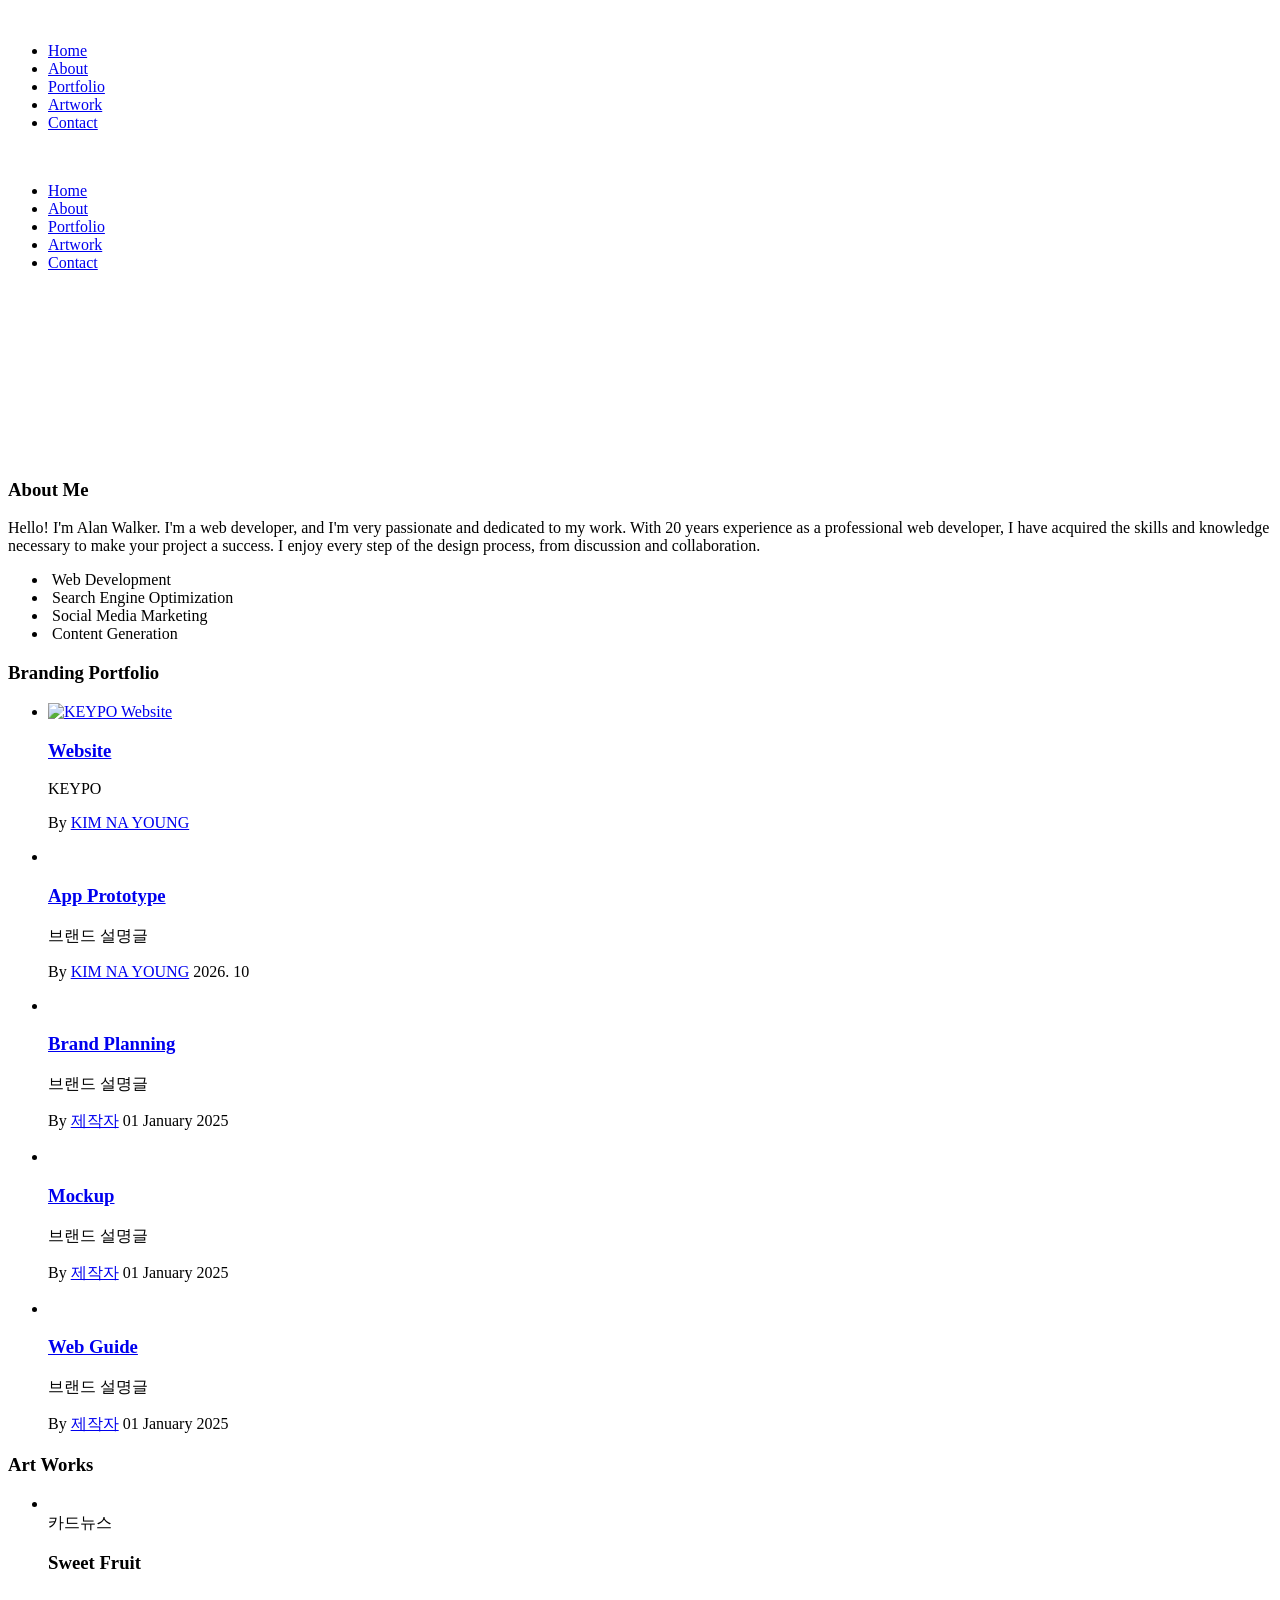
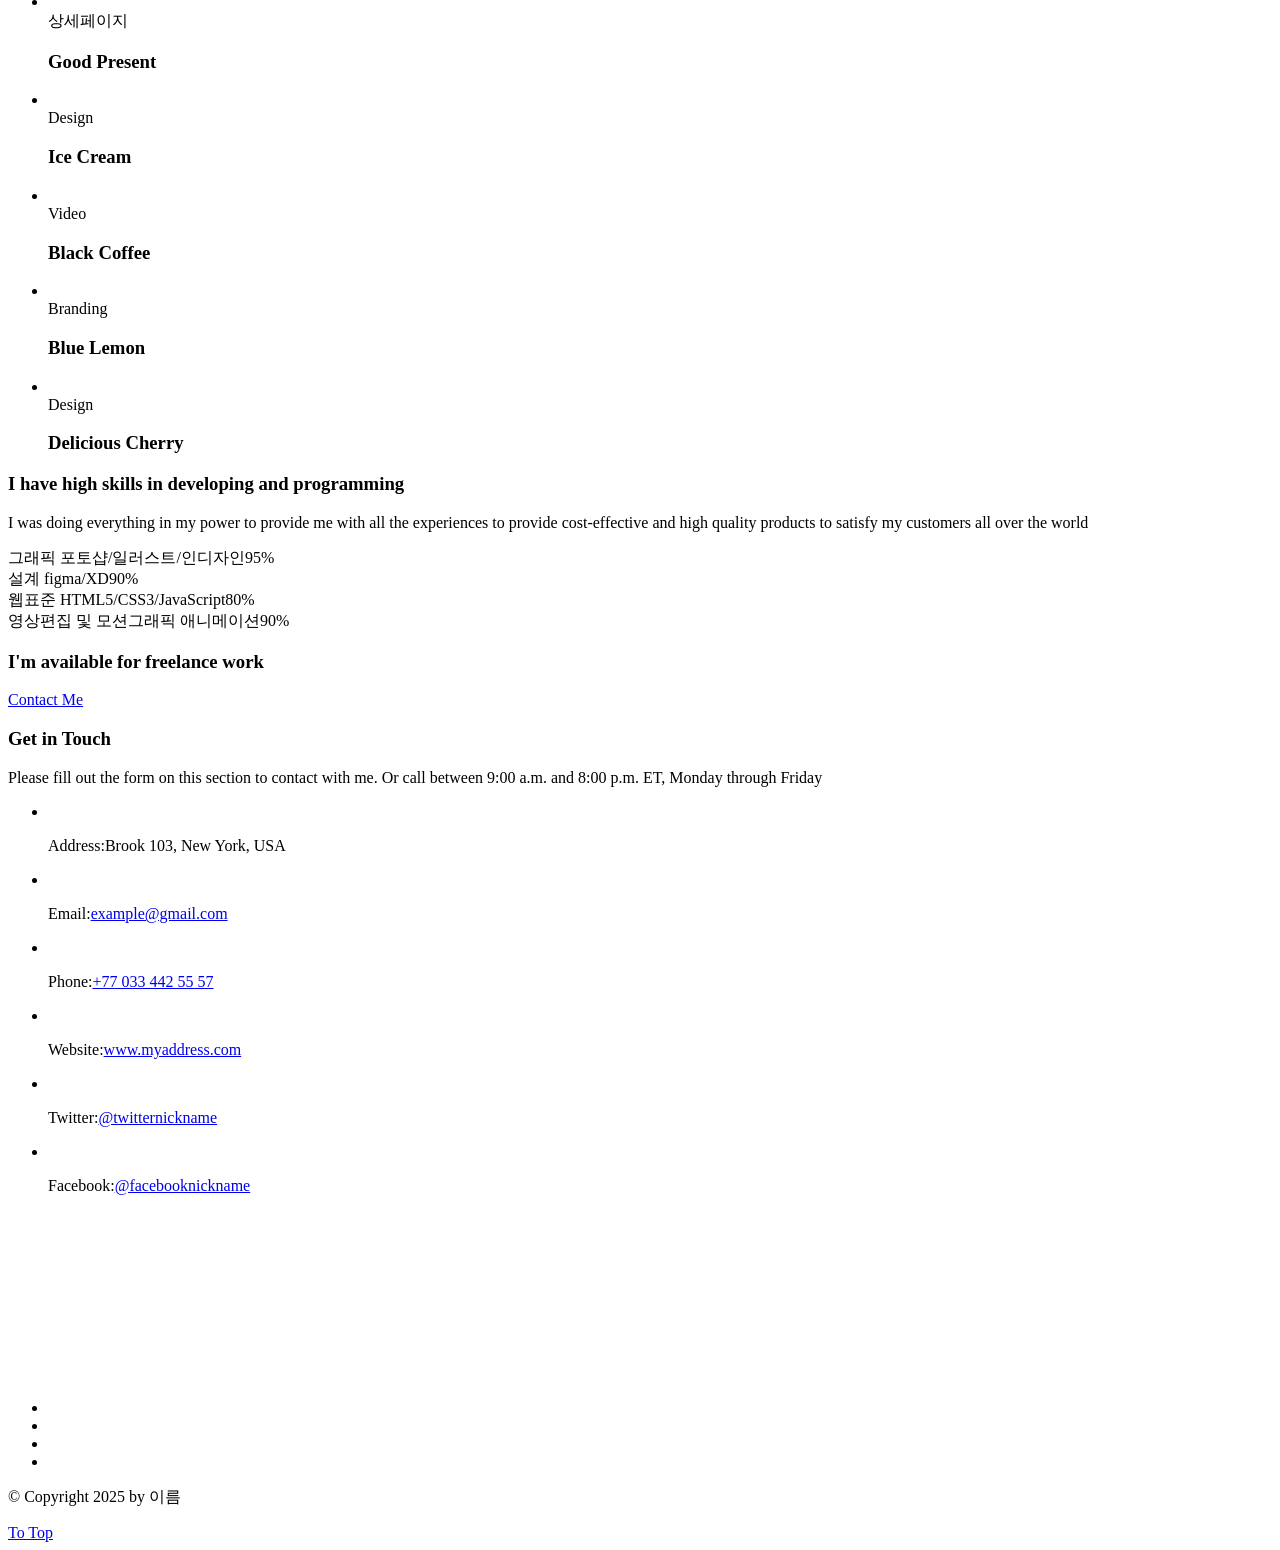
==== index.html @ af9f0bc7 "Add files via upload" ====
<!DOCTYPE html>
<!--[if lt IE 7 ]><html class="ie ie6" lang="en"> <![endif]-->
<!--[if IE 7 ]><html class="ie ie7" lang="en"> <![endif]-->
<!--[if IE 8 ]><html class="ie ie8" lang="en"> <![endif]-->
<!--[if (gte IE 9)|!(IE)]><!-->
<html lang="ko"> <!--<![endif]-->

<head>

	<meta http-equiv="Content-Type" content="text/html; charset=utf-8" />

	<link rel="icon" type="image/png" href="img/favicon.png" />

	<meta name="description" content="Name of your web site">
	<meta name="author" content="Marketify">

	<meta name="viewport" content="width=device-width, initial-scale=1, maximum-scale=1">

	<title>Portfolio</title>

	<!-- STYLES -->
	<link
		href="https://fonts.googleapis.com/css2?family=Mulish:ital,wght@0,200;0,300;0,400;0,500;0,600;0,700;0,800;0,900;1,200;1,300;1,400;1,500;1,600;1,700;1,800;1,900&family=Poppins:ital,wght@0,300;0,400;0,500;0,600;0,700;0,800;0,900;1,300;1,400;1,500;1,600;1,700;1,800;1,900&display=swap"
		rel="stylesheet">


	<link rel="stylesheet" type="text/css" href="css/plugins.css" />
	<link rel="stylesheet" type="text/css" href="css/colors.css" />
	<link rel="stylesheet" type="text/css" href="css/darkMode.css" />
	<link rel="stylesheet" type="text/css" href="css/style.css" />
	<!--[if lt IE 9]> <script type="text/javascript" src="js/modernizr.custom.js"></script> <![endif]-->
	<!-- /STYLES -->

</head>

<body> <!-- FOR DARK MODE: Add class "dark" Example: <body class="dark"> -->

	<!-- PRELOADER -->
	<div id="preloader">
		<div class="loader_line"></div>
	</div>
	<!-- /PRELOADER -->

	<!-- WRAPPER ALL -->
	<div class="grax_tm_all_wrap" data-magic-cursor="" data-color="crimson">

		<!-- MAGIC CURSOR VALUES: "", hide -->
		<!-- COLOR VALUES: blue, green, brown, pink, orange, black, white, purple, sky, cadetBlue, crimson, olive, red -->



		<!-- MODALBOX NEWS -->
		<!-- <div class="grax_tm_modalbox_news">
			<div class="box_inner">
				<div class="close">
					<a href="#"><img class="svg" src="img/svg/cancel.svg" alt="" /></a>
				</div>
				<div class="description_wrap scrollable">
				</div>
			</div>
		</div> -->
		<!-- /MODALBOX NEWS -->

		<!-- TOPBAR -->
		<div class="grax_tm_topbar">
			<div class="container">
				<div class="topbar_inner">
					<div class="logo">
						<a class="dark" href="#"><img src="img/logo/dark.png" alt="" /></a>
						<a class="light" href="#"><img src="img/logo/logo.png" alt="" /></a>
					</div>
					<div class="menu">
						<ul class="anchor_nav">
							<li class="current"><a href="#home">Home</a></li>
							<li><a href="#about">About</a></li>
							<li><a href="#portfolio">Portfolio</a></li>
							<li><a href="#artwork">Artwork</a></li>
							<li><a href="#contact">Contact</a></li>
						</ul>
					</div>
				</div>
			</div>
		</div>
		<!-- /TOPBAR -->

		<!-- MOBILE MENU -->
		<div class="grax_tm_mobile_menu">
			<div class="topbar_inner">
				<div class="container bigger">
					<div class="topbar_in">
						<div class="logo">
							<a href="#"><img src="img/logo/dark.png" alt="" /></a>
						</div>
						<div class="my_trigger">
							<div class="hamburger hamburger--collapse-r">
								<div class="hamburger-box">
									<div class="hamburger-inner"></div>
								</div>
							</div>
						</div>
					</div>
				</div>
			</div>
			<div class="dropdown">
				<div class="container">
					<div class="dropdown_inner">
						<ul class="anchor_nav">
							<li><a href="#home">Home</a></li>
							<li><a href="#about">About</a></li>
							<li><a href="#portfolio">Portfolio</a></li>
							<li><a href="#artwork">Artwork</a></li>
							<li><a href="#contact">Contact</a></li>
						</ul>
					</div>
				</div>
			</div>
		</div>
		<!-- /MOBILE MENU -->

		<!-- HERO -->
		<div class="grax_tm_hero" id="home">
			<div class="bg">
				<div class="image">
					<video autoplay muted loop playsinline>
						<source src="./video/01_COVER_video.mp4" type="video/mp4">
				</div>
			</div>
			<div class="content">
				<div class="container">
					<div class="details" data-animation="toTop">
						<!-- Animation Values: toTop, toRight, scale, rotate -->
					</div>
					<div class="grax_tm_down" data-skin="light">
						<div class="line_wrapper">
							<div class="line"></div>
						</div>
					</div>
				</div>
			</div>
		</div>
		<!-- /HERO -->

		<!-- ABOUT -->
		<div class="grax_tm_section" id="about">
			<div class="grax_tm_about">
				<div class="container">
					<div class="about_inner">
						<div class="left wow fadeInLeft" data-wow-duration="1.5s">
							<div class="image parallax" data-relative-input="true">
								<img src="img/placeholders/3-4.jpg" alt="" />
								<div class="main layer" data-img-url="img/about/1.jpg" data-depth="0.04"></div>
							</div>
						</div>
						<div class="right wow fadeInLeft" data-wow-duration="1.5s" data-wow-delay=".2s">
							<div class="grax_tm_title_holder">
								<h3>About <span>Me</span></h3>
							</div>
							<div class="text">
								<p>Hello! I'm Alan Walker. I'm a web developer, and I'm very passionate and dedicated to
									my work. With 20 years experience as a professional web developer, I have acquired
									the skills and knowledge necessary to make your project a success. I enjoy every
									step of the design process, from discussion and collaboration.</p>
							</div>
							<div class="list">
								<ul>
									<li>
										<div class="list_inner">
											<img class="svg" src="img/svg/checked.svg" alt="" />
											<span>Web Development</span>
										</div>
									</li>
									<li>
										<div class="list_inner">
											<img class="svg" src="img/svg/checked.svg" alt="" />
											<span>Search Engine Optimization</span>
										</div>
									</li>
									<li>
										<div class="list_inner">
											<img class="svg" src="img/svg/checked.svg" alt="" />
											<span>Social Media Marketing</span>
										</div>
									</li>
									<li>
										<div class="list_inner">
											<img class="svg" src="img/svg/checked.svg" alt="" />
											<span>Content Generation</span>
										</div>
									</li>
								</ul>
							</div>
							<!-- <div class="grax_tm_button">
								<a href="img/resume/resume.jpg" download>Download CV</a>
							</div> -->
						</div>
					</div>
				</div>
			</div>
		</div>
		<!-- /ABOUT -->
		<!-- NEWS -->
		<div class="grax_tm_section" id="portfolio">
			<div class="grax_tm_news">
				<div class="container">
					<div class="grax_tm_title_holder">
						<h3>Branding <span>Portfolio</span></h3>
					</div>
					<div class="news_list">
						<ul>

							<li class="wow fadeInLeft" data-wow-duration="1.5s">
								<div class="list_inner">
									<a href="https://keemnazeroda-boop.github.io/keypo/" target="_blank" rel="noopener noreferrer">
										<div class="image">
											<img src="img/placeholders/4-3.jpg" alt="KEYPO Website" />
											<div class="main" data-img-url="img/news/1.jpg"></div>
										</div>
										<div class="details">
											<h3 class="title"><a href="https://keemnazeroda-boop.github.io/keypo/" target="_blank" rel="noopener noreferrer">Website</a></h3>
											<p>KEYPO</p>
											<p class="date">By <a href="javascript:return false;">KIM NA YOUNG</a></p>
										</div>
									</a>
								</div>
							</li>

							<li class="wow fadeInLeft" data-wow-duration="1.5s" data-wow-delay=".2s">
								<div class="list_inner">
									<a href="https://www.figma.com/proto/aOEa64C8XTsAsZAk6LCMwv/KEYPO-APP-Prototype?node-id=1-204&viewport=116%2C749%2C0.13&t=tGCRsoth77n7oI0N-1&scaling=min-zoom&content-scaling=fixed&page-id=0%3A1" target="_blank">
										<div class="image">
											<img src="img/placeholders/4-3.jpg" alt="" />
											<div class="main" data-img-url="img/news/2.jpg"></div>
										</div>
										<div class="details">
											<h3 class="title"><a href="javascript:return false;">App Prototype</a></h3>
											<p>브랜드 설명글</p>
											<p class="date">By <a href="javascript:return false;">KIM NA YOUNG</a> <span>2026. 10</span></p>
										</div>
									</a>
								</div>
							</li>
							<li class="wow fadeInLeft" data-wow-duration="1.5s" data-wow-delay=".4s">
								<div class="list_inner">
									<a href="" target="_blank">
										<div class="image">
											<img src="img/placeholders/4-3.jpg" alt="" />
											<div class="main" data-img-url="img/news/3.jpg"></div>
										</div>
										<div class="details">
											<h3 class="title"><a href="javascript:return false;">Brand Planning </a>
											</h3>
											<p>브랜드 설명글</p>
											<p class="date">By <a href="javascript:return false;">제작자</a> <span>01
													January 2025</span></p>
										</div>
									</a>
								</div>
							</li>

							<li class="wow fadeInLeft" data-wow-duration="1.5s" data-wow-delay=".4s">
								<div class="list_inner">
									<a href="" target="_blank">
										<div class="image">
											<img src="img/placeholders/4-3.jpg" alt="" />
											<div class="main" data-img-url="img/news/3.jpg"></div>
										</div>
										<div class="details">
											<h3 class="title"><a href="javascript:return false;">Mockup</a></h3>
											<p>브랜드 설명글</p>
											<p class="date">By <a href="javascript:return false;">제작자</a> <span>01
													January 2025</span></p>
										</div>
									</a>
								</div>
							</li>



							<li class="wow fadeInLeft" data-wow-duration="1.5s" data-wow-delay=".4s">
								<div class="list_inner">
									<a href="" target="_blank">
										<div class="image">
											<img src="img/placeholders/4-3.jpg" alt="" />
											<div class="main" data-img-url="img/news/3.jpg"></div>
										</div>
										<div class="details">
											<h3 class="title"><a href="javascript:return false;">Web Guide</a></h3>
											<p>브랜드 설명글</p>
											<p class="date">By <a href="javascript:return false;">제작자</a> <span>01
													January 2025</span></p>
										</div>
									</a>
								</div>
							</li>


						</ul>
					</div>
				</div>
			</div>
		</div>
		<!-- /NEWS -->
		<!-- PORTFOLIO -->
		<div class="grax_tm_section" id="artwork">
			<div class="grax_tm_portfolio">
				<div class="container">
					<div class="grax_tm_title_holder">
						<h3>Art <span>Works</span></h3>
					</div>
					<div class="portfolio_list">
						<ul class="gallery_zoom my_waypoint">
							<li class="wow fadeInLeft" data-wow-duration="1.5s">
								<div class="list_inner">
									<div class="image">
										<img src="img/placeholders/1-1.jpg" alt="" />
										<div class="main" data-img-url="img/portfolio/1.jpg"></div>
									</div>
									<div class="overlay"></div>
									<div class="details">
										<span>카드뉴스</span>
										<h3>Sweet Fruit</h3>
									</div>
									<a class="grax_tm_full_link zoom" href="img/portfolio/1.jpg"></a>
								</div>
							</li>
							<li class="wow fadeInLeft" data-wow-duration="1.5s" data-wow-delay=".2s">
								<div class="list_inner">
									<div class="image">
										<img src="img/placeholders/1-1.jpg" alt="" />
										<div class="main" data-img-url="img/portfolio/2.jpg"></div>
									</div>
									<div class="overlay"></div>
									<div class="details">
										<span>상세페이지</span>
										<h3>Good Present</h3>
									</div>
									<a class="grax_tm_full_link zoom" href="img/portfolio/2.jpg"></a>
								</div>
							</li>
							<li class="wow fadeInLeft" data-wow-duration="1.5s" data-wow-delay=".4s">
								<div class="list_inner">
									<div class="image">
										<img src="img/placeholders/1-1.jpg" alt="" />
										<div class="main" data-img-url="img/portfolio/3.jpg"></div>
									</div>
									<div class="overlay"></div>
									<div class="details">
										<span>Design</span>
										<h3>Ice Cream</h3>
									</div>
									<a class="grax_tm_full_link zoom" href="img/portfolio/3.jpg"></a>
								</div>
							</li>
							<li class="wow fadeInLeft" data-wow-duration="1.5s">
								<div class="list_inner">
									<div class="image">
										<img src="img/placeholders/1-1.jpg" alt="" />
										<div class="main" data-img-url="img/portfolio/4.jpg"></div>
									</div>
									<div class="overlay"></div>
									<div class="details">
										<span>Video</span>
										<h3>Black Coffee</h3>
									</div>
									<a class="grax_tm_full_link popup-youtube"
										href="https://www.youtube.com/watch?v=ICr_bOuM9Zo"></a>
								</div>
							</li>
							<li class="wow fadeInLeft" data-wow-duration="1.5s" data-wow-delay=".2s">
								<div class="list_inner">
									<div class="image">
										<img src="img/placeholders/1-1.jpg" alt="" />
										<div class="main" data-img-url="img/portfolio/5.jpg"></div>
									</div>
									<div class="overlay"></div>
									<div class="details">
										<span>Branding</span>
										<h3>Blue Lemon</h3>
									</div>
									<a class="grax_tm_full_link zoom" href="img/portfolio/5.jpg"></a>
								</div>
							</li>
							<li class="wow fadeInLeft" data-wow-duration="1.5s" data-wow-delay=".4s">
								<div class="list_inner">
									<div class="image">
										<img src="img/placeholders/1-1.jpg" alt="" />
										<div class="main" data-img-url="img/portfolio/7.jpg"></div>
									</div>
									<div class="overlay"></div>
									<div class="details">
										<span>Design</span>
										<h3>Delicious Cherry</h3>
									</div>
									<a class="grax_tm_full_link zoom" href="img/portfolio/7.jpg"></a>
								</div>
							</li>
						</ul>
					</div>
				</div>
			</div>
		</div>
		<!-- /PORTFOLIO -->

		<!-- PROGRESS -->
		<div class="grax_tm_progress_part">
			<div class="container">
				<div class="part_inner">
					<div class="left wow fadeInLeft" data-wow-duration="1.5s">
						<h3>I have high skills in developing and programming</h3>
						<p>I was doing everything in my power to provide me with all the experiences to provide
							cost-effective and high quality products to satisfy my customers all over the world</p>
					</div>
					<div class="right wow fadeInLeft" data-wow-duration="1.5s" data-wow-delay=".2s">
						<div class="kioto_progress">
							<div class="progress_inner" data-value="95">
								<span><span class="label">그래픽 포토샵&#47;일러스트&#47;인디자인</span><span
										class="number">95%</span></span>
								<div class="background">
									<div class="bar">
										<div class="bar_in"></div>
									</div>
								</div>
							</div>
							<div class="progress_inner" data-value="95">
								<span><span class="label">설계 figma&#47;XD</span><span class="number">90%</span></span>
								<div class="background">
									<div class="bar">
										<div class="bar_in"></div>
									</div>
								</div>
							</div>
							<div class="progress_inner" data-value="80">
								<span><span class="label">웹표준 HTML5&#47;CSS3&#47;JavaScript</span><span
										class="number">80%</span></span>
								<div class="background">
									<div class="bar">
										<div class="bar_in"></div>
									</div>
								</div>
							</div>
							<div class="progress_inner" data-value="80">
								<span><span class="label">영상편집 및 모션그래픽 애니메이션</span><span
										class="number">90%</span></span>
								<div class="background">
									<div class="bar">
										<div class="bar_in"></div>
									</div>
								</div>
							</div>
						</div>
					</div>
				</div>
			</div>
		</div>
		<!-- /PROGRESS -->

		<!-- TALK -->
		<div class="grax_tm_section">
			<div class="grax_tm_talk">
				<div class="container">
					<div class="talk_inner">
						<div class="text wow fadeInLeft" data-wow-duration="1.5s">
							<h3><span>I'm available for freelance work</span></h3>
						</div>
						<div class="button wow fadeInLeft anchor" data-wow-duration="1.5s" data-wow-delay=".2s">
							<a href="#contact">Contact Me</a>
						</div>
					</div>
				</div>
			</div>
		</div>
		<!-- /TALK -->



		<!-- CONTACT -->
		<div class="grax_tm_contact" id="contact">
			<div class="container">
				<div class="grax_tm_title_holder">
					<h3>Get in <span>Touch</span></h3>
				</div>
				<div class="contact_inner">
					<div class="left wow fadeInLeft" data-wow-duration="1s">
						<div class="text">
							<p>Please fill out the form on this section to contact with me. Or call between 9:00 a.m.
								and 8:00 p.m. ET, Monday through Friday</p>
						</div>
						<div class="info_list">
							<ul>
								<li>
									<div class="list_inner">
										<img class="svg" src="img/svg/location.svg" alt="" />
										<p><span class="first">Address:</span><span class="second">Brook 103, New York,
												USA</span></p>
									</div>
								</li>
								<li>
									<div class="list_inner">
										<img class="svg" src="img/svg/email.svg" alt="" />
										<p><span class="first">Email:</span><span class="second"><a
													href="#">example@gmail.com</a></span></p>
									</div>
								</li>
								<li>
									<div class="list_inner">
										<img class="svg" src="img/svg/phone.svg" alt="" />
										<p><span class="first">Phone:</span><span class="second"><a href="#">+77 033 442
													55 57</a></span></p>
									</div>
								</li>
								<li>
									<div class="list_inner">
										<img class="svg" src="img/svg/social/dribbble.svg" alt="" />
										<p><span class="first">Website:</span><span class="second"><a
													href="#">www.myaddress.com</a></span></p>
									</div>
								</li>
								<li>
									<div class="list_inner">
										<img class="svg" src="img/svg/social/twitter.svg" alt="" />
										<p><span class="first">Twitter:</span><span class="second"><a
													href="#">@twitternickname</a></span></p>
									</div>
								</li>
								<li>
									<div class="list_inner">
										<img class="svg" src="img/svg/social/facebook.svg" alt="" />
										<p><span class="first">Facebook:</span><span class="second"><a
													href="#">@facebooknickname</a></span></p>
									</div>
								</li>
							</ul>
						</div>
					</div>
					<!-- <div class="right wow fadeInLeft" data-wow-duration="1s" data-wow-delay=".2s">
						<div class="fields">
							<form action="/" method="post" class="contact_form" id="contact_form">
								<div class="returnmessage"
									data-success="Your message has been received, We will contact you soon."></div>
								<div class="empty_notice"><span>Please Fill Required Fields</span></div>
								<div class="first">
									<ul>
										<li>
											<input id="name" type="text" placeholder="Name">
										</li>
										<li>
											<input id="email" type="text" placeholder="Email">
										</li>
									</ul>
								</div>
								<div class="last">
									<textarea id="message" placeholder="Message"></textarea>
								</div>
								<div class="grax_tm_button">
									<a id="send_message" href="#">Send Message</a>
								</div>

		

							</form>
						</div>
					</div> -->
				</div>
			</div>
		</div>
		<!-- /CONTACT -->

		<!-- COPYRIGHT -->
		<div class="grax_tm_section">
			<div class="grax_tm_copyright">
				<div class="my_wave">
					<svg width="100%" height="100%" version="1.1" xmlns="http://www.w3.org/2000/svg">
						<defs></defs>
						<path id="wave_img" data-color="#fff"
							d="M 0 185.609 C 317.16666666666663 118.136 317.16666666666663 118.136 634.3333333333333 151.87 C 951.4999999999999 185.609 951.4999999999999 185.609 1268.6666666666665 116.402 C 1585.833333333333 47.195 1585.833333333333 47.195 1903 131.925 L 1903 507 L 0 507 Z"
							fill="#fff"></path>
					</svg>
				</div>
				<div class="container">
					<div class="copyright_inner">
						<div class="logo wow fadeInLeft" data-wow-duration="1s">
							<img src="img/logo/logo.png" alt="" />
						</div>
						<div class="social wow fadeInLeft" data-wow-duration="1s" data-wow-delay=".2s">
							<ul>
								<li><a href="#"><img class="svg" src="img/svg/social/facebook.svg" alt="" /></a></li>
								<li><a href="#"><img class="svg" src="img/svg/social/twitter.svg" alt="" /></a></li>
								<li><a href="#"><img class="svg" src="img/svg/social/dribbble.svg" alt="" /></a></li>
								<li><a href="#"><img class="svg" src="img/svg/social/tik-tok.svg" alt="" /></a></li>
								<!-- You can download another svg icons from here for free https://www.flaticon.com -->
							</ul>
						</div>
						<div class="copy wow fadeInLeft" data-wow-duration="1s" data-wow-delay=".4s">
							<p>&copy; Copyright 2025 by 이름</p>
						</div>
					</div>
				</div>
			</div>
		</div>
		<!-- /COPYRIGHT -->

		<!-- CURSOR -->
		<div class="mouse-cursor cursor-outer"></div>
		<div class="mouse-cursor cursor-inner"></div>
		<!-- /CURSOR -->

		<!-- START: Page Progress -->
		<div class="progressbar">
			<a href="#"><span class="text">To Top</span></a>
			<span class="line"></span>
		</div>
		<!-- END: Page Progress -->

	</div>
	<!-- / WRAPPER ALL -->

	<!-- SCRIPTS -->
	<script src="js/jquery.js"></script>
	<!--[if lt IE 10]> <script type="text/javascript" src="js/ie8.js"></script> <![endif]-->
	<script src="js/plugins.js"></script>
	<script src="js/init.js"></script>
	<!-- /SCRIPTS -->

</body>

</html>
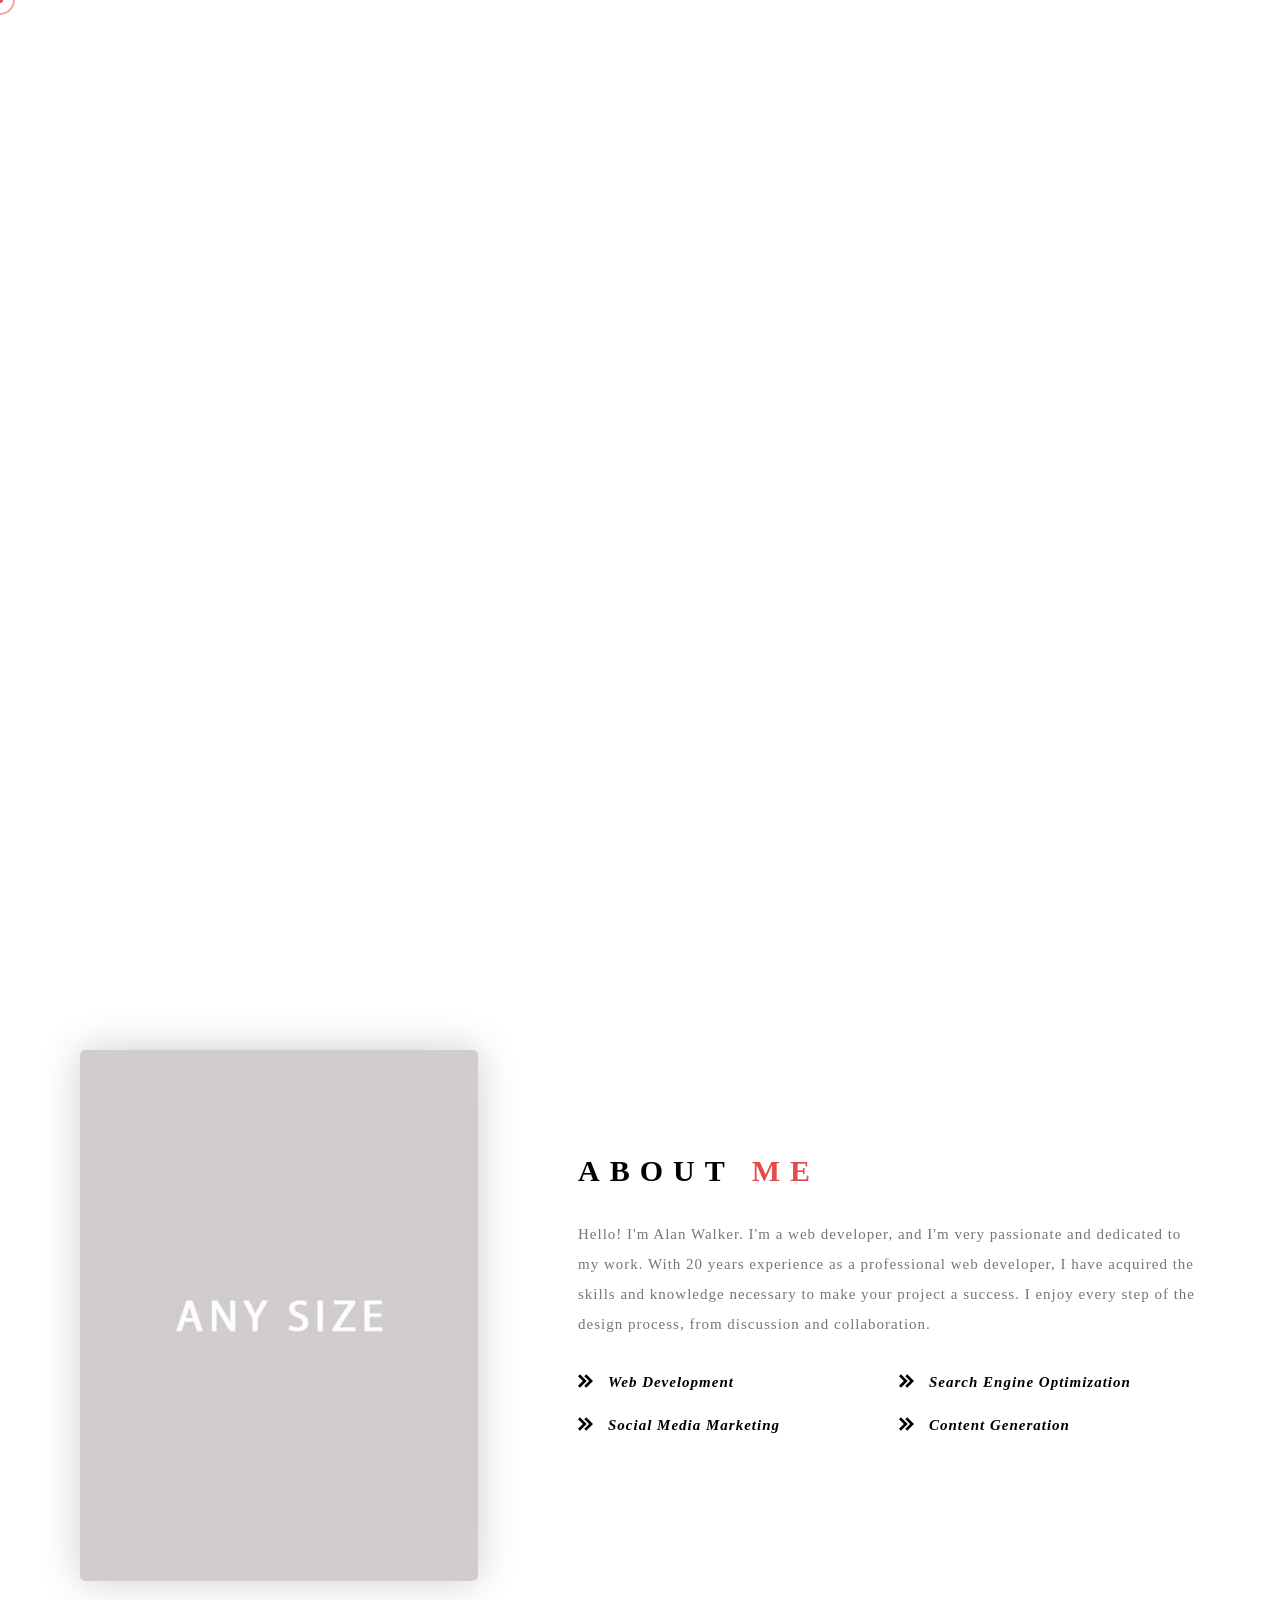
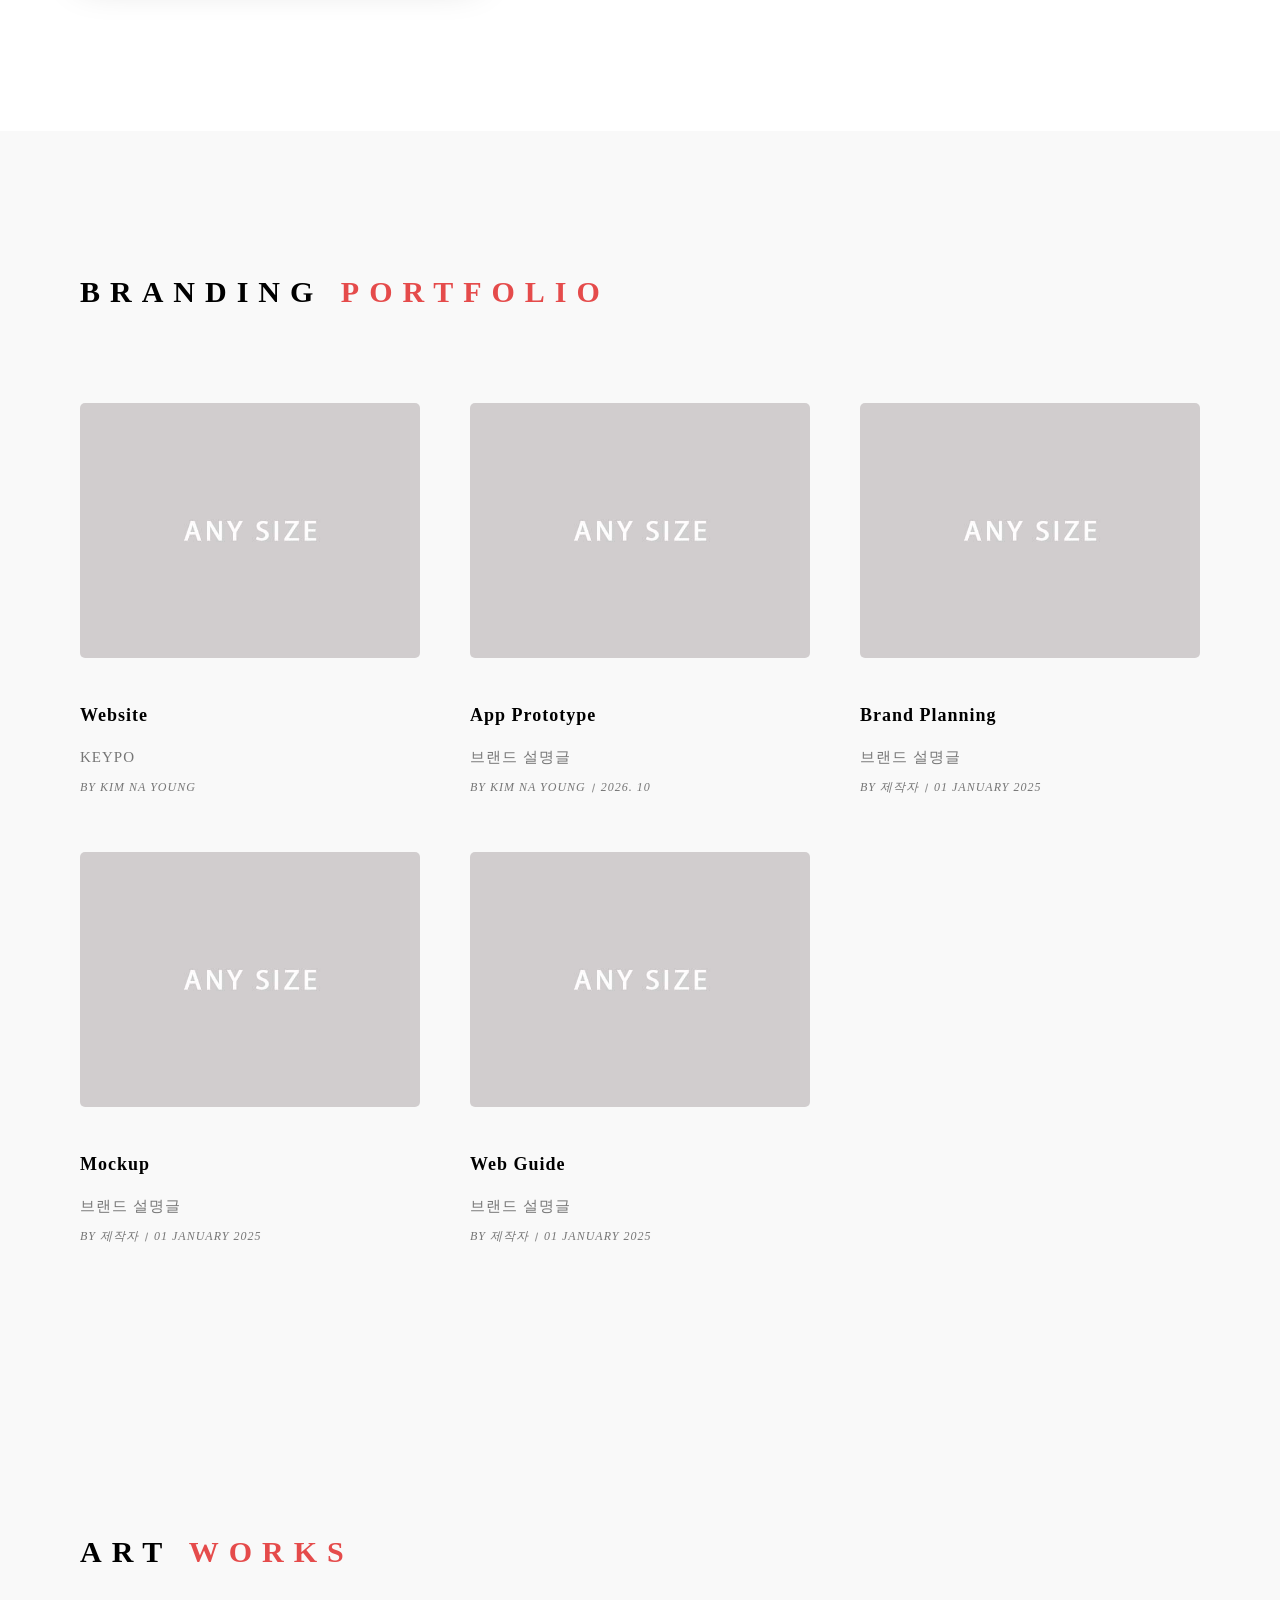
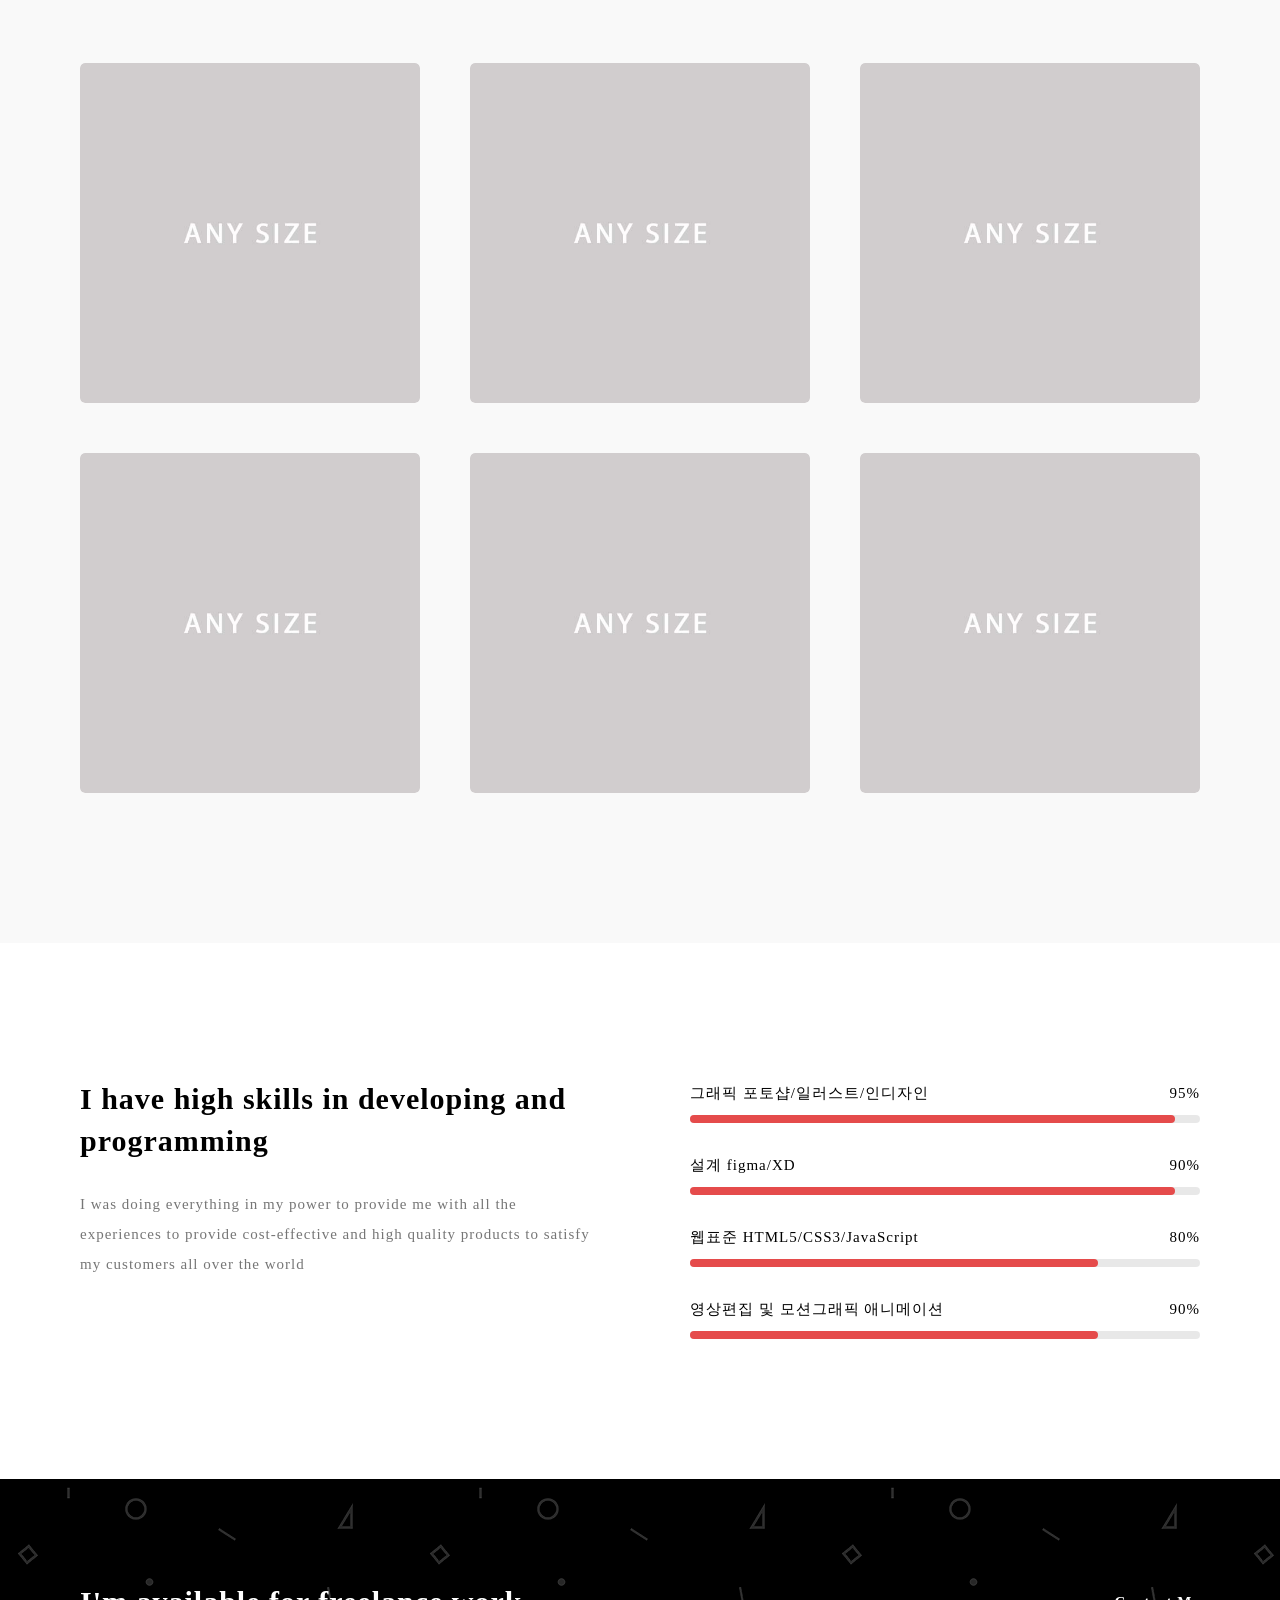
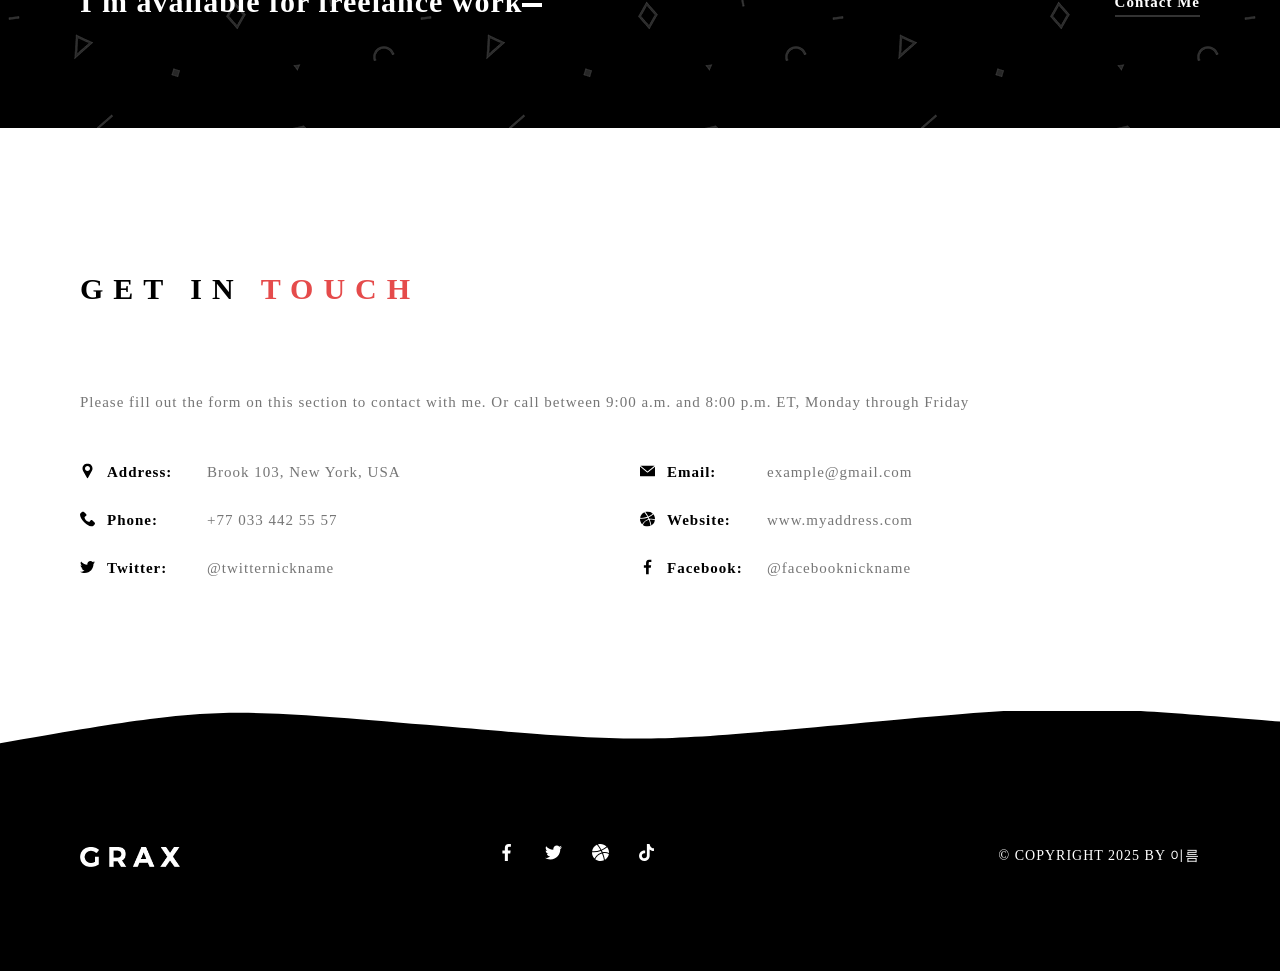
==== commit 6ddc6e83: "Add files via upload" ====
--- a/index.html
+++ b/index.html
@@ -208,15 +208,20 @@
 					<div class="news_list">
 						<ul>
 
-							<li class="wow fadeInLeft" data-wow-duration="1.5s">
-								<div class="list_inner">
-									<a href="https://keemnazeroda-boop.github.io/keypo/" target="_blank" rel="noopener noreferrer">
-										<div class="image">
+							<li class="wow fadeInLeft keypo-website-card" data-wow-duration="1.5s">
+								<div class="list_inner">
+									<a href="https://keemnazeroda-boop.github.io/keypo/" target="_blank"
+										rel="noopener noreferrer">
+										<div class="image keypo-website-image">
 											<img src="img/placeholders/4-3.jpg" alt="KEYPO Website" />
 											<div class="main" data-img-url="img/news/1.jpg"></div>
+											<div class="hover-image" aria-hidden="true"></div>
 										</div>
 										<div class="details">
-											<h3 class="title"><a href="https://keemnazeroda-boop.github.io/keypo/" target="_blank" rel="noopener noreferrer">Website</a></h3>
+											<h3 class="title">
+												<a href="https://keemnazeroda-boop.github.io/keypo/" target="_blank"
+													rel="noopener noreferrer">Website</a>
+											</h3>
 											<p>KEYPO</p>
 											<p class="date">By <a href="javascript:return false;">KIM NA YOUNG</a></p>
 										</div>
@@ -224,9 +229,10 @@
 								</div>
 							</li>
 
-							<li class="wow fadeInLeft" data-wow-duration="1.5s" data-wow-delay=".2s">
-								<div class="list_inner">
-									<a href="https://www.figma.com/proto/aOEa64C8XTsAsZAk6LCMwv/KEYPO-APP-Prototype?node-id=1-204&viewport=116%2C749%2C0.13&t=tGCRsoth77n7oI0N-1&scaling=min-zoom&content-scaling=fixed&page-id=0%3A1" target="_blank">
+							<li class="wow fadeInLeft app-prototype-card" data-wow-duration="1.5s" data-wow-delay=".2s">
+								<div class="list_inner">
+									<a href="https://www.figma.com/proto/aOEa64C8XTsAsZAk6LCMwv/KEYPO-APP-Prototype?node-id=1-204&t=NFcZb35HjpCRPgxW-1&scaling=scale-down&content-scaling=fixed&page-id=0%3A1&starting-point-node-id=1%3A204"
+										target="_blank">
 										<div class="image">
 											<img src="img/placeholders/4-3.jpg" alt="" />
 											<div class="main" data-img-url="img/news/2.jpg"></div>
@@ -234,7 +240,8 @@
 										<div class="details">
 											<h3 class="title"><a href="javascript:return false;">App Prototype</a></h3>
 											<p>브랜드 설명글</p>
-											<p class="date">By <a href="javascript:return false;">KIM NA YOUNG</a> <span>2026. 10</span></p>
+											<p class="date">By <a href="javascript:return false;">KIM NA YOUNG</a>
+												<span>2026. 10</span></p>
 										</div>
 									</a>
 								</div>
--- a/css/plugins.css
+++ b/css/plugins.css
@@ -0,0 +1,5363 @@
+/*
+This file is made by Marketify (2022)
+
+01) BASE
+02) FORM ELEMENTS
+03) FONTELLO
+04) SKELETON OR GRID
+05) ANIMATION
+
+
+*/
+
+/*------------------------------------------------------------------*/ 
+/*	BASE
+/*------------------------------------------------------------------*/
+
+html,body,div,span,applet,object,iframe,h1,h2,h3,h4,h5,h6,p,blockquote,pre,a,abbr,acronym,address,big,cite,code,del,dfn,em,font,ins,kbd,q,s,samp,small,strike,strong,sub,sup,tt,var,b,u,i,center,dl,dt,dd,ol,ul,li,fieldset,form,label,legend,table,caption,tbody,tfoot,thead,tr,th,td
+	{
+	background: transparent;
+	border: 0;
+	margin: 0;
+	padding: 0;
+	vertical-align: baseline;
+	outline: none;
+}
+
+article, aside, details, figcaption, figure, footer, header, hgroup, nav, section {
+    display: block;
+}
+
+blockquote {
+	quotes: none;
+}
+
+blockquote:before,blockquote:after {
+	content: '';
+	content: none;
+}
+ul, ol{
+	margin:0px;	
+}
+ul li, ol li{
+	margin:0px;
+}
+img{
+	vertical-align:middle;
+	max-width:100%;
+}
+iframe{
+	max-width:100%;
+}
+del {
+	text-decoration: line-through;
+}
+a, i{
+	border:none;
+}
+a:hover{text-decoration:none;}
+
+table{
+	width:100%;
+	max-width:100%;
+	text-align:left;
+	border-collapse: collapse;
+	border-spacing: 0px;
+	margin-bottom:15px;
+	color:#999;
+	border:1px solid #eee;
+}
+table tr{
+	border:1px solid #eee;
+}
+table th{
+	vertical-align:top;
+	color:#333;
+	background:none;
+	font-size:16px;
+	font-weight:normal;
+	padding:15px 10px;
+	border:1px solid #eee;
+}
+table td{
+	vertical-align:top;
+	padding:10px;
+	border:1px solid #eee;
+}
+
+code, pre {
+	padding: 10px;
+	padding-bottom: 0;
+	border-left: 3px solid #6FBF71;
+	border-bottom: 1px solid transparent;
+	background: #f7f7f7;
+	overflow-x:scroll;
+}
+
+pre{
+	display: block;	
+	word-break: break-all;
+	word-wrap: break-word;
+}
+pre code { white-space: pre-wrap; }
+
+.space10{width:100%; float:left; clear:both; margin-bottom:10px;}
+.space20{width:100%; float:left; clear:both; margin-bottom:20px;}
+.space30{width:100%; float:left; clear:both; margin-bottom:30px;}
+.space40{width:100%; float:left; clear:both; margin-bottom:40px;}
+.space50{width:100%; float:left; clear:both; margin-bottom:50px;}
+.space60{width:100%; float:left; clear:both; margin-bottom:60px;}
+.space70{width:100%; float:left; clear:both; margin-bottom:70px;}
+.space80{width:100%; float:left; clear:both; margin-bottom:80px;}
+.space90{width:100%; float:left; clear:both; margin-bottom:90px;}
+.space100{width:100%; float:left; clear:both; margin-bottom:100px;}
+.space200{width:100%; float:left; clear:both; margin-bottom:200px;}
+.space300{width:100%; float:left; clear:both; margin-bottom:300px;}
+.space400{width:100%; float:left; clear:both; margin-bottom:400px;}
+.space500{width:100%; float:left; clear:both; margin-bottom:500px;}
+.space1000{width:100%; float:left; clear:both; margin-bottom:1000px;}
+
+/*------------------------------------------------------------------*/ 
+/*	FORM ELEMENTS
+/*------------------------------------------------------------------*/
+
+textarea{
+	border-radius:0;
+	font-size:13px;
+	resize:vertical;
+	font-family:"Poppins";
+	letter-spacing: 1.2px !important;
+	
+	-webkit-box-sizing: border-box; /* Safari/Chrome, other WebKit */
+	-moz-box-sizing: border-box;    /* Firefox, other Gecko */
+	-ms-box-sizing: border-box;     /* IE 10 + */
+	box-sizing: border-box;         /* Opera/IE 8+ */
+	
+	line-height:1.4;
+	padding:10px!important;
+	width:100%;
+	border:1px solid #eee;
+	
+	-webkit-transition: all .3s ease;
+	   -moz-transition: all .3s ease;
+	    -ms-transition: all .3s ease;
+	     -o-transition: all .3s ease;
+	        transition: all .3s ease;
+}
+input[type="text"],
+input[type="password"],
+input[type="datetime"],
+input[type="datetime-local"],
+input[type="date"],
+input[type="month"],
+input[type="time"],
+input[type="week"],
+input[type="number"],
+input[type="email"],
+input[type="url"],
+input[type="search"],
+input[type="tel"],
+input[type="color"],
+.uneditable-input {
+	border-radius:0;
+	font-size:13px;
+	min-width:auto;
+	letter-spacing:1.4px;
+	
+	-webkit-box-sizing: border-box; /* Safari/Chrome, other WebKit */
+	-moz-box-sizing: border-box;    /* Firefox, other Gecko */
+	-ms-box-sizing: border-box;     /* IE 10 + */
+	box-sizing: border-box;         /* Opera/IE 8+ */
+	
+	font-family:"Poppins";
+	
+	line-height:1.6;
+	padding:10px!important;
+	height:44px;
+	vertical-align:middle;
+	border:1px solid #eee;
+	
+	-webkit-transition: all .3s ease;
+	   -moz-transition: all .3s ease;
+	    -ms-transition: all .3s ease;
+	     -o-transition: all .3s ease;
+	        transition: all .3s ease;
+}
+
+textarea:focus,
+input[type="text"]:focus,
+input[type="password"]:focus,
+input[type="datetime"]:focus,
+input[type="datetime-local"]:focus,
+input[type="date"]:focus,
+input[type="month"]:focus,
+input[type="time"]:focus,
+input[type="week"]:focus,
+input[type="number"]:focus,
+input[type="email"]:focus,
+input[type="url"]:focus,
+input[type="search"]:focus,
+input[type="tel"]:focus,
+input[type="color"]:focus,
+.uneditable-input:focus {
+	border-color:#ccc;
+	background:#eee;
+}
+
+input[type="submit"]{
+	padding: 13px 15px;
+	height: 40px;
+	line-height: 1;
+	text-transform: uppercase;
+	font-size: 13px;
+	font-weight: 600;
+	text-decoration: none;
+	letter-spacing: 0.5px;
+	border:none;
+	cursor:pointer;
+	color: #FFF;
+	background:#777;
+	
+	-webkit-transition: all .3s ease;
+	   -moz-transition: all .3s ease;
+	    -ms-transition: all .3s ease;
+	     -o-transition: all .3s ease;
+	        transition: all .3s ease;
+}
+input[type="submit"]:hover{
+	background:#444;
+}
+select{
+	padding:8px;
+	border:2px solid #eee;
+}
+input[type="button"]{
+	cursor:pointer;
+	-webkit-transition: all .3s ease;
+	   -moz-transition: all .3s ease;
+	    -ms-transition: all .3s ease;
+	     -o-transition: all .3s ease;
+	        transition: all .3s ease;
+}
+
+
+/*------------------------------------------------------------------*/ 
+/*	MAGNIFIC POPUP
+/*------------------------------------------------------------------*/
+
+.mfp-bg,.mfp-wrap{position:fixed;left:0;top:0}.mfp-bg,.mfp-container,.mfp-wrap{height:100%;width:100%}.mfp-arrow:after,.mfp-arrow:before,.mfp-container:before,.mfp-figure:after{content:''}.mfp-bg{z-index:1042;overflow:hidden;background:#0b0b0b;opacity:.8}.mfp-wrap{z-index:1043;outline:0!important;-webkit-backface-visibility:hidden}.mfp-container{text-align:center;position:absolute;left:0;top:0;padding:0 8px;box-sizing:border-box}.mfp-container:before{display:inline-block;height:100%;vertical-align:middle}.mfp-align-top .mfp-container:before{display:none}.mfp-content{position:relative;display:inline-block;vertical-align:middle;margin:0 auto;text-align:left;z-index:1045}.mfp-ajax-holder .mfp-content,.mfp-inline-holder .mfp-content{width:100%;cursor:auto}.mfp-ajax-cur{cursor:progress}.mfp-zoom-out-cur,.mfp-zoom-out-cur .mfp-image-holder .mfp-close{cursor:-moz-zoom-out;cursor:-webkit-zoom-out;cursor:zoom-out}.mfp-zoom{cursor:pointer;cursor:-webkit-zoom-in;cursor:-moz-zoom-in;cursor:zoom-in}.mfp-auto-cursor .mfp-content{cursor:auto}.mfp-arrow,.mfp-close,.mfp-counter,.mfp-preloader{-webkit-user-select:none;-moz-user-select:none;user-select:none}.mfp-loading.mfp-figure{display:none}.mfp-hide{display:none!important}.mfp-preloader{color:#CCC;position:absolute;top:50%;width:auto;text-align:center;margin-top:-.8em;left:8px;right:8px;z-index:1044}.mfp-preloader a{color:#CCC}.mfp-close,.mfp-preloader a:hover{color:#FFF}.mfp-s-error .mfp-content,.mfp-s-ready .mfp-preloader{display:none}button.mfp-arrow,button.mfp-close{overflow:visible;cursor:pointer;background:0 0;border:0;-webkit-appearance:none;display:block;outline:0;padding:0;z-index:1046;box-shadow:none;touch-action:manipulation}.mfp-figure:after,.mfp-iframe-scaler iframe{box-shadow:0 0 8px rgba(0,0,0,.6);position:absolute;left:0}button::-moz-focus-inner{padding:0;border:0}.mfp-close{width:44px;height:44px;line-height:44px;position:absolute;right:0;top:0;text-decoration:none;text-align:center;opacity:.65;padding:0 0 18px 10px;font-style:normal;font-size:28px;font-family:Arial,Baskerville,monospace}.mfp-close:focus,.mfp-close:hover{opacity:1}.mfp-close:active{top:1px}.mfp-close-btn-in .mfp-close{color:#333}.mfp-iframe-holder .mfp-close,.mfp-image-holder .mfp-close{color:#FFF;right:-6px;text-align:right;padding-right:6px;width:100%}.mfp-counter{position:absolute;top:0;right:0;color:#CCC;font-size:12px;line-height:18px;white-space:nowrap}.mfp-figure,img.mfp-img{line-height:0}.mfp-arrow{position:absolute;opacity:.65;margin:-55px 0 0;top:50%;padding:0;width:90px;height:110px;-webkit-tap-highlight-color:transparent}.mfp-arrow:active{margin-top:-54px}.mfp-arrow:focus,.mfp-arrow:hover{opacity:1}.mfp-arrow:after,.mfp-arrow:before{display:block;width:0;height:0;position:absolute;left:0;top:0;margin-top:35px;margin-left:35px;border:inset transparent}.mfp-arrow:after{border-top-width:13px;border-bottom-width:13px;top:8px}.mfp-arrow:before{border-top-width:21px;border-bottom-width:21px;opacity:.7}.mfp-arrow-left{left:0}.mfp-arrow-left:after{border-right:17px solid #FFF;margin-left:31px}.mfp-arrow-left:before{margin-left:25px;border-right:27px solid #3F3F3F}.mfp-arrow-right{right:0}.mfp-arrow-right:after{border-left:17px solid #FFF;margin-left:39px}.mfp-arrow-right:before{border-left:27px solid #3F3F3F}.mfp-iframe-holder{padding-top:40px;padding-bottom:40px}.mfp-iframe-holder .mfp-content{line-height:0;width:100%;max-width:900px}.mfp-image-holder .mfp-content,img.mfp-img{max-width:100%}.mfp-iframe-holder .mfp-close{top:-40px}.mfp-iframe-scaler{width:100%;height:0;overflow:hidden;padding-top:56.25%}.mfp-iframe-scaler iframe{display:block;top:0;width:100%;height:100%;background:#000}.mfp-figure:after,img.mfp-img{width:auto;height:auto;display:block}img.mfp-img{box-sizing:border-box;padding:40px 0;margin:0 auto}.mfp-figure:after{top:40px;bottom:40px;right:0;z-index:-1;background:#444}.mfp-figure small{color:#BDBDBD;display:block;font-size:12px;line-height:14px}.mfp-figure figure{margin:0}.mfp-bottom-bar{margin-top:-36px;position:absolute;top:100%;left:0;width:100%;cursor:auto}.mfp-title{text-align:left;line-height:18px;color:#F3F3F3;word-wrap:break-word;padding-right:36px}.mfp-gallery .mfp-image-holder .mfp-figure{cursor:pointer}@media screen and (max-width:800px) and (orientation:landscape),screen and (max-height:300px){.mfp-img-mobile .mfp-image-holder{padding-left:0;padding-right:0}.mfp-img-mobile img.mfp-img{padding:0}.mfp-img-mobile .mfp-figure:after{top:0;bottom:0}.mfp-img-mobile .mfp-figure small{display:inline;margin-left:5px}.mfp-img-mobile .mfp-bottom-bar{background:rgba(0,0,0,.6);bottom:0;margin:0;top:auto;padding:3px 5px;position:fixed;box-sizing:border-box}.mfp-img-mobile .mfp-bottom-bar:empty{padding:0}.mfp-img-mobile .mfp-counter{right:5px;top:3px}.mfp-img-mobile .mfp-close{top:0;right:0;width:35px;height:35px;line-height:35px;background:rgba(0,0,0,.6);position:fixed;text-align:center;padding:0}}@media all and (max-width:900px){.mfp-arrow{-webkit-transform:scale(.75);transform:scale(.75)}.mfp-arrow-left{-webkit-transform-origin:0;transform-origin:0}.mfp-arrow-right{-webkit-transform-origin:100%;transform-origin:100%}.mfp-container{padding-left:6px;padding-right:6px}}
+
+
+
+/*------------------------------------------------------------------*/ 
+/*	ANIMATION
+/*------------------------------------------------------------------*/
+
+/*!
+ * animate.css -http://daneden.me/animate
+ * Version - 3.5.2
+ * Licensed under the MIT license - http://opensource.org/licenses/MIT
+ *
+ * Copyright (c) 2017 Daniel Eden
+ */
+
+.animated {
+  animation-duration: 1s;
+  animation-fill-mode: both;
+}
+
+.animated.infinite {
+  animation-iteration-count: infinite;
+}
+
+.animated.hinge {
+  animation-duration: 2s;
+}
+
+.animated.flipOutX,
+.animated.flipOutY,
+.animated.bounceIn,
+.animated.bounceOut {
+  animation-duration: .75s;
+}
+
+@keyframes bounce {
+  from, 20%, 53%, 80%, to {
+    animation-timing-function: cubic-bezier(0.215, 0.610, 0.355, 1.000);
+    transform: translate3d(0,0,0);
+  }
+
+  40%, 43% {
+    animation-timing-function: cubic-bezier(0.755, 0.050, 0.855, 0.060);
+    transform: translate3d(0, -30px, 0);
+  }
+
+  70% {
+    animation-timing-function: cubic-bezier(0.755, 0.050, 0.855, 0.060);
+    transform: translate3d(0, -15px, 0);
+  }
+
+  90% {
+    transform: translate3d(0,-4px,0);
+  }
+}
+
+.bounce {
+  animation-name: bounce;
+  transform-origin: center bottom;
+}
+
+@keyframes flash {
+  from, 50%, to {
+    opacity: 1;
+  }
+
+  25%, 75% {
+    opacity: 0;
+  }
+}
+
+.flash {
+  animation-name: flash;
+}
+
+/* originally authored by Nick Pettit - https://github.com/nickpettit/glide */
+
+@keyframes pulse {
+  from {
+    transform: scale3d(1, 1, 1);
+  }
+
+  50% {
+    transform: scale3d(1.05, 1.05, 1.05);
+  }
+
+  to {
+    transform: scale3d(1, 1, 1);
+  }
+}
+
+.pulse {
+  animation-name: pulse;
+}
+
+@keyframes rubberBand {
+  from {
+    transform: scale3d(1, 1, 1);
+  }
+
+  30% {
+    transform: scale3d(1.25, 0.75, 1);
+  }
+
+  40% {
+    transform: scale3d(0.75, 1.25, 1);
+  }
+
+  50% {
+    transform: scale3d(1.15, 0.85, 1);
+  }
+
+  65% {
+    transform: scale3d(.95, 1.05, 1);
+  }
+
+  75% {
+    transform: scale3d(1.05, .95, 1);
+  }
+
+  to {
+    transform: scale3d(1, 1, 1);
+  }
+}
+
+.rubberBand {
+  animation-name: rubberBand;
+}
+
+@keyframes shake {
+  from, to {
+    transform: translate3d(0, 0, 0);
+  }
+
+  10%, 30%, 50%, 70%, 90% {
+    transform: translate3d(-10px, 0, 0);
+  }
+
+  20%, 40%, 60%, 80% {
+    transform: translate3d(10px, 0, 0);
+  }
+}
+
+.shake {
+  animation-name: shake;
+}
+
+@keyframes headShake {
+  0% {
+    transform: translateX(0);
+  }
+
+  6.5% {
+    transform: translateX(-6px) rotateY(-9deg);
+  }
+
+  18.5% {
+    transform: translateX(5px) rotateY(7deg);
+  }
+
+  31.5% {
+    transform: translateX(-3px) rotateY(-5deg);
+  }
+
+  43.5% {
+    transform: translateX(2px) rotateY(3deg);
+  }
+
+  50% {
+    transform: translateX(0);
+  }
+}
+
+.headShake {
+  animation-timing-function: ease-in-out;
+  animation-name: headShake;
+}
+
+@keyframes swing {
+  20% {
+    transform: rotate3d(0, 0, 1, 15deg);
+  }
+
+  40% {
+    transform: rotate3d(0, 0, 1, -10deg);
+  }
+
+  60% {
+    transform: rotate3d(0, 0, 1, 5deg);
+  }
+
+  80% {
+    transform: rotate3d(0, 0, 1, -5deg);
+  }
+
+  to {
+    transform: rotate3d(0, 0, 1, 0deg);
+  }
+}
+
+.swing {
+  transform-origin: top center;
+  animation-name: swing;
+}
+
+@keyframes tada {
+  from {
+    transform: scale3d(1, 1, 1);
+  }
+
+  10%, 20% {
+    transform: scale3d(.9, .9, .9) rotate3d(0, 0, 1, -3deg);
+  }
+
+  30%, 50%, 70%, 90% {
+    transform: scale3d(1.1, 1.1, 1.1) rotate3d(0, 0, 1, 3deg);
+  }
+
+  40%, 60%, 80% {
+    transform: scale3d(1.1, 1.1, 1.1) rotate3d(0, 0, 1, -3deg);
+  }
+
+  to {
+    transform: scale3d(1, 1, 1);
+  }
+}
+
+.tada {
+  animation-name: tada;
+}
+
+/* originally authored by Nick Pettit - https://github.com/nickpettit/glide */
+
+@keyframes wobble {
+  from {
+    transform: none;
+  }
+
+  15% {
+    transform: translate3d(-25%, 0, 0) rotate3d(0, 0, 1, -5deg);
+  }
+
+  30% {
+    transform: translate3d(20%, 0, 0) rotate3d(0, 0, 1, 3deg);
+  }
+
+  45% {
+    transform: translate3d(-15%, 0, 0) rotate3d(0, 0, 1, -3deg);
+  }
+
+  60% {
+    transform: translate3d(10%, 0, 0) rotate3d(0, 0, 1, 2deg);
+  }
+
+  75% {
+    transform: translate3d(-5%, 0, 0) rotate3d(0, 0, 1, -1deg);
+  }
+
+  to {
+
+    transform: none;
+  }
+}
+
+.wobble {
+  animation-name: wobble;
+}
+
+@keyframes jello {
+  from, 11.1%, to {
+    transform: none;
+  }
+
+  22.2% {
+    transform: skewX(-12.5deg) skewY(-12.5deg);
+  }
+
+  33.3% {
+    transform: skewX(6.25deg) skewY(6.25deg);
+  }
+
+  44.4% {
+    transform: skewX(-3.125deg) skewY(-3.125deg);
+  }
+
+  55.5% {
+    transform: skewX(1.5625deg) skewY(1.5625deg);
+  }
+
+  66.6% {
+    transform: skewX(-0.78125deg) skewY(-0.78125deg);
+  }
+
+  77.7% {
+    transform: skewX(0.390625deg) skewY(0.390625deg);
+  }
+
+  88.8% {
+    transform: skewX(-0.1953125deg) skewY(-0.1953125deg);
+  }
+}
+
+.jello {
+  animation-name: jello;
+  transform-origin: center;
+}
+
+@keyframes bounceIn {
+  from, 20%, 40%, 60%, 80%, to {
+    animation-timing-function: cubic-bezier(0.215, 0.610, 0.355, 1.000);
+  }
+
+  0% {
+    opacity: 0;
+    transform: scale3d(.3, .3, .3);
+  }
+
+  20% {
+    transform: scale3d(1.1, 1.1, 1.1);
+  }
+
+  40% {
+    transform: scale3d(.9, .9, .9);
+  }
+
+  60% {
+    opacity: 1;
+    transform: scale3d(1.03, 1.03, 1.03);
+  }
+
+  80% {
+    transform: scale3d(.97, .97, .97);
+  }
+
+  to {
+    opacity: 1;
+    transform: scale3d(1, 1, 1);
+  }
+}
+
+.bounceIn {
+  animation-name: bounceIn;
+}
+
+@keyframes bounceInDown {
+  from, 60%, 75%, 90%, to {
+    animation-timing-function: cubic-bezier(0.215, 0.610, 0.355, 1.000);
+  }
+
+  0% {
+    opacity: 0;
+    transform: translate3d(0, -3000px, 0);
+  }
+
+  60% {
+    opacity: 1;
+    transform: translate3d(0, 25px, 0);
+  }
+
+  75% {
+    transform: translate3d(0, -10px, 0);
+  }
+
+  90% {
+    transform: translate3d(0, 5px, 0);
+  }
+
+  to {
+    transform: none;
+  }
+}
+
+.bounceInDown {
+  animation-name: bounceInDown;
+}
+
+@keyframes bounceInLeft {
+  from, 60%, 75%, 90%, to {
+    animation-timing-function: cubic-bezier(0.215, 0.610, 0.355, 1.000);
+  }
+
+  0% {
+    opacity: 0;
+    transform: translate3d(-3000px, 0, 0);
+  }
+
+  60% {
+    opacity: 1;
+    transform: translate3d(25px, 0, 0);
+  }
+
+  75% {
+    transform: translate3d(-10px, 0, 0);
+  }
+
+  90% {
+    transform: translate3d(5px, 0, 0);
+  }
+
+  to {
+    transform: none;
+  }
+}
+
+.bounceInLeft {
+  animation-name: bounceInLeft;
+}
+
+@keyframes bounceInRight {
+  from, 60%, 75%, 90%, to {
+    animation-timing-function: cubic-bezier(0.215, 0.610, 0.355, 1.000);
+  }
+
+  from {
+    opacity: 0;
+    transform: translate3d(3000px, 0, 0);
+  }
+
+  60% {
+    opacity: 1;
+    transform: translate3d(-25px, 0, 0);
+  }
+
+  75% {
+    transform: translate3d(10px, 0, 0);
+  }
+
+  90% {
+    transform: translate3d(-5px, 0, 0);
+  }
+
+  to {
+    transform: none;
+  }
+}
+
+.bounceInRight {
+  animation-name: bounceInRight;
+}
+
+@keyframes bounceInUp {
+  from, 60%, 75%, 90%, to {
+    animation-timing-function: cubic-bezier(0.215, 0.610, 0.355, 1.000);
+  }
+
+  from {
+    opacity: 0;
+    transform: translate3d(0, 3000px, 0);
+  }
+
+  60% {
+    opacity: 1;
+    transform: translate3d(0, -20px, 0);
+  }
+
+  75% {
+    transform: translate3d(0, 10px, 0);
+  }
+
+  90% {
+    transform: translate3d(0, -5px, 0);
+  }
+
+  to {
+    transform: translate3d(0, 0, 0);
+  }
+}
+
+.bounceInUp {
+  animation-name: bounceInUp;
+}
+
+@keyframes bounceOut {
+  20% {
+    transform: scale3d(.9, .9, .9);
+  }
+
+  50%, 55% {
+    opacity: 1;
+    transform: scale3d(1.1, 1.1, 1.1);
+  }
+
+  to {
+    opacity: 0;
+    transform: scale3d(.3, .3, .3);
+  }
+}
+
+.bounceOut {
+  animation-name: bounceOut;
+}
+
+@keyframes bounceOutDown {
+  20% {
+    transform: translate3d(0, 10px, 0);
+  }
+
+  40%, 45% {
+    opacity: 1;
+    transform: translate3d(0, -20px, 0);
+  }
+
+  to {
+    opacity: 0;
+    transform: translate3d(0, 2000px, 0);
+  }
+}
+
+.bounceOutDown {
+  animation-name: bounceOutDown;
+}
+
+@keyframes bounceOutLeft {
+  20% {
+    opacity: 1;
+    transform: translate3d(20px, 0, 0);
+  }
+
+  to {
+    opacity: 0;
+    transform: translate3d(-2000px, 0, 0);
+  }
+}
+
+.bounceOutLeft {
+  animation-name: bounceOutLeft;
+}
+
+@keyframes bounceOutRight {
+  20% {
+    opacity: 1;
+    transform: translate3d(-20px, 0, 0);
+  }
+
+  to {
+    opacity: 0;
+    transform: translate3d(2000px, 0, 0);
+  }
+}
+
+.bounceOutRight {
+  animation-name: bounceOutRight;
+}
+
+@keyframes bounceOutUp {
+  20% {
+    transform: translate3d(0, -10px, 0);
+  }
+
+  40%, 45% {
+    opacity: 1;
+    transform: translate3d(0, 20px, 0);
+  }
+
+  to {
+    opacity: 0;
+    transform: translate3d(0, -2000px, 0);
+  }
+}
+
+.bounceOutUp {
+  animation-name: bounceOutUp;
+}
+
+@keyframes fadeIn {
+  from {
+    opacity: 0;
+  }
+
+  to {
+    opacity: 1;
+  }
+}
+
+.fadeIn {
+  animation-name: fadeIn;
+}
+
+@keyframes fadeInDown {
+  from {
+    opacity: 0;
+    transform: translate3d(0, -100%, 0);
+  }
+
+  to {
+    opacity: 1;
+    transform: none;
+  }
+}
+
+.fadeInDown {
+  animation-name: fadeInDown;
+}
+
+@keyframes fadeInDownBig {
+  from {
+    opacity: 0;
+    transform: translate3d(0, -2000px, 0);
+  }
+
+  to {
+    opacity: 1;
+    transform: none;
+  }
+}
+
+.fadeInDownBig {
+  animation-name: fadeInDownBig;
+}
+
+@keyframes fadeInLeft {
+  from {
+    opacity: 0;
+    transform: translate3d(-100%, 0, 0);
+  }
+
+  to {
+    opacity: 1;
+    transform: none;
+  }
+}
+
+.fadeInLeft {
+  animation-name: fadeInLeft;
+}
+
+@keyframes fadeInLeftBig {
+  from {
+    opacity: 0;
+    transform: translate3d(-2000px, 0, 0);
+  }
+
+  to {
+    opacity: 1;
+    transform: none;
+  }
+}
+
+.fadeInLeftBig {
+  animation-name: fadeInLeftBig;
+}
+
+@keyframes fadeInRight {
+  from {
+    opacity: 0;
+    transform: translate3d(100%, 0, 0);
+  }
+
+  to {
+    opacity: 1;
+    transform: none;
+  }
+}
+
+.fadeInRight {
+  animation-name: fadeInRight;
+}
+
+@keyframes fadeInRightBig {
+  from {
+    opacity: 0;
+    transform: translate3d(2000px, 0, 0);
+  }
+
+  to {
+    opacity: 1;
+    transform: none;
+  }
+}
+
+.fadeInRightBig {
+  animation-name: fadeInRightBig;
+}
+
+@keyframes fadeInUp {
+  from {
+    opacity: 0;
+    transform: translate3d(0, 100%, 0);
+  }
+
+  to {
+    opacity: 1;
+    transform: none;
+  }
+}
+
+.fadeInUp {
+  animation-name: fadeInUp;
+}
+
+@keyframes fadeInUpBig {
+  from {
+    opacity: 0;
+    transform: translate3d(0, 2000px, 0);
+  }
+
+  to {
+    opacity: 1;
+    transform: none;
+  }
+}
+
+.fadeInUpBig {
+  animation-name: fadeInUpBig;
+}
+
+@keyframes fadeOut {
+  from {
+    opacity: 1;
+  }
+
+  to {
+    opacity: 0;
+  }
+}
+
+.fadeOut {
+  animation-name: fadeOut;
+}
+
+@keyframes fadeOutDown {
+  from {
+    opacity: 1;
+  }
+
+  to {
+    opacity: 0;
+    transform: translate3d(0, 100%, 0);
+  }
+}
+
+.fadeOutDown {
+  animation-name: fadeOutDown;
+}
+
+@keyframes fadeOutDownBig {
+  from {
+    opacity: 1;
+  }
+
+  to {
+    opacity: 0;
+    transform: translate3d(0, 2000px, 0);
+  }
+}
+
+.fadeOutDownBig {
+  animation-name: fadeOutDownBig;
+}
+
+@keyframes fadeOutLeft {
+  from {
+    opacity: 1;
+  }
+
+  to {
+    opacity: 0;
+    transform: translate3d(-100%, 0, 0);
+  }
+}
+
+.fadeOutLeft {
+  animation-name: fadeOutLeft;
+}
+
+@keyframes fadeOutLeftBig {
+  from {
+    opacity: 1;
+  }
+
+  to {
+    opacity: 0;
+    transform: translate3d(-2000px, 0, 0);
+  }
+}
+
+.fadeOutLeftBig {
+  animation-name: fadeOutLeftBig;
+}
+
+@keyframes fadeOutRight {
+  from {
+    opacity: 1;
+  }
+
+  to {
+    opacity: 0;
+    transform: translate3d(100%, 0, 0);
+  }
+}
+
+.fadeOutRight {
+  animation-name: fadeOutRight;
+}
+
+@keyframes fadeOutRightBig {
+  from {
+    opacity: 1;
+  }
+
+  to {
+    opacity: 0;
+    transform: translate3d(2000px, 0, 0);
+  }
+}
+
+.fadeOutRightBig {
+  animation-name: fadeOutRightBig;
+}
+
+@keyframes fadeOutUp {
+  from {
+    opacity: 1;
+  }
+
+  to {
+    opacity: 0;
+    transform: translate3d(0, -100%, 0);
+  }
+}
+
+.fadeOutUp {
+  animation-name: fadeOutUp;
+}
+
+@keyframes fadeOutUpBig {
+  from {
+    opacity: 1;
+  }
+
+  to {
+    opacity: 0;
+    transform: translate3d(0, -2000px, 0);
+  }
+}
+
+.fadeOutUpBig {
+  animation-name: fadeOutUpBig;
+}
+
+@keyframes flip {
+  from {
+    transform: perspective(400px) rotate3d(0, 1, 0, -360deg);
+    animation-timing-function: ease-out;
+  }
+
+  40% {
+    transform: perspective(400px) translate3d(0, 0, 150px) rotate3d(0, 1, 0, -190deg);
+    animation-timing-function: ease-out;
+  }
+
+  50% {
+    transform: perspective(400px) translate3d(0, 0, 150px) rotate3d(0, 1, 0, -170deg);
+    animation-timing-function: ease-in;
+  }
+
+  80% {
+    transform: perspective(400px) scale3d(.95, .95, .95);
+    animation-timing-function: ease-in;
+  }
+
+  to {
+    transform: perspective(400px);
+    animation-timing-function: ease-in;
+  }
+}
+
+.animated.flip {
+  -webkit-backface-visibility: visible;
+  backface-visibility: visible;
+  animation-name: flip;
+}
+
+@keyframes flipInX {
+  from {
+    transform: perspective(400px) rotate3d(1, 0, 0, 90deg);
+    animation-timing-function: ease-in;
+    opacity: 0;
+  }
+
+  40% {
+    transform: perspective(400px) rotate3d(1, 0, 0, -20deg);
+    animation-timing-function: ease-in;
+  }
+
+  60% {
+    transform: perspective(400px) rotate3d(1, 0, 0, 10deg);
+    opacity: 1;
+  }
+
+  80% {
+    transform: perspective(400px) rotate3d(1, 0, 0, -5deg);
+  }
+
+  to {
+    transform: perspective(400px);
+  }
+}
+
+.flipInX {
+  -webkit-backface-visibility: visible !important;
+  backface-visibility: visible !important;
+  animation-name: flipInX;
+}
+
+@keyframes flipInY {
+  from {
+    transform: perspective(400px) rotate3d(0, 1, 0, 90deg);
+    animation-timing-function: ease-in;
+    opacity: 0;
+  }
+
+  40% {
+    transform: perspective(400px) rotate3d(0, 1, 0, -20deg);
+    animation-timing-function: ease-in;
+  }
+
+  60% {
+    transform: perspective(400px) rotate3d(0, 1, 0, 10deg);
+    opacity: 1;
+  }
+
+  80% {
+    transform: perspective(400px) rotate3d(0, 1, 0, -5deg);
+  }
+
+  to {
+    transform: perspective(400px);
+  }
+}
+
+.flipInY {
+  -webkit-backface-visibility: visible !important;
+  backface-visibility: visible !important;
+  animation-name: flipInY;
+}
+
+@keyframes flipOutX {
+  from {
+    transform: perspective(400px);
+  }
+
+  30% {
+    transform: perspective(400px) rotate3d(1, 0, 0, -20deg);
+    opacity: 1;
+  }
+
+  to {
+    transform: perspective(400px) rotate3d(1, 0, 0, 90deg);
+    opacity: 0;
+  }
+}
+
+.flipOutX {
+  animation-name: flipOutX;
+  -webkit-backface-visibility: visible !important;
+  backface-visibility: visible !important;
+}
+
+@keyframes flipOutY {
+  from {
+    transform: perspective(400px);
+  }
+
+  30% {
+    transform: perspective(400px) rotate3d(0, 1, 0, -15deg);
+    opacity: 1;
+  }
+
+  to {
+    transform: perspective(400px) rotate3d(0, 1, 0, 90deg);
+    opacity: 0;
+  }
+}
+
+.flipOutY {
+  -webkit-backface-visibility: visible !important;
+  backface-visibility: visible !important;
+  animation-name: flipOutY;
+}
+
+@keyframes lightSpeedIn {
+  from {
+    transform: translate3d(100%, 0, 0) skewX(-30deg);
+    opacity: 0;
+  }
+
+  60% {
+    transform: skewX(20deg);
+    opacity: 1;
+  }
+
+  80% {
+    transform: skewX(-5deg);
+    opacity: 1;
+  }
+
+  to {
+    transform: none;
+    opacity: 1;
+  }
+}
+
+.lightSpeedIn {
+  animation-name: lightSpeedIn;
+  animation-timing-function: ease-out;
+}
+
+@keyframes lightSpeedOut {
+  from {
+    opacity: 1;
+  }
+
+  to {
+    transform: translate3d(100%, 0, 0) skewX(30deg);
+    opacity: 0;
+  }
+}
+
+.lightSpeedOut {
+  animation-name: lightSpeedOut;
+  animation-timing-function: ease-in;
+}
+
+@keyframes rotateIn {
+  from {
+    transform-origin: center;
+    transform: rotate3d(0, 0, 1, -200deg);
+    opacity: 0;
+  }
+
+  to {
+    transform-origin: center;
+    transform: none;
+    opacity: 1;
+  }
+}
+
+.rotateIn {
+  animation-name: rotateIn;
+}
+
+@keyframes rotateInDownLeft {
+  from {
+    transform-origin: left bottom;
+    transform: rotate3d(0, 0, 1, -45deg);
+    opacity: 0;
+  }
+
+  to {
+    transform-origin: left bottom;
+    transform: none;
+    opacity: 1;
+  }
+}
+
+.rotateInDownLeft {
+  animation-name: rotateInDownLeft;
+}
+
+@keyframes rotateInDownRight {
+  from {
+    transform-origin: right bottom;
+    transform: rotate3d(0, 0, 1, 45deg);
+    opacity: 0;
+  }
+
+  to {
+    transform-origin: right bottom;
+    transform: none;
+    opacity: 1;
+  }
+}
+
+.rotateInDownRight {
+  animation-name: rotateInDownRight;
+}
+
+@keyframes rotateInUpLeft {
+  from {
+    transform-origin: left bottom;
+    transform: rotate3d(0, 0, 1, 45deg);
+    opacity: 0;
+  }
+
+  to {
+    transform-origin: left bottom;
+    transform: none;
+    opacity: 1;
+  }
+}
+
+.rotateInUpLeft {
+  animation-name: rotateInUpLeft;
+}
+
+@keyframes rotateInUpRight {
+  from {
+    transform-origin: right bottom;
+    transform: rotate3d(0, 0, 1, -90deg);
+    opacity: 0;
+  }
+
+  to {
+    transform-origin: right bottom;
+    transform: none;
+    opacity: 1;
+  }
+}
+
+.rotateInUpRight {
+  animation-name: rotateInUpRight;
+}
+
+@keyframes rotateOut {
+  from {
+    transform-origin: center;
+    opacity: 1;
+  }
+
+  to {
+    transform-origin: center;
+    transform: rotate3d(0, 0, 1, 200deg);
+    opacity: 0;
+  }
+}
+
+.rotateOut {
+  animation-name: rotateOut;
+}
+
+@keyframes rotateOutDownLeft {
+  from {
+    transform-origin: left bottom;
+    opacity: 1;
+  }
+
+  to {
+    transform-origin: left bottom;
+    transform: rotate3d(0, 0, 1, 45deg);
+    opacity: 0;
+  }
+}
+
+.rotateOutDownLeft {
+  animation-name: rotateOutDownLeft;
+}
+
+@keyframes rotateOutDownRight {
+  from {
+    transform-origin: right bottom;
+    opacity: 1;
+  }
+
+  to {
+    transform-origin: right bottom;
+    transform: rotate3d(0, 0, 1, -45deg);
+    opacity: 0;
+  }
+}
+
+.rotateOutDownRight {
+  animation-name: rotateOutDownRight;
+}
+
+@keyframes rotateOutUpLeft {
+  from {
+    transform-origin: left bottom;
+    opacity: 1;
+  }
+
+  to {
+    transform-origin: left bottom;
+    transform: rotate3d(0, 0, 1, -45deg);
+    opacity: 0;
+  }
+}
+
+.rotateOutUpLeft {
+  animation-name: rotateOutUpLeft;
+}
+
+@keyframes rotateOutUpRight {
+  from {
+    transform-origin: right bottom;
+    opacity: 1;
+  }
+
+  to {
+    transform-origin: right bottom;
+    transform: rotate3d(0, 0, 1, 90deg);
+    opacity: 0;
+  }
+}
+
+.rotateOutUpRight {
+  animation-name: rotateOutUpRight;
+}
+
+@keyframes hinge {
+  0% {
+    transform-origin: top left;
+    animation-timing-function: ease-in-out;
+  }
+
+  20%, 60% {
+    transform: rotate3d(0, 0, 1, 80deg);
+    transform-origin: top left;
+    animation-timing-function: ease-in-out;
+  }
+
+  40%, 80% {
+    transform: rotate3d(0, 0, 1, 60deg);
+    transform-origin: top left;
+    animation-timing-function: ease-in-out;
+    opacity: 1;
+  }
+
+  to {
+    transform: translate3d(0, 700px, 0);
+    opacity: 0;
+  }
+}
+
+.hinge {
+  animation-name: hinge;
+}
+
+@keyframes jackInTheBox {
+  from {
+    opacity: 0;
+    transform: scale(0.1) rotate(30deg);
+    transform-origin: center bottom;
+  }
+
+  50% {
+    transform: rotate(-10deg);
+  }
+
+  70% {
+    transform: rotate(3deg);
+  }
+
+  to {
+    opacity: 1;
+    transform: scale(1);
+  }
+}
+
+.jackInTheBox {
+  animation-name: jackInTheBox;
+}
+
+/* originally authored by Nick Pettit - https://github.com/nickpettit/glide */
+
+@keyframes rollIn {
+  from {
+    opacity: 0;
+    transform: translate3d(-100%, 0, 0) rotate3d(0, 0, 1, -120deg);
+  }
+
+  to {
+    opacity: 1;
+    transform: none;
+  }
+}
+
+.rollIn {
+  animation-name: rollIn;
+}
+
+/* originally authored by Nick Pettit - https://github.com/nickpettit/glide */
+
+@keyframes rollOut {
+  from {
+    opacity: 1;
+  }
+
+  to {
+    opacity: 0;
+    transform: translate3d(100%, 0, 0) rotate3d(0, 0, 1, 120deg);
+  }
+}
+
+.rollOut {
+  animation-name: rollOut;
+}
+
+@keyframes zoomIn {
+  from {
+    opacity: 0;
+    transform: scale3d(.3, .3, .3);
+  }
+
+  50% {
+    opacity: 1;
+  }
+}
+
+.zoomIn {
+  animation-name: zoomIn;
+}
+
+@keyframes zoomInDown {
+  from {
+    opacity: 0;
+    transform: scale3d(.1, .1, .1) translate3d(0, -1000px, 0);
+    animation-timing-function: cubic-bezier(0.550, 0.055, 0.675, 0.190);
+  }
+
+  60% {
+    opacity: 1;
+
+    transform: scale3d(.475, .475, .475) translate3d(0, 60px, 0);
+    animation-timing-function: cubic-bezier(0.175, 0.885, 0.320, 1);
+  }
+}
+
+.zoomInDown {
+  animation-name: zoomInDown;
+}
+
+@keyframes zoomInLeft {
+  from {
+    opacity: 0;
+    transform: scale3d(.1, .1, .1) translate3d(-1000px, 0, 0);
+    animation-timing-function: cubic-bezier(0.550, 0.055, 0.675, 0.190);
+  }
+
+  60% {
+    opacity: 1;
+    transform: scale3d(.475, .475, .475) translate3d(10px, 0, 0);
+    animation-timing-function: cubic-bezier(0.175, 0.885, 0.320, 1);
+  }
+}
+
+.zoomInLeft {
+  animation-name: zoomInLeft;
+}
+
+@keyframes zoomInRight {
+  from {
+    opacity: 0;
+    transform: scale3d(.1, .1, .1) translate3d(1000px, 0, 0);
+    animation-timing-function: cubic-bezier(0.550, 0.055, 0.675, 0.190);
+  }
+
+  60% {
+    opacity: 1;
+    transform: scale3d(.475, .475, .475) translate3d(-10px, 0, 0);
+    animation-timing-function: cubic-bezier(0.175, 0.885, 0.320, 1);
+  }
+}
+
+.zoomInRight {
+  animation-name: zoomInRight;
+}
+
+@keyframes zoomInUp {
+  from {
+    opacity: 0;
+    transform: scale3d(.1, .1, .1) translate3d(0, 1000px, 0);
+    animation-timing-function: cubic-bezier(0.550, 0.055, 0.675, 0.190);
+  }
+
+  60% {
+    opacity: 1;
+    transform: scale3d(.475, .475, .475) translate3d(0, -60px, 0);
+    animation-timing-function: cubic-bezier(0.175, 0.885, 0.320, 1);
+  }
+}
+
+.zoomInUp {
+  animation-name: zoomInUp;
+}
+
+@keyframes zoomOut {
+  from {
+    opacity: 1;
+  }
+
+  50% {
+    opacity: 0;
+    transform: scale3d(.3, .3, .3);
+  }
+
+  to {
+    opacity: 0;
+  }
+}
+
+.zoomOut {
+  animation-name: zoomOut;
+}
+
+@keyframes zoomOutDown {
+  40% {
+    opacity: 1;
+    transform: scale3d(.475, .475, .475) translate3d(0, -60px, 0);
+    animation-timing-function: cubic-bezier(0.550, 0.055, 0.675, 0.190);
+  }
+
+  to {
+    opacity: 0;
+    transform: scale3d(.1, .1, .1) translate3d(0, 2000px, 0);
+    transform-origin: center bottom;
+    animation-timing-function: cubic-bezier(0.175, 0.885, 0.320, 1);
+  }
+}
+
+.zoomOutDown {
+  animation-name: zoomOutDown;
+}
+
+@keyframes zoomOutLeft {
+  40% {
+    opacity: 1;
+    transform: scale3d(.475, .475, .475) translate3d(42px, 0, 0);
+  }
+
+  to {
+    opacity: 0;
+    transform: scale(.1) translate3d(-2000px, 0, 0);
+    transform-origin: left center;
+  }
+}
+
+.zoomOutLeft {
+  animation-name: zoomOutLeft;
+}
+
+@keyframes zoomOutRight {
+  40% {
+    opacity: 1;
+    transform: scale3d(.475, .475, .475) translate3d(-42px, 0, 0);
+  }
+
+  to {
+    opacity: 0;
+    transform: scale(.1) translate3d(2000px, 0, 0);
+    transform-origin: right center;
+  }
+}
+
+.zoomOutRight {
+  animation-name: zoomOutRight;
+}
+
+@keyframes zoomOutUp {
+  40% {
+    opacity: 1;
+    transform: scale3d(.475, .475, .475) translate3d(0, 60px, 0);
+    animation-timing-function: cubic-bezier(0.550, 0.055, 0.675, 0.190);
+  }
+
+  to {
+    opacity: 0;
+    transform: scale3d(.1, .1, .1) translate3d(0, -2000px, 0);
+    transform-origin: center bottom;
+    animation-timing-function: cubic-bezier(0.175, 0.885, 0.320, 1);
+  }
+}
+
+.zoomOutUp {
+  animation-name: zoomOutUp;
+}
+
+@keyframes slideInDown {
+  from {
+    transform: translate3d(0, -100%, 0);
+    visibility: visible;
+  }
+
+  to {
+    transform: translate3d(0, 0, 0);
+  }
+}
+
+.slideInDown {
+  animation-name: slideInDown;
+}
+
+@keyframes slideInLeft {
+  from {
+    transform: translate3d(-100%, 0, 0);
+    visibility: visible;
+  }
+
+  to {
+    transform: translate3d(0, 0, 0);
+  }
+}
+
+.slideInLeft {
+  animation-name: slideInLeft;
+}
+
+@keyframes slideInRight {
+  from {
+    transform: translate3d(100%, 0, 0);
+    visibility: visible;
+  }
+
+  to {
+    transform: translate3d(0, 0, 0);
+  }
+}
+
+.slideInRight {
+  animation-name: slideInRight;
+}
+
+@keyframes slideInUp {
+  from {
+    transform: translate3d(0, 100%, 0);
+    visibility: visible;
+  }
+
+  to {
+    transform: translate3d(0, 0, 0);
+  }
+}
+
+.slideInUp {
+  animation-name: slideInUp;
+}
+
+@keyframes slideOutDown {
+  from {
+    transform: translate3d(0, 0, 0);
+  }
+
+  to {
+    visibility: hidden;
+    transform: translate3d(0, 100%, 0);
+  }
+}
+
+.slideOutDown {
+  animation-name: slideOutDown;
+}
+
+@keyframes slideOutLeft {
+  from {
+    transform: translate3d(0, 0, 0);
+  }
+
+  to {
+    visibility: hidden;
+    transform: translate3d(-100%, 0, 0);
+  }
+}
+
+.slideOutLeft {
+  animation-name: slideOutLeft;
+}
+
+@keyframes slideOutRight {
+  from {
+    transform: translate3d(0, 0, 0);
+  }
+
+  to {
+    visibility: hidden;
+    transform: translate3d(100%, 0, 0);
+  }
+}
+
+.slideOutRight {
+  animation-name: slideOutRight;
+}
+
+@keyframes slideOutUp {
+  from {
+    transform: translate3d(0, 0, 0);
+  }
+
+  to {
+    visibility: hidden;
+    transform: translate3d(0, -100%, 0);
+  }
+}
+
+.slideOutUp {
+  animation-name: slideOutUp;
+}
+
+
+/*
+Animate.css - http://daneden.me/animate
+Licensed under the ☺ license (http://licence.visualidiot.com/)
+
+Copyright (c) 2012 Dan Eden
+
+Permission is hereby granted, free of charge, to any person obtaining a copy of this software and associated documentation files (the "Software"), to deal in the Software without restriction, including without limitation the rights to use, copy, modify, merge, publish, distribute, sublicense, and/or sell copies of the Software, and to permit persons to whom the Software is furnished to do so, subject to the following conditions:
+
+The above copyright notice and this permission notice shall be included in all copies or substantial portions of the Software.
+
+THE SOFTWARE IS PROVIDED "AS IS", WITHOUT WARRANTY OF ANY KIND, EXPRESS OR IMPLIED, INCLUDING BUT NOT LIMITED TO THE WARRANTIES OF MERCHANTABILITY, FITNESS FOR A PARTICULAR PURPOSE AND NONINFRINGEMENT. IN NO EVENT SHALL THE AUTHORS OR COPYRIGHT HOLDERS BE LIABLE FOR ANY CLAIM, DAMAGES OR OTHER LIABILITY, WHETHER IN AN ACTION OF CONTRACT, TORT OR OTHERWISE, ARISING FROM, OUT OF OR IN CONNECTION WITH THE SOFTWARE OR THE USE OR OTHER DEALINGS IN THE SOFTWARE.
+*/
+body { /* Addresses a small issue in webkit: http://bit.ly/NEdoDq */
+	-webkit-backface-visibility: hidden;
+}
+.animated {
+	-webkit-animation-duration: 1s;
+	   -moz-animation-duration: 1s;
+	     -o-animation-duration: 1s;
+	        animation-duration: 1s;
+	-webkit-animation-fill-mode: both;
+	   -moz-animation-fill-mode: both;
+	     -o-animation-fill-mode: both;
+	        animation-fill-mode: both;
+}
+
+.animated.hinge {
+	-webkit-animation-duration: 2s;
+	   -moz-animation-duration: 2s;
+	     -o-animation-duration: 2s;
+	        animation-duration: 2s;
+}
+
+@-webkit-keyframes flash {
+	0%, 50%, 100% {opacity: 1;}	
+	25%, 75% {opacity: 0;}
+}
+
+@-moz-keyframes flash {
+	0%, 50%, 100% {opacity: 1;}	
+	25%, 75% {opacity: 0;}
+}
+
+@-o-keyframes flash {
+	0%, 50%, 100% {opacity: 1;}	
+	25%, 75% {opacity: 0;}
+}
+
+@keyframes flash {
+	0%, 50%, 100% {opacity: 1;}	
+	25%, 75% {opacity: 0;}
+}
+
+.flash {
+	-webkit-animation-name: flash;
+	-moz-animation-name: flash;
+	-o-animation-name: flash;
+	animation-name: flash;
+}
+@-webkit-keyframes shake {
+	0%, 100% {-webkit-transform: translateX(0);}
+	10%, 30%, 50%, 70%, 90% {-webkit-transform: translateX(-10px);}
+	20%, 40%, 60%, 80% {-webkit-transform: translateX(10px);}
+}
+
+@-moz-keyframes shake {
+	0%, 100% {-moz-transform: translateX(0);}
+	10%, 30%, 50%, 70%, 90% {-moz-transform: translateX(-10px);}
+	20%, 40%, 60%, 80% {-moz-transform: translateX(10px);}
+}
+
+@-o-keyframes shake {
+	0%, 100% {-o-transform: translateX(0);}
+	10%, 30%, 50%, 70%, 90% {-o-transform: translateX(-10px);}
+	20%, 40%, 60%, 80% {-o-transform: translateX(10px);}
+}
+
+@keyframes shake {
+	0%, 100% {transform: translateX(0);}
+	10%, 30%, 50%, 70%, 90% {transform: translateX(-10px);}
+	20%, 40%, 60%, 80% {transform: translateX(10px);}
+}
+
+.shake {
+	-webkit-animation-name: shake;
+	-moz-animation-name: shake;
+	-o-animation-name: shake;
+	animation-name: shake;
+}
+@-webkit-keyframes bounce {
+	0%, 20%, 50%, 80%, 100% {-webkit-transform: translateY(0);}
+	40% {-webkit-transform: translateY(-30px);}
+	60% {-webkit-transform: translateY(-15px);}
+}
+
+@-moz-keyframes bounce {
+	0%, 20%, 50%, 80%, 100% {-moz-transform: translateY(0);}
+	40% {-moz-transform: translateY(-30px);}
+	60% {-moz-transform: translateY(-15px);}
+}
+
+@-o-keyframes bounce {
+	0%, 20%, 50%, 80%, 100% {-o-transform: translateY(0);}
+	40% {-o-transform: translateY(-30px);}
+	60% {-o-transform: translateY(-15px);}
+}
+@keyframes bounce {
+	0%, 20%, 50%, 80%, 100% {transform: translateY(0);}
+	40% {transform: translateY(-30px);}
+	60% {transform: translateY(-15px);}
+}
+
+.bounce {
+	-webkit-animation-name: bounce;
+	-moz-animation-name: bounce;
+	-o-animation-name: bounce;
+	animation-name: bounce;
+}
+@-webkit-keyframes tada {
+	0% {-webkit-transform: scale(1);}	
+	10%, 20% {-webkit-transform: scale(0.9) rotate(-3deg);}
+	30%, 50%, 70%, 90% {-webkit-transform: scale(1.1) rotate(3deg);}
+	40%, 60%, 80% {-webkit-transform: scale(1.1) rotate(-3deg);}
+	100% {-webkit-transform: scale(1) rotate(0);}
+}
+
+@-moz-keyframes tada {
+	0% {-moz-transform: scale(1);}	
+	10%, 20% {-moz-transform: scale(0.9) rotate(-3deg);}
+	30%, 50%, 70%, 90% {-moz-transform: scale(1.1) rotate(3deg);}
+	40%, 60%, 80% {-moz-transform: scale(1.1) rotate(-3deg);}
+	100% {-moz-transform: scale(1) rotate(0);}
+}
+
+@-o-keyframes tada {
+	0% {-o-transform: scale(1);}	
+	10%, 20% {-o-transform: scale(0.9) rotate(-3deg);}
+	30%, 50%, 70%, 90% {-o-transform: scale(1.1) rotate(3deg);}
+	40%, 60%, 80% {-o-transform: scale(1.1) rotate(-3deg);}
+	100% {-o-transform: scale(1) rotate(0);}
+}
+
+@keyframes tada {
+	0% {transform: scale(1);}	
+	10%, 20% {transform: scale(0.9) rotate(-3deg);}
+	30%, 50%, 70%, 90% {transform: scale(1.1) rotate(3deg);}
+	40%, 60%, 80% {transform: scale(1.1) rotate(-3deg);}
+	100% {transform: scale(1) rotate(0);}
+}
+
+.tada {
+	-webkit-animation-name: tada;
+	-moz-animation-name: tada;
+	-o-animation-name: tada;
+	animation-name: tada;
+}
+@-webkit-keyframes swing {
+	20%, 40%, 60%, 80%, 100% { -webkit-transform-origin: top center; }
+	20% { -webkit-transform: rotate(15deg); }	
+	40% { -webkit-transform: rotate(-10deg); }
+	60% { -webkit-transform: rotate(5deg); }	
+	80% { -webkit-transform: rotate(-5deg); }	
+	100% { -webkit-transform: rotate(0deg); }
+}
+
+@-moz-keyframes swing {
+	20% { -moz-transform: rotate(15deg); }	
+	40% { -moz-transform: rotate(-10deg); }
+	60% { -moz-transform: rotate(5deg); }	
+	80% { -moz-transform: rotate(-5deg); }	
+	100% { -moz-transform: rotate(0deg); }
+}
+
+@-o-keyframes swing {
+	20% { -o-transform: rotate(15deg); }	
+	40% { -o-transform: rotate(-10deg); }
+	60% { -o-transform: rotate(5deg); }	
+	80% { -o-transform: rotate(-5deg); }	
+	100% { -o-transform: rotate(0deg); }
+}
+
+@keyframes swing {
+	20% { transform: rotate(15deg); }	
+	40% { transform: rotate(-10deg); }
+	60% { transform: rotate(5deg); }	
+	80% { transform: rotate(-5deg); }	
+	100% { transform: rotate(0deg); }
+}
+
+.swing {
+	-webkit-transform-origin: top center;
+	-moz-transform-origin: top center;
+	-o-transform-origin: top center;
+	transform-origin: top center;
+	-webkit-animation-name: swing;
+	-moz-animation-name: swing;
+	-o-animation-name: swing;
+	animation-name: swing;
+}
+/* originally authored by Nick Pettit - https://github.com/nickpettit/glide */
+
+@-webkit-keyframes wobble {
+  0% { -webkit-transform: translateX(0%); }
+  15% { -webkit-transform: translateX(-25%) rotate(-5deg); }
+  30% { -webkit-transform: translateX(20%) rotate(3deg); }
+  45% { -webkit-transform: translateX(-15%) rotate(-3deg); }
+  60% { -webkit-transform: translateX(10%) rotate(2deg); }
+  75% { -webkit-transform: translateX(-5%) rotate(-1deg); }
+  100% { -webkit-transform: translateX(0%); }
+}
+
+@-moz-keyframes wobble {
+  0% { -moz-transform: translateX(0%); }
+  15% { -moz-transform: translateX(-25%) rotate(-5deg); }
+  30% { -moz-transform: translateX(20%) rotate(3deg); }
+  45% { -moz-transform: translateX(-15%) rotate(-3deg); }
+  60% { -moz-transform: translateX(10%) rotate(2deg); }
+  75% { -moz-transform: translateX(-5%) rotate(-1deg); }
+  100% { -moz-transform: translateX(0%); }
+}
+
+@-o-keyframes wobble {
+  0% { -o-transform: translateX(0%); }
+  15% { -o-transform: translateX(-25%) rotate(-5deg); }
+  30% { -o-transform: translateX(20%) rotate(3deg); }
+  45% { -o-transform: translateX(-15%) rotate(-3deg); }
+  60% { -o-transform: translateX(10%) rotate(2deg); }
+  75% { -o-transform: translateX(-5%) rotate(-1deg); }
+  100% { -o-transform: translateX(0%); }
+}
+
+@keyframes wobble {
+  0% { transform: translateX(0%); }
+  15% { transform: translateX(-25%) rotate(-5deg); }
+  30% { transform: translateX(20%) rotate(3deg); }
+  45% { transform: translateX(-15%) rotate(-3deg); }
+  60% { transform: translateX(10%) rotate(2deg); }
+  75% { transform: translateX(-5%) rotate(-1deg); }
+  100% { transform: translateX(0%); }
+}
+
+.wobble {
+	-webkit-animation-name: wobble;
+	-moz-animation-name: wobble;
+	-o-animation-name: wobble;
+	animation-name: wobble;
+}
+/* originally authored by Nick Pettit - https://github.com/nickpettit/glide */
+
+@-webkit-keyframes pulse {
+    0% { -webkit-transform: scale(1); }	
+	50% { -webkit-transform: scale(1.1); }
+    100% { -webkit-transform: scale(1); }
+}
+@-moz-keyframes pulse {
+    0% { -moz-transform: scale(1); }	
+	50% { -moz-transform: scale(1.1); }
+    100% { -moz-transform: scale(1); }
+}
+@-o-keyframes pulse {
+    0% { -o-transform: scale(1); }	
+	50% { -o-transform: scale(1.1); }
+    100% { -o-transform: scale(1); }
+}
+@keyframes pulse {
+    0% { transform: scale(1); }	
+	50% { transform: scale(1.1); }
+    100% { transform: scale(1); }
+}
+
+.pulse {
+	-webkit-animation-name: pulse;
+	-moz-animation-name: pulse;
+	-o-animation-name: pulse;
+	animation-name: pulse;
+}
+@-webkit-keyframes flip {
+	0% {
+		-webkit-transform: perspective(400px) rotateY(0);
+		-webkit-animation-timing-function: ease-out;
+	}
+	40% {
+		-webkit-transform: perspective(400px) translateZ(150px) rotateY(170deg);
+		-webkit-animation-timing-function: ease-out;
+	}
+	50% {
+		-webkit-transform: perspective(400px) translateZ(150px) rotateY(190deg) scale(1);
+		-webkit-animation-timing-function: ease-in;
+	}
+	80% {
+		-webkit-transform: perspective(400px) rotateY(360deg) scale(.95);
+		-webkit-animation-timing-function: ease-in;
+	}
+	100% {
+		-webkit-transform: perspective(400px) scale(1);
+		-webkit-animation-timing-function: ease-in;
+	}
+}
+@-moz-keyframes flip {
+	0% {
+		-moz-transform: perspective(400px) rotateY(0);
+		-moz-animation-timing-function: ease-out;
+	}
+	40% {
+		-moz-transform: perspective(400px) translateZ(150px) rotateY(170deg);
+		-moz-animation-timing-function: ease-out;
+	}
+	50% {
+		-moz-transform: perspective(400px) translateZ(150px) rotateY(190deg) scale(1);
+		-moz-animation-timing-function: ease-in;
+	}
+	80% {
+		-moz-transform: perspective(400px) rotateY(360deg) scale(.95);
+		-moz-animation-timing-function: ease-in;
+	}
+	100% {
+		-moz-transform: perspective(400px) scale(1);
+		-moz-animation-timing-function: ease-in;
+	}
+}
+@-o-keyframes flip {
+	0% {
+		-o-transform: perspective(400px) rotateY(0);
+		-o-animation-timing-function: ease-out;
+	}
+	40% {
+		-o-transform: perspective(400px) translateZ(150px) rotateY(170deg);
+		-o-animation-timing-function: ease-out;
+	}
+	50% {
+		-o-transform: perspective(400px) translateZ(150px) rotateY(190deg) scale(1);
+		-o-animation-timing-function: ease-in;
+	}
+	80% {
+		-o-transform: perspective(400px) rotateY(360deg) scale(.95);
+		-o-animation-timing-function: ease-in;
+	}
+	100% {
+		-o-transform: perspective(400px) scale(1);
+		-o-animation-timing-function: ease-in;
+	}
+}
+@keyframes flip {
+	0% {
+		transform: perspective(400px) rotateY(0);
+		animation-timing-function: ease-out;
+	}
+	40% {
+		transform: perspective(400px) translateZ(150px) rotateY(170deg);
+		animation-timing-function: ease-out;
+	}
+	50% {
+		transform: perspective(400px) translateZ(150px) rotateY(190deg) scale(1);
+		animation-timing-function: ease-in;
+	}
+	80% {
+		transform: perspective(400px) rotateY(360deg) scale(.95);
+		animation-timing-function: ease-in;
+	}
+	100% {
+		transform: perspective(400px) scale(1);
+		animation-timing-function: ease-in;
+	}
+}
+
+.flip {
+	-webkit-backface-visibility: visible !important;
+	-webkit-animation-name: flip;
+	-moz-backface-visibility: visible !important;
+	-moz-animation-name: flip;
+	-o-backface-visibility: visible !important;
+	-o-animation-name: flip;
+	backface-visibility: visible !important;
+	animation-name: flip;
+}
+@-webkit-keyframes flipInX {
+    0% {
+        -webkit-transform: perspective(400px) rotateX(90deg);
+        opacity: 0;
+    }
+    
+    40% {
+        -webkit-transform: perspective(400px) rotateX(-10deg);
+    }
+    
+    70% {
+        -webkit-transform: perspective(400px) rotateX(10deg);
+    }
+    
+    100% {
+        -webkit-transform: perspective(400px) rotateX(0deg);
+        opacity: 1;
+    }
+}
+@-moz-keyframes flipInX {
+    0% {
+        -moz-transform: perspective(400px) rotateX(90deg);
+        opacity: 0;
+    }
+    
+    40% {
+        -moz-transform: perspective(400px) rotateX(-10deg);
+    }
+    
+    70% {
+        -moz-transform: perspective(400px) rotateX(10deg);
+    }
+    
+    100% {
+        -moz-transform: perspective(400px) rotateX(0deg);
+        opacity: 1;
+    }
+}
+@-o-keyframes flipInX {
+    0% {
+        -o-transform: perspective(400px) rotateX(90deg);
+        opacity: 0;
+    }
+    
+    40% {
+        -o-transform: perspective(400px) rotateX(-10deg);
+    }
+    
+    70% {
+        -o-transform: perspective(400px) rotateX(10deg);
+    }
+    
+    100% {
+        -o-transform: perspective(400px) rotateX(0deg);
+        opacity: 1;
+    }
+}
+@keyframes flipInX {
+    0% {
+        transform: perspective(400px) rotateX(90deg);
+        opacity: 0;
+    }
+    
+    40% {
+        transform: perspective(400px) rotateX(-10deg);
+    }
+    
+    70% {
+        transform: perspective(400px) rotateX(10deg);
+    }
+    
+    100% {
+        transform: perspective(400px) rotateX(0deg);
+        opacity: 1;
+    }
+}
+
+.flipInX {
+	-webkit-backface-visibility: visible !important;
+	-webkit-animation-name: flipInX;
+	-moz-backface-visibility: visible !important;
+	-moz-animation-name: flipInX;
+	-o-backface-visibility: visible !important;
+	-o-animation-name: flipInX;
+	backface-visibility: visible !important;
+	animation-name: flipInX;
+}
+@-webkit-keyframes flipOutX {
+    0% {
+        -webkit-transform: perspective(400px) rotateX(0deg);
+        opacity: 1;
+    }
+	100% {
+        -webkit-transform: perspective(400px) rotateX(90deg);
+        opacity: 0;
+    }
+}
+
+@-moz-keyframes flipOutX {
+    0% {
+        -moz-transform: perspective(400px) rotateX(0deg);
+        opacity: 1;
+    }
+	100% {
+        -moz-transform: perspective(400px) rotateX(90deg);
+        opacity: 0;
+    }
+}
+
+@-o-keyframes flipOutX {
+    0% {
+        -o-transform: perspective(400px) rotateX(0deg);
+        opacity: 1;
+    }
+	100% {
+        -o-transform: perspective(400px) rotateX(90deg);
+        opacity: 0;
+    }
+}
+
+@keyframes flipOutX {
+    0% {
+        transform: perspective(400px) rotateX(0deg);
+        opacity: 1;
+    }
+	100% {
+        transform: perspective(400px) rotateX(90deg);
+        opacity: 0;
+    }
+}
+
+.flipOutX {
+	-webkit-animation-name: flipOutX;
+	-webkit-backface-visibility: visible !important;
+	-moz-animation-name: flipOutX;
+	-moz-backface-visibility: visible !important;
+	-o-animation-name: flipOutX;
+	-o-backface-visibility: visible !important;
+	animation-name: flipOutX;
+	backface-visibility: visible !important;
+}
+@-webkit-keyframes flipInY {
+    0% {
+        -webkit-transform: perspective(400px) rotateY(90deg);
+        opacity: 0;
+    }
+    
+    40% {
+        -webkit-transform: perspective(400px) rotateY(-10deg);
+    }
+    
+    70% {
+        -webkit-transform: perspective(400px) rotateY(10deg);
+    }
+    
+    100% {
+        -webkit-transform: perspective(400px) rotateY(0deg);
+        opacity: 1;
+    }
+}
+@-moz-keyframes flipInY {
+    0% {
+        -moz-transform: perspective(400px) rotateY(90deg);
+        opacity: 0;
+    }
+    
+    40% {
+        -moz-transform: perspective(400px) rotateY(-10deg);
+    }
+    
+    70% {
+        -moz-transform: perspective(400px) rotateY(10deg);
+    }
+    
+    100% {
+        -moz-transform: perspective(400px) rotateY(0deg);
+        opacity: 1;
+    }
+}
+@-o-keyframes flipInY {
+    0% {
+        -o-transform: perspective(400px) rotateY(90deg);
+        opacity: 0;
+    }
+    
+    40% {
+        -o-transform: perspective(400px) rotateY(-10deg);
+    }
+    
+    70% {
+        -o-transform: perspective(400px) rotateY(10deg);
+    }
+    
+    100% {
+        -o-transform: perspective(400px) rotateY(0deg);
+        opacity: 1;
+    }
+}
+@keyframes flipInY {
+    0% {
+        transform: perspective(400px) rotateY(90deg);
+        opacity: 0;
+    }
+    
+    40% {
+        transform: perspective(400px) rotateY(-10deg);
+    }
+
+    
+    70% {
+        transform: perspective(400px) rotateY(10deg);
+    }
+    
+    100% {
+        transform: perspective(400px) rotateY(0deg);
+        opacity: 1;
+    }
+}
+
+.flipInY {
+	-webkit-backface-visibility: visible !important;
+	-webkit-animation-name: flipInY;
+	-moz-backface-visibility: visible !important;
+	-moz-animation-name: flipInY;
+	-o-backface-visibility: visible !important;
+	-o-animation-name: flipInY;
+	backface-visibility: visible !important;
+	animation-name: flipInY;
+}
+@-webkit-keyframes flipOutY {
+    0% {
+        -webkit-transform: perspective(400px) rotateY(0deg);
+        opacity: 1;
+    }
+	100% {
+        -webkit-transform: perspective(400px) rotateY(90deg);
+        opacity: 0;
+    }
+}
+@-moz-keyframes flipOutY {
+    0% {
+        -moz-transform: perspective(400px) rotateY(0deg);
+        opacity: 1;
+    }
+	100% {
+        -moz-transform: perspective(400px) rotateY(90deg);
+        opacity: 0;
+    }
+}
+@-o-keyframes flipOutY {
+    0% {
+        -o-transform: perspective(400px) rotateY(0deg);
+        opacity: 1;
+    }
+	100% {
+        -o-transform: perspective(400px) rotateY(90deg);
+        opacity: 0;
+    }
+}
+@keyframes flipOutY {
+    0% {
+        transform: perspective(400px) rotateY(0deg);
+        opacity: 1;
+    }
+	100% {
+        transform: perspective(400px) rotateY(90deg);
+        opacity: 0;
+    }
+}
+
+.flipOutY {
+	-webkit-backface-visibility: visible !important;
+	-webkit-animation-name: flipOutY;
+	-moz-backface-visibility: visible !important;
+	-moz-animation-name: flipOutY;
+	-o-backface-visibility: visible !important;
+	-o-animation-name: flipOutY;
+	backface-visibility: visible !important;
+	animation-name: flipOutY;
+}
+@-webkit-keyframes fadeIn {
+	0% {opacity: 0;}	
+	100% {opacity: 1;}
+}
+
+@-moz-keyframes fadeIn {
+	0% {opacity: 0;}	
+	100% {opacity: 1;}
+}
+
+@-o-keyframes fadeIn {
+	0% {opacity: 0;}	
+	100% {opacity: 1;}
+}
+
+@keyframes fadeIn {
+	0% {opacity: 0;}	
+	100% {opacity: 1;}
+}
+
+.fadeIn {
+	-webkit-animation-name: fadeIn;
+	-moz-animation-name: fadeIn;
+	-o-animation-name: fadeIn;
+	animation-name: fadeIn;
+}
+@-webkit-keyframes fadeInUp {
+	0% {
+		opacity: 0;
+		-webkit-transform: translateY(20px);
+	}
+	
+	100% {
+		opacity: 1;
+		-webkit-transform: translateY(0);
+	}
+}
+
+@-moz-keyframes fadeInUp {
+	0% {
+		opacity: 0;
+		-moz-transform: translateY(20px);
+	}
+	
+	100% {
+		opacity: 1;
+		-moz-transform: translateY(0);
+	}
+}
+
+@-o-keyframes fadeInUp {
+	0% {
+		opacity: 0;
+		-o-transform: translateY(20px);
+	}
+	
+	100% {
+		opacity: 1;
+		-o-transform: translateY(0);
+	}
+}
+
+@keyframes fadeInUp {
+	0% {
+		opacity: 0;
+		transform: translateY(20px);
+	}
+	
+	100% {
+		opacity: 1;
+		transform: translateY(0);
+	}
+}
+
+.fadeInUp {
+	-webkit-animation-name: fadeInUp;
+	-moz-animation-name: fadeInUp;
+	-o-animation-name: fadeInUp;
+	animation-name: fadeInUp;
+}
+@-webkit-keyframes fadeInDown {
+	0% {
+		opacity: 0;
+		-webkit-transform: translateY(-20px);
+	}
+	
+	100% {
+		opacity: 1;
+		-webkit-transform: translateY(0);
+	}
+}
+
+@-moz-keyframes fadeInDown {
+	0% {
+		opacity: 0;
+		-moz-transform: translateY(-20px);
+	}
+	
+	100% {
+		opacity: 1;
+		-moz-transform: translateY(0);
+	}
+}
+
+@-o-keyframes fadeInDown {
+	0% {
+		opacity: 0;
+		-o-transform: translateY(-20px);
+	}
+	
+	100% {
+		opacity: 1;
+		-o-transform: translateY(0);
+	}
+}
+
+@keyframes fadeInDown {
+	0% {
+		opacity: 0;
+		transform: translateY(-20px);
+	}
+	
+	100% {
+		opacity: 1;
+		transform: translateY(0);
+	}
+}
+
+.fadeInDown {
+	-webkit-animation-name: fadeInDown;
+	-moz-animation-name: fadeInDown;
+	-o-animation-name: fadeInDown;
+	animation-name: fadeInDown;
+}
+@-webkit-keyframes fadeInLeft {
+	0% {
+		opacity: 0;
+		-webkit-transform: translateX(-20px);
+	}
+	
+	100% {
+		opacity: 1;
+		-webkit-transform: translateX(0);
+	}
+}
+
+@-moz-keyframes fadeInLeft {
+	0% {
+		opacity: 0;
+		-moz-transform: translateX(-20px);
+	}
+	
+	100% {
+		opacity: 1;
+		-moz-transform: translateX(0);
+	}
+}
+
+@-o-keyframes fadeInLeft {
+	0% {
+		opacity: 0;
+		-o-transform: translateX(-20px);
+	}
+	
+	100% {
+		opacity: 1;
+		-o-transform: translateX(0);
+	}
+}
+
+@keyframes fadeInLeft {
+	0% {
+		opacity: 0;
+		transform: translateX(-20px);
+	}
+	
+	100% {
+		opacity: 1;
+		transform: translateX(0);
+	}
+}
+
+.fadeInLeft {
+	-webkit-animation-name: fadeInLeft;
+	-moz-animation-name: fadeInLeft;
+	-o-animation-name: fadeInLeft;
+	animation-name: fadeInLeft;
+}
+@-webkit-keyframes fadeInRight {
+	0% {
+		opacity: 0;
+		-webkit-transform: translateX(20px);
+	}
+	
+	100% {
+		opacity: 1;
+		-webkit-transform: translateX(0);
+	}
+}
+
+@-moz-keyframes fadeInRight {
+	0% {
+		opacity: 0;
+		-moz-transform: translateX(20px);
+	}
+	
+	100% {
+		opacity: 1;
+		-moz-transform: translateX(0);
+	}
+}
+
+@-o-keyframes fadeInRight {
+	0% {
+		opacity: 0;
+		-o-transform: translateX(20px);
+	}
+	
+	100% {
+		opacity: 1;
+		-o-transform: translateX(0);
+	}
+}
+
+@keyframes fadeInRight {
+	0% {
+		opacity: 0;
+		transform: translateX(20px);
+	}
+	
+	100% {
+		opacity: 1;
+		transform: translateX(0);
+	}
+}
+
+.fadeInRight {
+	-webkit-animation-name: fadeInRight;
+	-moz-animation-name: fadeInRight;
+	-o-animation-name: fadeInRight;
+	animation-name: fadeInRight;
+}
+@-webkit-keyframes fadeInUpBig {
+	0% {
+		opacity: 0;
+		-webkit-transform: translateY(2000px);
+	}
+	
+	100% {
+		opacity: 1;
+		-webkit-transform: translateY(0);
+	}
+}
+
+@-moz-keyframes fadeInUpBig {
+	0% {
+		opacity: 0;
+		-moz-transform: translateY(2000px);
+	}
+	
+	100% {
+		opacity: 1;
+		-moz-transform: translateY(0);
+	}
+}
+
+@-o-keyframes fadeInUpBig {
+	0% {
+		opacity: 0;
+		-o-transform: translateY(2000px);
+	}
+	
+	100% {
+		opacity: 1;
+		-o-transform: translateY(0);
+	}
+}
+
+@keyframes fadeInUpBig {
+	0% {
+		opacity: 0;
+		transform: translateY(2000px);
+	}
+	
+	100% {
+		opacity: 1;
+		transform: translateY(0);
+	}
+}
+
+.fadeInUpBig {
+	-webkit-animation-name: fadeInUpBig;
+	-moz-animation-name: fadeInUpBig;
+	-o-animation-name: fadeInUpBig;
+	animation-name: fadeInUpBig;
+}
+@-webkit-keyframes fadeInDownBig {
+	0% {
+		opacity: 0;
+		-webkit-transform: translateY(-2000px);
+	}
+	
+	100% {
+		opacity: 1;
+		-webkit-transform: translateY(0);
+	}
+}
+
+@-moz-keyframes fadeInDownBig {
+	0% {
+		opacity: 0;
+		-moz-transform: translateY(-2000px);
+	}
+	
+	100% {
+		opacity: 1;
+		-moz-transform: translateY(0);
+	}
+}
+
+@-o-keyframes fadeInDownBig {
+	0% {
+		opacity: 0;
+		-o-transform: translateY(-2000px);
+	}
+	
+	100% {
+		opacity: 1;
+		-o-transform: translateY(0);
+	}
+}
+
+@keyframes fadeInDownBig {
+	0% {
+		opacity: 0;
+		transform: translateY(-2000px);
+	}
+	
+	100% {
+		opacity: 1;
+		transform: translateY(0);
+	}
+}
+
+.fadeInDownBig {
+	-webkit-animation-name: fadeInDownBig;
+	-moz-animation-name: fadeInDownBig;
+	-o-animation-name: fadeInDownBig;
+	animation-name: fadeInDownBig;
+}
+@-webkit-keyframes fadeInLeftBig {
+	0% {
+		opacity: 0;
+		-webkit-transform: translateX(-2000px);
+	}
+	
+	100% {
+		opacity: 1;
+		-webkit-transform: translateX(0);
+	}
+}
+@-moz-keyframes fadeInLeftBig {
+	0% {
+		opacity: 0;
+		-moz-transform: translateX(-2000px);
+	}
+	
+	100% {
+		opacity: 1;
+		-moz-transform: translateX(0);
+	}
+}
+@-o-keyframes fadeInLeftBig {
+	0% {
+		opacity: 0;
+		-o-transform: translateX(-2000px);
+	}
+	
+	100% {
+		opacity: 1;
+		-o-transform: translateX(0);
+	}
+}
+@keyframes fadeInLeftBig {
+	0% {
+		opacity: 0;
+		transform: translateX(-2000px);
+	}
+	
+	100% {
+		opacity: 1;
+		transform: translateX(0);
+	}
+}
+
+.fadeInLeftBig {
+	-webkit-animation-name: fadeInLeftBig;
+	-moz-animation-name: fadeInLeftBig;
+	-o-animation-name: fadeInLeftBig;
+	animation-name: fadeInLeftBig;
+}
+@-webkit-keyframes fadeInRightBig {
+	0% {
+		opacity: 0;
+		-webkit-transform: translateX(2000px);
+	}
+	
+	100% {
+		opacity: 1;
+		-webkit-transform: translateX(0);
+	}
+}
+
+@-moz-keyframes fadeInRightBig {
+	0% {
+		opacity: 0;
+		-moz-transform: translateX(2000px);
+	}
+	
+	100% {
+		opacity: 1;
+		-moz-transform: translateX(0);
+	}
+}
+
+@-o-keyframes fadeInRightBig {
+	0% {
+		opacity: 0;
+		-o-transform: translateX(2000px);
+	}
+	
+	100% {
+		opacity: 1;
+		-o-transform: translateX(0);
+	}
+}
+
+@keyframes fadeInRightBig {
+	0% {
+		opacity: 0;
+		transform: translateX(2000px);
+	}
+	
+	100% {
+		opacity: 1;
+		transform: translateX(0);
+	}
+}
+
+.fadeInRightBig {
+	-webkit-animation-name: fadeInRightBig;
+	-moz-animation-name: fadeInRightBig;
+	-o-animation-name: fadeInRightBig;
+	animation-name: fadeInRightBig;
+}
+@-webkit-keyframes fadeOut {
+	0% {opacity: 1;}
+	100% {opacity: 0;}
+}
+
+@-moz-keyframes fadeOut {
+	0% {opacity: 1;}
+	100% {opacity: 0;}
+}
+
+@-o-keyframes fadeOut {
+	0% {opacity: 1;}
+	100% {opacity: 0;}
+}
+
+@keyframes fadeOut {
+	0% {opacity: 1;}
+	100% {opacity: 0;}
+}
+
+.fadeOut {
+	-webkit-animation-name: fadeOut;
+	-moz-animation-name: fadeOut;
+	-o-animation-name: fadeOut;
+	animation-name: fadeOut;
+}
+@-webkit-keyframes fadeOutUp {
+	0% {
+		opacity: 1;
+		-webkit-transform: translateY(0);
+	}
+	
+	100% {
+		opacity: 0;
+		-webkit-transform: translateY(-20px);
+	}
+}
+@-moz-keyframes fadeOutUp {
+	0% {
+		opacity: 1;
+		-moz-transform: translateY(0);
+	}
+	
+	100% {
+		opacity: 0;
+		-moz-transform: translateY(-20px);
+	}
+}
+@-o-keyframes fadeOutUp {
+	0% {
+		opacity: 1;
+		-o-transform: translateY(0);
+	}
+	
+	100% {
+		opacity: 0;
+		-o-transform: translateY(-20px);
+	}
+}
+@keyframes fadeOutUp {
+	0% {
+		opacity: 1;
+		transform: translateY(0);
+	}
+	
+	100% {
+		opacity: 0;
+		transform: translateY(-20px);
+	}
+}
+
+.fadeOutUp {
+	-webkit-animation-name: fadeOutUp;
+	-moz-animation-name: fadeOutUp;
+	-o-animation-name: fadeOutUp;
+	animation-name: fadeOutUp;
+}
+@-webkit-keyframes fadeOutDown {
+	0% {
+		opacity: 1;
+		-webkit-transform: translateY(0);
+	}
+	
+	100% {
+		opacity: 0;
+		-webkit-transform: translateY(20px);
+	}
+}
+
+@-moz-keyframes fadeOutDown {
+	0% {
+		opacity: 1;
+		-moz-transform: translateY(0);
+	}
+	
+	100% {
+		opacity: 0;
+		-moz-transform: translateY(20px);
+	}
+}
+
+@-o-keyframes fadeOutDown {
+	0% {
+		opacity: 1;
+		-o-transform: translateY(0);
+	}
+	
+	100% {
+		opacity: 0;
+		-o-transform: translateY(20px);
+	}
+}
+
+@keyframes fadeOutDown {
+	0% {
+		opacity: 1;
+		transform: translateY(0);
+	}
+	
+	100% {
+		opacity: 0;
+		transform: translateY(20px);
+	}
+}
+
+.fadeOutDown {
+	-webkit-animation-name: fadeOutDown;
+	-moz-animation-name: fadeOutDown;
+	-o-animation-name: fadeOutDown;
+	animation-name: fadeOutDown;
+}
+@-webkit-keyframes fadeOutLeft {
+	0% {
+		opacity: 1;
+		-webkit-transform: translateX(0);
+	}
+	
+	100% {
+		opacity: 0;
+		-webkit-transform: translateX(-20px);
+	}
+}
+
+@-moz-keyframes fadeOutLeft {
+	0% {
+		opacity: 1;
+		-moz-transform: translateX(0);
+	}
+	
+	100% {
+		opacity: 0;
+		-moz-transform: translateX(-20px);
+	}
+}
+
+@-o-keyframes fadeOutLeft {
+	0% {
+		opacity: 1;
+		-o-transform: translateX(0);
+	}
+	
+	100% {
+		opacity: 0;
+		-o-transform: translateX(-20px);
+	}
+}
+
+@keyframes fadeOutLeft {
+	0% {
+		opacity: 1;
+		transform: translateX(0);
+	}
+	
+	100% {
+		opacity: 0;
+		transform: translateX(-20px);
+	}
+}
+
+.fadeOutLeft {
+	-webkit-animation-name: fadeOutLeft;
+	-moz-animation-name: fadeOutLeft;
+	-o-animation-name: fadeOutLeft;
+	animation-name: fadeOutLeft;
+}
+@-webkit-keyframes fadeOutRight {
+	0% {
+		opacity: 1;
+		-webkit-transform: translateX(0);
+	}
+	
+	100% {
+		opacity: 0;
+		-webkit-transform: translateX(20px);
+	}
+}
+
+@-moz-keyframes fadeOutRight {
+	0% {
+		opacity: 1;
+		-moz-transform: translateX(0);
+	}
+	
+	100% {
+		opacity: 0;
+		-moz-transform: translateX(20px);
+	}
+}
+
+@-o-keyframes fadeOutRight {
+	0% {
+		opacity: 1;
+		-o-transform: translateX(0);
+	}
+	
+	100% {
+		opacity: 0;
+		-o-transform: translateX(20px);
+	}
+}
+
+@keyframes fadeOutRight {
+	0% {
+		opacity: 1;
+		transform: translateX(0);
+	}
+	
+	100% {
+		opacity: 0;
+		transform: translateX(20px);
+	}
+}
+
+.fadeOutRight {
+	-webkit-animation-name: fadeOutRight;
+	-moz-animation-name: fadeOutRight;
+	-o-animation-name: fadeOutRight;
+	animation-name: fadeOutRight;
+}
+@-webkit-keyframes fadeOutUpBig {
+	0% {
+		opacity: 1;
+		-webkit-transform: translateY(0);
+	}
+	
+	100% {
+		opacity: 0;
+		-webkit-transform: translateY(-2000px);
+	}
+}
+
+@-moz-keyframes fadeOutUpBig {
+	0% {
+		opacity: 1;
+		-moz-transform: translateY(0);
+	}
+	
+	100% {
+		opacity: 0;
+		-moz-transform: translateY(-2000px);
+	}
+}
+
+@-o-keyframes fadeOutUpBig {
+	0% {
+		opacity: 1;
+		-o-transform: translateY(0);
+	}
+	
+	100% {
+		opacity: 0;
+		-o-transform: translateY(-2000px);
+	}
+}
+
+@keyframes fadeOutUpBig {
+	0% {
+		opacity: 1;
+		transform: translateY(0);
+	}
+	
+	100% {
+		opacity: 0;
+		transform: translateY(-2000px);
+	}
+}
+
+.fadeOutUpBig {
+	-webkit-animation-name: fadeOutUpBig;
+	-moz-animation-name: fadeOutUpBig;
+	-o-animation-name: fadeOutUpBig;
+	animation-name: fadeOutUpBig;
+}
+@-webkit-keyframes fadeOutDownBig {
+	0% {
+		opacity: 1;
+		-webkit-transform: translateY(0);
+	}
+	
+	100% {
+		opacity: 0;
+		-webkit-transform: translateY(2000px);
+	}
+}
+
+@-moz-keyframes fadeOutDownBig {
+	0% {
+		opacity: 1;
+		-moz-transform: translateY(0);
+	}
+	
+	100% {
+		opacity: 0;
+		-moz-transform: translateY(2000px);
+	}
+}
+
+@-o-keyframes fadeOutDownBig {
+	0% {
+		opacity: 1;
+		-o-transform: translateY(0);
+	}
+	
+	100% {
+		opacity: 0;
+		-o-transform: translateY(2000px);
+	}
+}
+
+@keyframes fadeOutDownBig {
+	0% {
+		opacity: 1;
+		transform: translateY(0);
+	}
+	
+	100% {
+		opacity: 0;
+		transform: translateY(2000px);
+	}
+}
+
+.fadeOutDownBig {
+	-webkit-animation-name: fadeOutDownBig;
+	-moz-animation-name: fadeOutDownBig;
+	-o-animation-name: fadeOutDownBig;
+	animation-name: fadeOutDownBig;
+}
+@-webkit-keyframes fadeOutLeftBig {
+	0% {
+		opacity: 1;
+		-webkit-transform: translateX(0);
+	}
+	
+	100% {
+		opacity: 0;
+		-webkit-transform: translateX(-2000px);
+	}
+}
+
+@-moz-keyframes fadeOutLeftBig {
+	0% {
+		opacity: 1;
+		-moz-transform: translateX(0);
+	}
+	
+	100% {
+		opacity: 0;
+		-moz-transform: translateX(-2000px);
+	}
+}
+
+@-o-keyframes fadeOutLeftBig {
+	0% {
+		opacity: 1;
+		-o-transform: translateX(0);
+	}
+	
+	100% {
+		opacity: 0;
+		-o-transform: translateX(-2000px);
+	}
+}
+
+@keyframes fadeOutLeftBig {
+	0% {
+		opacity: 1;
+		transform: translateX(0);
+	}
+	
+	100% {
+		opacity: 0;
+		transform: translateX(-2000px);
+	}
+}
+
+.fadeOutLeftBig {
+	-webkit-animation-name: fadeOutLeftBig;
+	-moz-animation-name: fadeOutLeftBig;
+	-o-animation-name: fadeOutLeftBig;
+	animation-name: fadeOutLeftBig;
+}
+@-webkit-keyframes fadeOutRightBig {
+	0% {
+		opacity: 1;
+		-webkit-transform: translateX(0);
+	}
+	
+	100% {
+		opacity: 0;
+		-webkit-transform: translateX(2000px);
+	}
+}
+@-moz-keyframes fadeOutRightBig {
+	0% {
+		opacity: 1;
+		-moz-transform: translateX(0);
+	}
+	
+	100% {
+		opacity: 0;
+		-moz-transform: translateX(2000px);
+	}
+}
+@-o-keyframes fadeOutRightBig {
+	0% {
+		opacity: 1;
+		-o-transform: translateX(0);
+	}
+	
+	100% {
+		opacity: 0;
+		-o-transform: translateX(2000px);
+	}
+}
+@keyframes fadeOutRightBig {
+	0% {
+		opacity: 1;
+		transform: translateX(0);
+	}
+	
+	100% {
+		opacity: 0;
+		transform: translateX(2000px);
+	}
+}
+
+.fadeOutRightBig {
+	-webkit-animation-name: fadeOutRightBig;
+	-moz-animation-name: fadeOutRightBig;
+	-o-animation-name: fadeOutRightBig;
+	animation-name: fadeOutRightBig;
+}
+@-webkit-keyframes bounceIn {
+	0% {
+		opacity: 0;
+		-webkit-transform: scale(.3);
+	}
+	
+	50% {
+		opacity: 1;
+		-webkit-transform: scale(1.05);
+	}
+	
+	70% {
+		-webkit-transform: scale(.9);
+	}
+	
+	100% {
+		-webkit-transform: scale(1);
+	}
+}
+
+@-moz-keyframes bounceIn {
+	0% {
+		opacity: 0;
+		-moz-transform: scale(.3);
+	}
+	
+	50% {
+		opacity: 1;
+		-moz-transform: scale(1.05);
+	}
+	
+	70% {
+		-moz-transform: scale(.9);
+	}
+	
+	100% {
+		-moz-transform: scale(1);
+	}
+}
+
+@-o-keyframes bounceIn {
+	0% {
+		opacity: 0;
+		-o-transform: scale(.3);
+	}
+	
+	50% {
+		opacity: 1;
+		-o-transform: scale(1.05);
+	}
+	
+	70% {
+		-o-transform: scale(.9);
+	}
+	
+	100% {
+		-o-transform: scale(1);
+	}
+}
+
+@keyframes bounceIn {
+	0% {
+		opacity: 0;
+		transform: scale(.3);
+	}
+	
+	50% {
+		opacity: 1;
+		transform: scale(1.05);
+	}
+	
+	70% {
+		transform: scale(.9);
+	}
+	
+	100% {
+		transform: scale(1);
+	}
+}
+
+.bounceIn {
+	-webkit-animation-name: bounceIn;
+	-moz-animation-name: bounceIn;
+	-o-animation-name: bounceIn;
+	animation-name: bounceIn;
+}
+@-webkit-keyframes bounceInUp {
+	0% {
+		opacity: 0;
+		-webkit-transform: translateY(2000px);
+	}
+	
+	60% {
+		opacity: 1;
+		-webkit-transform: translateY(-30px);
+	}
+	
+	80% {
+		-webkit-transform: translateY(10px);
+	}
+	
+	100% {
+		-webkit-transform: translateY(0);
+	}
+}
+@-moz-keyframes bounceInUp {
+	0% {
+		opacity: 0;
+		-moz-transform: translateY(2000px);
+	}
+	
+	60% {
+		opacity: 1;
+		-moz-transform: translateY(-30px);
+	}
+	
+	80% {
+		-moz-transform: translateY(10px);
+	}
+	
+	100% {
+		-moz-transform: translateY(0);
+	}
+}
+
+@-o-keyframes bounceInUp {
+	0% {
+		opacity: 0;
+		-o-transform: translateY(2000px);
+	}
+	
+	60% {
+		opacity: 1;
+		-o-transform: translateY(-30px);
+	}
+	
+	80% {
+		-o-transform: translateY(10px);
+	}
+	
+	100% {
+		-o-transform: translateY(0);
+	}
+}
+
+@keyframes bounceInUp {
+	0% {
+		opacity: 0;
+		transform: translateY(2000px);
+	}
+	
+	60% {
+		opacity: 1;
+		transform: translateY(-30px);
+	}
+	
+	80% {
+		transform: translateY(10px);
+	}
+	
+	100% {
+		transform: translateY(0);
+	}
+}
+
+.bounceInUp {
+	-webkit-animation-name: bounceInUp;
+	-moz-animation-name: bounceInUp;
+	-o-animation-name: bounceInUp;
+	animation-name: bounceInUp;
+}
+@-webkit-keyframes bounceInDown {
+	0% {
+		opacity: 0;
+		-webkit-transform: translateY(-2000px);
+	}
+	
+	60% {
+		opacity: 1;
+		-webkit-transform: translateY(30px);
+	}
+	
+	80% {
+		-webkit-transform: translateY(-10px);
+	}
+	
+	100% {
+		-webkit-transform: translateY(0);
+	}
+}
+
+@-moz-keyframes bounceInDown {
+	0% {
+		opacity: 0;
+		-moz-transform: translateY(-2000px);
+	}
+	
+	60% {
+		opacity: 1;
+		-moz-transform: translateY(30px);
+	}
+	
+	80% {
+		-moz-transform: translateY(-10px);
+	}
+	
+	100% {
+		-moz-transform: translateY(0);
+	}
+}
+
+@-o-keyframes bounceInDown {
+	0% {
+		opacity: 0;
+		-o-transform: translateY(-2000px);
+	}
+	
+	60% {
+		opacity: 1;
+		-o-transform: translateY(30px);
+	}
+	
+	80% {
+		-o-transform: translateY(-10px);
+	}
+	
+	100% {
+		-o-transform: translateY(0);
+	}
+}
+
+@keyframes bounceInDown {
+	0% {
+		opacity: 0;
+		transform: translateY(-2000px);
+	}
+	
+	60% {
+		opacity: 1;
+		transform: translateY(30px);
+	}
+	
+	80% {
+		transform: translateY(-10px);
+	}
+	
+	100% {
+		transform: translateY(0);
+	}
+}
+
+.bounceInDown {
+	-webkit-animation-name: bounceInDown;
+	-moz-animation-name: bounceInDown;
+	-o-animation-name: bounceInDown;
+	animation-name: bounceInDown;
+}
+@-webkit-keyframes bounceInLeft {
+	0% {
+		opacity: 0;
+		-webkit-transform: translateX(-2000px);
+	}
+	
+	60% {
+		opacity: 1;
+		-webkit-transform: translateX(30px);
+	}
+	
+	80% {
+		-webkit-transform: translateX(-10px);
+	}
+	
+	100% {
+		-webkit-transform: translateX(0);
+	}
+}
+
+@-moz-keyframes bounceInLeft {
+	0% {
+		opacity: 0;
+		-moz-transform: translateX(-2000px);
+	}
+	
+	60% {
+		opacity: 1;
+		-moz-transform: translateX(30px);
+	}
+	
+	80% {
+		-moz-transform: translateX(-10px);
+	}
+	
+	100% {
+		-moz-transform: translateX(0);
+	}
+}
+
+@-o-keyframes bounceInLeft {
+	0% {
+		opacity: 0;
+		-o-transform: translateX(-2000px);
+	}
+	
+	60% {
+		opacity: 1;
+		-o-transform: translateX(30px);
+	}
+	
+	80% {
+		-o-transform: translateX(-10px);
+	}
+	
+	100% {
+		-o-transform: translateX(0);
+	}
+}
+
+@keyframes bounceInLeft {
+	0% {
+		opacity: 0;
+		transform: translateX(-2000px);
+	}
+	
+	60% {
+		opacity: 1;
+		transform: translateX(30px);
+	}
+	
+	80% {
+		transform: translateX(-10px);
+	}
+	
+	100% {
+		transform: translateX(0);
+	}
+}
+
+.bounceInLeft {
+	-webkit-animation-name: bounceInLeft;
+	-moz-animation-name: bounceInLeft;
+	-o-animation-name: bounceInLeft;
+	animation-name: bounceInLeft;
+}
+@-webkit-keyframes bounceInRight {
+	0% {
+		opacity: 0;
+		-webkit-transform: translateX(2000px);
+
+	}
+	
+	60% {
+		opacity: 1;
+		-webkit-transform: translateX(-30px);
+	}
+	
+	80% {
+		-webkit-transform: translateX(10px);
+	}
+	
+	100% {
+		-webkit-transform: translateX(0);
+	}
+}
+
+@-moz-keyframes bounceInRight {
+	0% {
+		opacity: 0;
+		-moz-transform: translateX(2000px);
+	}
+	
+	60% {
+		opacity: 1;
+		-moz-transform: translateX(-30px);
+	}
+	
+	80% {
+		-moz-transform: translateX(10px);
+	}
+	
+	100% {
+		-moz-transform: translateX(0);
+	}
+}
+
+@-o-keyframes bounceInRight {
+	0% {
+		opacity: 0;
+		-o-transform: translateX(2000px);
+	}
+	
+	60% {
+		opacity: 1;
+		-o-transform: translateX(-30px);
+	}
+	
+	80% {
+		-o-transform: translateX(10px);
+	}
+	
+	100% {
+		-o-transform: translateX(0);
+	}
+}
+
+@keyframes bounceInRight {
+	0% {
+		opacity: 0;
+		transform: translateX(2000px);
+	}
+	
+	60% {
+		opacity: 1;
+		transform: translateX(-30px);
+	}
+	
+	80% {
+		transform: translateX(10px);
+	}
+	
+	100% {
+		transform: translateX(0);
+	}
+}
+
+.bounceInRight {
+	-webkit-animation-name: bounceInRight;
+	-moz-animation-name: bounceInRight;
+	-o-animation-name: bounceInRight;
+	animation-name: bounceInRight;
+}
+@-webkit-keyframes bounceOut {
+	0% {
+		-webkit-transform: scale(1);
+	}
+	
+	25% {
+		-webkit-transform: scale(.95);
+	}
+	
+	50% {
+		opacity: 1;
+		-webkit-transform: scale(1.1);
+	}
+	
+	100% {
+		opacity: 0;
+		-webkit-transform: scale(.3);
+	}	
+}
+
+@-moz-keyframes bounceOut {
+	0% {
+		-moz-transform: scale(1);
+	}
+	
+	25% {
+		-moz-transform: scale(.95);
+	}
+	
+	50% {
+		opacity: 1;
+		-moz-transform: scale(1.1);
+	}
+	
+	100% {
+		opacity: 0;
+		-moz-transform: scale(.3);
+	}	
+}
+
+@-o-keyframes bounceOut {
+	0% {
+		-o-transform: scale(1);
+	}
+	
+	25% {
+		-o-transform: scale(.95);
+	}
+	
+	50% {
+		opacity: 1;
+		-o-transform: scale(1.1);
+	}
+	
+	100% {
+		opacity: 0;
+		-o-transform: scale(.3);
+	}	
+}
+
+@keyframes bounceOut {
+	0% {
+		transform: scale(1);
+	}
+	
+	25% {
+		transform: scale(.95);
+	}
+	
+	50% {
+		opacity: 1;
+		transform: scale(1.1);
+	}
+	
+	100% {
+		opacity: 0;
+		transform: scale(.3);
+	}	
+}
+
+.bounceOut {
+	-webkit-animation-name: bounceOut;
+	-moz-animation-name: bounceOut;
+	-o-animation-name: bounceOut;
+	animation-name: bounceOut;
+}
+@-webkit-keyframes bounceOutUp {
+	0% {
+		-webkit-transform: translateY(0);
+	}
+	
+	20% {
+		opacity: 1;
+		-webkit-transform: translateY(20px);
+	}
+	
+	100% {
+		opacity: 0;
+		-webkit-transform: translateY(-2000px);
+	}
+}
+
+@-moz-keyframes bounceOutUp {
+	0% {
+		-moz-transform: translateY(0);
+	}
+	
+	20% {
+		opacity: 1;
+		-moz-transform: translateY(20px);
+	}
+	
+	100% {
+		opacity: 0;
+		-moz-transform: translateY(-2000px);
+	}
+}
+
+@-o-keyframes bounceOutUp {
+	0% {
+		-o-transform: translateY(0);
+	}
+	
+	20% {
+		opacity: 1;
+		-o-transform: translateY(20px);
+	}
+	
+	100% {
+		opacity: 0;
+		-o-transform: translateY(-2000px);
+	}
+}
+
+@keyframes bounceOutUp {
+	0% {
+		transform: translateY(0);
+	}
+	
+	20% {
+		opacity: 1;
+		transform: translateY(20px);
+	}
+	
+	100% {
+		opacity: 0;
+		transform: translateY(-2000px);
+	}
+}
+
+.bounceOutUp {
+	-webkit-animation-name: bounceOutUp;
+	-moz-animation-name: bounceOutUp;
+	-o-animation-name: bounceOutUp;
+	animation-name: bounceOutUp;
+}
+@-webkit-keyframes bounceOutDown {
+	0% {
+		-webkit-transform: translateY(0);
+	}
+	
+	20% {
+		opacity: 1;
+		-webkit-transform: translateY(-20px);
+	}
+	
+	100% {
+		opacity: 0;
+		-webkit-transform: translateY(2000px);
+	}
+}
+
+@-moz-keyframes bounceOutDown {
+	0% {
+		-moz-transform: translateY(0);
+	}
+	
+	20% {
+		opacity: 1;
+		-moz-transform: translateY(-20px);
+	}
+	
+	100% {
+		opacity: 0;
+		-moz-transform: translateY(2000px);
+	}
+}
+
+@-o-keyframes bounceOutDown {
+	0% {
+		-o-transform: translateY(0);
+	}
+	
+	20% {
+		opacity: 1;
+		-o-transform: translateY(-20px);
+	}
+	
+	100% {
+		opacity: 0;
+		-o-transform: translateY(2000px);
+	}
+}
+
+@keyframes bounceOutDown {
+	0% {
+		transform: translateY(0);
+	}
+	
+	20% {
+		opacity: 1;
+		transform: translateY(-20px);
+	}
+	
+	100% {
+		opacity: 0;
+		transform: translateY(2000px);
+	}
+}
+
+.bounceOutDown {
+	-webkit-animation-name: bounceOutDown;
+	-moz-animation-name: bounceOutDown;
+	-o-animation-name: bounceOutDown;
+	animation-name: bounceOutDown;
+}
+@-webkit-keyframes bounceOutLeft {
+	0% {
+		-webkit-transform: translateX(0);
+	}
+	
+	20% {
+		opacity: 1;
+		-webkit-transform: translateX(20px);
+	}
+	
+	100% {
+		opacity: 0;
+		-webkit-transform: translateX(-2000px);
+	}
+}
+
+@-moz-keyframes bounceOutLeft {
+	0% {
+		-moz-transform: translateX(0);
+	}
+	
+	20% {
+		opacity: 1;
+		-moz-transform: translateX(20px);
+	}
+	
+	100% {
+		opacity: 0;
+		-moz-transform: translateX(-2000px);
+	}
+}
+
+@-o-keyframes bounceOutLeft {
+	0% {
+		-o-transform: translateX(0);
+	}
+	
+	20% {
+		opacity: 1;
+		-o-transform: translateX(20px);
+	}
+	
+	100% {
+		opacity: 0;
+		-o-transform: translateX(-2000px);
+	}
+}
+
+@keyframes bounceOutLeft {
+	0% {
+		transform: translateX(0);
+	}
+	
+	20% {
+		opacity: 1;
+		transform: translateX(20px);
+	}
+	
+	100% {
+		opacity: 0;
+		transform: translateX(-2000px);
+	}
+}
+
+.bounceOutLeft {
+	-webkit-animation-name: bounceOutLeft;
+	-moz-animation-name: bounceOutLeft;
+	-o-animation-name: bounceOutLeft;
+	animation-name: bounceOutLeft;
+}
+@-webkit-keyframes bounceOutRight {
+	0% {
+		-webkit-transform: translateX(0);
+	}
+	
+	20% {
+		opacity: 1;
+		-webkit-transform: translateX(-20px);
+	}
+	
+	100% {
+		opacity: 0;
+		-webkit-transform: translateX(2000px);
+	}
+}
+
+@-moz-keyframes bounceOutRight {
+	0% {
+		-moz-transform: translateX(0);
+	}
+	
+	20% {
+		opacity: 1;
+		-moz-transform: translateX(-20px);
+	}
+	
+	100% {
+		opacity: 0;
+		-moz-transform: translateX(2000px);
+	}
+}
+
+@-o-keyframes bounceOutRight {
+	0% {
+		-o-transform: translateX(0);
+	}
+	
+	20% {
+		opacity: 1;
+		-o-transform: translateX(-20px);
+	}
+	
+	100% {
+		opacity: 0;
+		-o-transform: translateX(2000px);
+	}
+}
+
+@keyframes bounceOutRight {
+	0% {
+		transform: translateX(0);
+	}
+	
+	20% {
+		opacity: 1;
+		transform: translateX(-20px);
+	}
+	
+	100% {
+		opacity: 0;
+		transform: translateX(2000px);
+	}
+}
+
+.bounceOutRight {
+	-webkit-animation-name: bounceOutRight;
+	-moz-animation-name: bounceOutRight;
+	-o-animation-name: bounceOutRight;
+	animation-name: bounceOutRight;
+}
+@-webkit-keyframes rotateIn {
+	0% {
+		-webkit-transform-origin: center center;
+		-webkit-transform: rotate(-200deg);
+		opacity: 0;
+	}
+	
+	100% {
+		-webkit-transform-origin: center center;
+		-webkit-transform: rotate(0);
+		opacity: 1;
+	}
+}
+@-moz-keyframes rotateIn {
+	0% {
+		-moz-transform-origin: center center;
+		-moz-transform: rotate(-200deg);
+		opacity: 0;
+	}
+	
+	100% {
+		-moz-transform-origin: center center;
+		-moz-transform: rotate(0);
+		opacity: 1;
+	}
+}
+@-o-keyframes rotateIn {
+	0% {
+		-o-transform-origin: center center;
+		-o-transform: rotate(-200deg);
+		opacity: 0;
+	}
+	
+	100% {
+		-o-transform-origin: center center;
+		-o-transform: rotate(0);
+		opacity: 1;
+	}
+}
+@keyframes rotateIn {
+	0% {
+		transform-origin: center center;
+		transform: rotate(-200deg);
+		opacity: 0;
+	}
+	
+	100% {
+		transform-origin: center center;
+		transform: rotate(0);
+		opacity: 1;
+	}
+}
+
+.rotateIn {
+	-webkit-animation-name: rotateIn;
+	-moz-animation-name: rotateIn;
+	-o-animation-name: rotateIn;
+	animation-name: rotateIn;
+}
+@-webkit-keyframes rotateInUpLeft {
+	0% {
+		-webkit-transform-origin: left bottom;
+		-webkit-transform: rotate(90deg);
+		opacity: 0;
+	}
+	
+	100% {
+		-webkit-transform-origin: left bottom;
+		-webkit-transform: rotate(0);
+		opacity: 1;
+	}
+}
+
+@-moz-keyframes rotateInUpLeft {
+	0% {
+		-moz-transform-origin: left bottom;
+		-moz-transform: rotate(90deg);
+		opacity: 0;
+	}
+	
+	100% {
+		-moz-transform-origin: left bottom;
+		-moz-transform: rotate(0);
+		opacity: 1;
+	}
+}
+
+@-o-keyframes rotateInUpLeft {
+	0% {
+		-o-transform-origin: left bottom;
+		-o-transform: rotate(90deg);
+		opacity: 0;
+	}
+	
+	100% {
+		-o-transform-origin: left bottom;
+		-o-transform: rotate(0);
+		opacity: 1;
+	}
+}
+
+@keyframes rotateInUpLeft {
+	0% {
+		transform-origin: left bottom;
+		transform: rotate(90deg);
+		opacity: 0;
+	}
+	
+	100% {
+		transform-origin: left bottom;
+		transform: rotate(0);
+		opacity: 1;
+	}
+}
+
+.rotateInUpLeft {
+	-webkit-animation-name: rotateInUpLeft;
+	-moz-animation-name: rotateInUpLeft;
+	-o-animation-name: rotateInUpLeft;
+	animation-name: rotateInUpLeft;
+}
+@-webkit-keyframes rotateInDownLeft {
+	0% {
+		-webkit-transform-origin: left bottom;
+		-webkit-transform: rotate(-90deg);
+		opacity: 0;
+	}
+	
+	100% {
+		-webkit-transform-origin: left bottom;
+		-webkit-transform: rotate(0);
+		opacity: 1;
+	}
+}
+
+@-moz-keyframes rotateInDownLeft {
+	0% {
+		-moz-transform-origin: left bottom;
+		-moz-transform: rotate(-90deg);
+		opacity: 0;
+	}
+	
+	100% {
+		-moz-transform-origin: left bottom;
+		-moz-transform: rotate(0);
+		opacity: 1;
+	}
+}
+
+@-o-keyframes rotateInDownLeft {
+	0% {
+		-o-transform-origin: left bottom;
+		-o-transform: rotate(-90deg);
+		opacity: 0;
+	}
+	
+	100% {
+		-o-transform-origin: left bottom;
+		-o-transform: rotate(0);
+		opacity: 1;
+	}
+}
+
+@keyframes rotateInDownLeft {
+	0% {
+		transform-origin: left bottom;
+		transform: rotate(-90deg);
+		opacity: 0;
+	}
+	
+	100% {
+		transform-origin: left bottom;
+		transform: rotate(0);
+		opacity: 1;
+	}
+}
+
+.rotateInDownLeft {
+	-webkit-animation-name: rotateInDownLeft;
+	-moz-animation-name: rotateInDownLeft;
+	-o-animation-name: rotateInDownLeft;
+	animation-name: rotateInDownLeft;
+}
+@-webkit-keyframes rotateInUpRight {
+	0% {
+		-webkit-transform-origin: right bottom;
+		-webkit-transform: rotate(-90deg);
+		opacity: 0;
+	}
+	
+	100% {
+		-webkit-transform-origin: right bottom;
+		-webkit-transform: rotate(0);
+		opacity: 1;
+	}
+}
+
+@-moz-keyframes rotateInUpRight {
+	0% {
+		-moz-transform-origin: right bottom;
+		-moz-transform: rotate(-90deg);
+		opacity: 0;
+	}
+	
+	100% {
+		-moz-transform-origin: right bottom;
+		-moz-transform: rotate(0);
+		opacity: 1;
+	}
+}
+
+@-o-keyframes rotateInUpRight {
+	0% {
+		-o-transform-origin: right bottom;
+		-o-transform: rotate(-90deg);
+		opacity: 0;
+	}
+	
+	100% {
+		-o-transform-origin: right bottom;
+		-o-transform: rotate(0);
+		opacity: 1;
+	}
+}
+
+@keyframes rotateInUpRight {
+	0% {
+		transform-origin: right bottom;
+		transform: rotate(-90deg);
+		opacity: 0;
+	}
+	
+	100% {
+		transform-origin: right bottom;
+		transform: rotate(0);
+		opacity: 1;
+	}
+}
+
+.rotateInUpRight {
+	-webkit-animation-name: rotateInUpRight;
+	-moz-animation-name: rotateInUpRight;
+	-o-animation-name: rotateInUpRight;
+	animation-name: rotateInUpRight;
+}
+@-webkit-keyframes rotateInDownRight {
+	0% {
+		-webkit-transform-origin: right bottom;
+		-webkit-transform: rotate(90deg);
+		opacity: 0;
+	}
+	
+	100% {
+		-webkit-transform-origin: right bottom;
+		-webkit-transform: rotate(0);
+		opacity: 1;
+	}
+}
+
+@-moz-keyframes rotateInDownRight {
+	0% {
+		-moz-transform-origin: right bottom;
+		-moz-transform: rotate(90deg);
+		opacity: 0;
+	}
+	
+	100% {
+		-moz-transform-origin: right bottom;
+		-moz-transform: rotate(0);
+		opacity: 1;
+	}
+}
+
+@-o-keyframes rotateInDownRight {
+	0% {
+		-o-transform-origin: right bottom;
+		-o-transform: rotate(90deg);
+		opacity: 0;
+	}
+	
+	100% {
+		-o-transform-origin: right bottom;
+		-o-transform: rotate(0);
+		opacity: 1;
+	}
+}
+
+@keyframes rotateInDownRight {
+	0% {
+		transform-origin: right bottom;
+		transform: rotate(90deg);
+		opacity: 0;
+	}
+	
+	100% {
+		transform-origin: right bottom;
+		transform: rotate(0);
+		opacity: 1;
+	}
+}
+
+.rotateInDownRight {
+	-webkit-animation-name: rotateInDownRight;
+	-moz-animation-name: rotateInDownRight;
+	-o-animation-name: rotateInDownRight;
+	animation-name: rotateInDownRight;
+}
+@-webkit-keyframes rotateOut {
+	0% {
+		-webkit-transform-origin: center center;
+		-webkit-transform: rotate(0);
+		opacity: 1;
+	}
+	
+	100% {
+		-webkit-transform-origin: center center;
+		-webkit-transform: rotate(200deg);
+		opacity: 0;
+	}
+}
+
+@-moz-keyframes rotateOut {
+	0% {
+		-moz-transform-origin: center center;
+		-moz-transform: rotate(0);
+		opacity: 1;
+	}
+	
+	100% {
+		-moz-transform-origin: center center;
+		-moz-transform: rotate(200deg);
+		opacity: 0;
+	}
+}
+
+@-o-keyframes rotateOut {
+	0% {
+		-o-transform-origin: center center;
+		-o-transform: rotate(0);
+		opacity: 1;
+	}
+	
+	100% {
+		-o-transform-origin: center center;
+		-o-transform: rotate(200deg);
+		opacity: 0;
+	}
+}
+
+@keyframes rotateOut {
+	0% {
+		transform-origin: center center;
+		transform: rotate(0);
+		opacity: 1;
+	}
+	
+	100% {
+		transform-origin: center center;
+		transform: rotate(200deg);
+		opacity: 0;
+	}
+}
+
+.rotateOut {
+	-webkit-animation-name: rotateOut;
+	-moz-animation-name: rotateOut;
+	-o-animation-name: rotateOut;
+	animation-name: rotateOut;
+}
+@-webkit-keyframes rotateOutUpLeft {
+	0% {
+		-webkit-transform-origin: left bottom;
+		-webkit-transform: rotate(0);
+		opacity: 1;
+	}
+	
+	100% {
+		-webkit-transform-origin: left bottom;
+		-webkit-transform: rotate(-90deg);
+		opacity: 0;
+	}
+}
+
+@-moz-keyframes rotateOutUpLeft {
+	0% {
+		-moz-transform-origin: left bottom;
+		-moz-transform: rotate(0);
+		opacity: 1;
+	}
+	
+	100% {
+		-moz-transform-origin: left bottom;
+		-moz-transform: rotate(-90deg);
+		opacity: 0;
+	}
+}
+
+@-o-keyframes rotateOutUpLeft {
+	0% {
+		-o-transform-origin: left bottom;
+		-o-transform: rotate(0);
+		opacity: 1;
+	}
+	
+	100% {
+		-o-transform-origin: left bottom;
+		-o-transform: rotate(-90deg);
+		opacity: 0;
+	}
+}
+
+@keyframes rotateOutUpLeft {
+	0% {
+		transform-origin: left bottom;
+		transform: rotate(0);
+		opacity: 1;
+	}
+	
+	100% {
+		transform-origin: left bottom;
+		transform: rotate(-90deg);
+		opacity: 0;
+	}
+}
+
+.rotateOutUpLeft {
+	-webkit-animation-name: rotateOutUpLeft;
+	-moz-animation-name: rotateOutUpLeft;
+	-o-animation-name: rotateOutUpLeft;
+	animation-name: rotateOutUpLeft;
+}
+@-webkit-keyframes rotateOutDownLeft {
+	0% {
+		-webkit-transform-origin: left bottom;
+		-webkit-transform: rotate(0);
+		opacity: 1;
+	}
+	
+	100% {
+		-webkit-transform-origin: left bottom;
+		-webkit-transform: rotate(90deg);
+		opacity: 0;
+	}
+}
+
+@-moz-keyframes rotateOutDownLeft {
+	0% {
+		-moz-transform-origin: left bottom;
+		-moz-transform: rotate(0);
+		opacity: 1;
+	}
+	
+	100% {
+		-moz-transform-origin: left bottom;
+		-moz-transform: rotate(90deg);
+		opacity: 0;
+	}
+}
+
+@-o-keyframes rotateOutDownLeft {
+	0% {
+		-o-transform-origin: left bottom;
+		-o-transform: rotate(0);
+		opacity: 1;
+	}
+	
+	100% {
+		-o-transform-origin: left bottom;
+		-o-transform: rotate(90deg);
+		opacity: 0;
+	}
+}
+
+@keyframes rotateOutDownLeft {
+	0% {
+		transform-origin: left bottom;
+		transform: rotate(0);
+		opacity: 1;
+	}
+	
+	100% {
+		transform-origin: left bottom;
+		transform: rotate(90deg);
+		opacity: 0;
+	}
+}
+
+.rotateOutDownLeft {
+	-webkit-animation-name: rotateOutDownLeft;
+	-moz-animation-name: rotateOutDownLeft;
+	-o-animation-name: rotateOutDownLeft;
+	animation-name: rotateOutDownLeft;
+}
+@-webkit-keyframes rotateOutUpRight {
+	0% {
+		-webkit-transform-origin: right bottom;
+		-webkit-transform: rotate(0);
+		opacity: 1;
+	}
+	
+	100% {
+		-webkit-transform-origin: right bottom;
+		-webkit-transform: rotate(90deg);
+		opacity: 0;
+	}
+}
+
+@-moz-keyframes rotateOutUpRight {
+	0% {
+		-moz-transform-origin: right bottom;
+		-moz-transform: rotate(0);
+		opacity: 1;
+	}
+	
+	100% {
+		-moz-transform-origin: right bottom;
+		-moz-transform: rotate(90deg);
+		opacity: 0;
+	}
+}
+
+@-o-keyframes rotateOutUpRight {
+	0% {
+		-o-transform-origin: right bottom;
+		-o-transform: rotate(0);
+		opacity: 1;
+	}
+	
+	100% {
+		-o-transform-origin: right bottom;
+		-o-transform: rotate(90deg);
+		opacity: 0;
+	}
+}
+
+@keyframes rotateOutUpRight {
+	0% {
+		transform-origin: right bottom;
+		transform: rotate(0);
+		opacity: 1;
+	}
+	
+	100% {
+		transform-origin: right bottom;
+		transform: rotate(90deg);
+		opacity: 0;
+	}
+}
+
+.rotateOutUpRight {
+	-webkit-animation-name: rotateOutUpRight;
+	-moz-animation-name: rotateOutUpRight;
+	-o-animation-name: rotateOutUpRight;
+	animation-name: rotateOutUpRight;
+}
+@-webkit-keyframes rotateOutDownRight {
+	0% {
+		-webkit-transform-origin: right bottom;
+		-webkit-transform: rotate(0);
+		opacity: 1;
+	}
+	
+	100% {
+		-webkit-transform-origin: right bottom;
+		-webkit-transform: rotate(-90deg);
+		opacity: 0;
+	}
+}
+
+@-moz-keyframes rotateOutDownRight {
+	0% {
+		-moz-transform-origin: right bottom;
+		-moz-transform: rotate(0);
+		opacity: 1;
+	}
+	
+	100% {
+		-moz-transform-origin: right bottom;
+		-moz-transform: rotate(-90deg);
+		opacity: 0;
+	}
+}
+
+@-o-keyframes rotateOutDownRight {
+	0% {
+		-o-transform-origin: right bottom;
+		-o-transform: rotate(0);
+		opacity: 1;
+	}
+	
+	100% {
+		-o-transform-origin: right bottom;
+		-o-transform: rotate(-90deg);
+		opacity: 0;
+	}
+}
+
+@keyframes rotateOutDownRight {
+	0% {
+		transform-origin: right bottom;
+		transform: rotate(0);
+		opacity: 1;
+	}
+	
+	100% {
+		transform-origin: right bottom;
+		transform: rotate(-90deg);
+		opacity: 0;
+	}
+}
+
+.rotateOutDownRight {
+	-webkit-animation-name: rotateOutDownRight;
+	-moz-animation-name: rotateOutDownRight;
+	-o-animation-name: rotateOutDownRight;
+	animation-name: rotateOutDownRight;
+}
+@-webkit-keyframes hinge {
+	0% { -webkit-transform: rotate(0); -webkit-transform-origin: top left; -webkit-animation-timing-function: ease-in-out; }	
+	20%, 60% { -webkit-transform: rotate(80deg); -webkit-transform-origin: top left; -webkit-animation-timing-function: ease-in-out; }	
+	40% { -webkit-transform: rotate(60deg); -webkit-transform-origin: top left; -webkit-animation-timing-function: ease-in-out; }	
+	80% { -webkit-transform: rotate(60deg) translateY(0); opacity: 1; -webkit-transform-origin: top left; -webkit-animation-timing-function: ease-in-out; }	
+	100% { -webkit-transform: translateY(700px); opacity: 0; }
+}
+
+@-moz-keyframes hinge {
+	0% { -moz-transform: rotate(0); -moz-transform-origin: top left; -moz-animation-timing-function: ease-in-out; }	
+	20%, 60% { -moz-transform: rotate(80deg); -moz-transform-origin: top left; -moz-animation-timing-function: ease-in-out; }	
+	40% { -moz-transform: rotate(60deg); -moz-transform-origin: top left; -moz-animation-timing-function: ease-in-out; }	
+	80% { -moz-transform: rotate(60deg) translateY(0); opacity: 1; -moz-transform-origin: top left; -moz-animation-timing-function: ease-in-out; }	
+	100% { -moz-transform: translateY(700px); opacity: 0; }
+}
+
+@-o-keyframes hinge {
+	0% { -o-transform: rotate(0); -o-transform-origin: top left; -o-animation-timing-function: ease-in-out; }	
+	20%, 60% { -o-transform: rotate(80deg); -o-transform-origin: top left; -o-animation-timing-function: ease-in-out; }	
+	40% { -o-transform: rotate(60deg); -o-transform-origin: top left; -o-animation-timing-function: ease-in-out; }	
+	80% { -o-transform: rotate(60deg) translateY(0); opacity: 1; -o-transform-origin: top left; -o-animation-timing-function: ease-in-out; }	
+	100% { -o-transform: translateY(700px); opacity: 0; }
+}
+
+@keyframes hinge {
+	0% { transform: rotate(0); transform-origin: top left; animation-timing-function: ease-in-out; }	
+	20%, 60% { transform: rotate(80deg); transform-origin: top left; animation-timing-function: ease-in-out; }	
+	40% { transform: rotate(60deg); transform-origin: top left; animation-timing-function: ease-in-out; }	
+	80% { transform: rotate(60deg) translateY(0); opacity: 1; transform-origin: top left; animation-timing-function: ease-in-out; }	
+	100% { transform: translateY(700px); opacity: 0; }
+}
+
+.hinge {
+	-webkit-animation-name: hinge;
+	-moz-animation-name: hinge;
+	-o-animation-name: hinge;
+	animation-name: hinge;
+}
+/* originally authored by Nick Pettit - https://github.com/nickpettit/glide */
+
+@-webkit-keyframes rollIn {
+	0% { opacity: 0; -webkit-transform: translateX(-100%) rotate(-120deg); }
+	100% { opacity: 1; -webkit-transform: translateX(0px) rotate(0deg); }
+}
+
+@-moz-keyframes rollIn {
+	0% { opacity: 0; -moz-transform: translateX(-100%) rotate(-120deg); }
+	100% { opacity: 1; -moz-transform: translateX(0px) rotate(0deg); }
+}
+
+@-o-keyframes rollIn {
+
+	0% { opacity: 0; -o-transform: translateX(-100%) rotate(-120deg); }
+	100% { opacity: 1; -o-transform: translateX(0px) rotate(0deg); }
+}
+
+@keyframes rollIn {
+	0% { opacity: 0; transform: translateX(-100%) rotate(-120deg); }
+	100% { opacity: 1; transform: translateX(0px) rotate(0deg); }
+}
+
+.rollIn {
+	-webkit-animation-name: rollIn;
+	-moz-animation-name: rollIn;
+	-o-animation-name: rollIn;
+	animation-name: rollIn;
+}
+/* originally authored by Nick Pettit - https://github.com/nickpettit/glide */
+
+@-webkit-keyframes rollOut {
+    0% {
+		opacity: 1;
+		-webkit-transform: translateX(0px) rotate(0deg);
+	}
+
+    100% {
+		opacity: 0;
+		-webkit-transform: translateX(100%) rotate(120deg);
+	}
+}
+
+@-moz-keyframes rollOut {
+    0% {
+		opacity: 1;
+		-moz-transform: translateX(0px) rotate(0deg);
+	}
+
+    100% {
+		opacity: 0;
+		-moz-transform: translateX(100%) rotate(120deg);
+	}
+}
+
+@-o-keyframes rollOut {
+    0% {
+		opacity: 1;
+		-o-transform: translateX(0px) rotate(0deg);
+	}
+
+    100% {
+		opacity: 0;
+		-o-transform: translateX(100%) rotate(120deg);
+	}
+}
+
+@keyframes rollOut {
+    0% {
+		opacity: 1;
+		transform: translateX(0px) rotate(0deg);
+	}
+
+    100% {
+		opacity: 0;
+		transform: translateX(100%) rotate(120deg);
+	}
+}
+
+.rollOut {
+	-webkit-animation-name: rollOut;
+	-moz-animation-name: rollOut;
+	-o-animation-name: rollOut;
+	animation-name: rollOut;
+}
+
+/* originally authored by Angelo Rohit - https://github.com/angelorohit */
+
+@-webkit-keyframes lightSpeedIn {
+	0% { -webkit-transform: translateX(100%) skewX(-30deg); opacity: 0; }
+	60% { -webkit-transform: translateX(-20%) skewX(30deg); opacity: 1; }
+	80% { -webkit-transform: translateX(0%) skewX(-15deg); opacity: 1; }
+	100% { -webkit-transform: translateX(0%) skewX(0deg); opacity: 1; }
+}
+
+@-moz-keyframes lightSpeedIn {
+	0% { -moz-transform: translateX(100%) skewX(-30deg); opacity: 0; }
+	60% { -moz-transform: translateX(-20%) skewX(30deg); opacity: 1; }
+	80% { -moz-transform: translateX(0%) skewX(-15deg); opacity: 1; }
+	100% { -moz-transform: translateX(0%) skewX(0deg); opacity: 1; }
+}
+
+@-o-keyframes lightSpeedIn {
+	0% { -o-transform: translateX(100%) skewX(-30deg); opacity: 0; }
+	60% { -o-transform: translateX(-20%) skewX(30deg); opacity: 1; }
+	80% { -o-transform: translateX(0%) skewX(-15deg); opacity: 1; }
+	100% { -o-transform: translateX(0%) skewX(0deg); opacity: 1; }
+}
+
+@keyframes lightSpeedIn {
+	0% { transform: translateX(100%) skewX(-30deg); opacity: 0; }
+	60% { transform: translateX(-20%) skewX(30deg); opacity: 1; }
+	80% { transform: translateX(0%) skewX(-15deg); opacity: 1; }
+	100% { transform: translateX(0%) skewX(0deg); opacity: 1; }
+}
+
+.lightSpeedIn {
+    -webkit-animation-name: lightSpeedIn;
+    -moz-animation-name: lightSpeedIn;
+    -o-animation-name: lightSpeedIn;
+    animation-name: lightSpeedIn;
+
+    -webkit-animation-timing-function: ease-out;
+    -moz-animation-timing-function: ease-out;
+    -o-animation-timing-function: ease-out;
+    animation-timing-function: ease-out;
+}
+
+.animated.lightSpeedIn {
+    -webkit-animation-duration: 0.5s;
+    -moz-animation-duration: 0.5s;
+    -o-animation-duration: 0.5s;
+    animation-duration: 0.5s;
+}
+
+/* originally authored by Angelo Rohit - https://github.com/angelorohit */
+
+@-webkit-keyframes lightSpeedOut {
+    0% { -webkit-transform: translateX(0%) skewX(0deg); opacity: 1; }
+	100% { -webkit-transform: translateX(100%) skewX(-30deg); opacity: 0; }
+}
+
+@-moz-keyframes lightSpeedOut {
+	0% { -moz-transform: translateX(0%) skewX(0deg); opacity: 1; }
+	100% { -moz-transform: translateX(100%) skewX(-30deg); opacity: 0; }
+}
+
+@-o-keyframes lightSpeedOut {
+	0% { -o-transform: translateX(0%) skewX(0deg); opacity: 1; }
+	100% { -o-transform: translateX(100%) skewX(-30deg); opacity: 0; }
+}
+
+@keyframes lightSpeedOut {
+	0% { transform: translateX(0%) skewX(0deg); opacity: 1; }
+	100% { transform: translateX(100%) skewX(-30deg); opacity: 0; }
+}
+
+.lightSpeedOut {
+    -webkit-animation-name: lightSpeedOut;
+    -moz-animation-name: lightSpeedOut;
+    -o-animation-name: lightSpeedOut;
+    animation-name: lightSpeedOut;
+
+    -webkit-animation-timing-function: ease-in;
+    -moz-animation-timing-function: ease-in;
+    -o-animation-timing-function: ease-in;
+    animation-timing-function: ease-in;
+}
+
+.animated.lightSpeedOut {
+    -webkit-animation-duration: 0.25s;
+    -moz-animation-duration: 0.25s;
+    -o-animation-duration: 0.25s;
+    animation-duration: 0.25s;
+}
+
+/* originally authored by Angelo Rohit - https://github.com/angelorohit */
+
+@-webkit-keyframes wiggle {
+    0% { -webkit-transform: skewX(9deg); }
+    10% { -webkit-transform: skewX(-8deg); }
+    20% { -webkit-transform: skewX(7deg); }
+    30% { -webkit-transform: skewX(-6deg); }
+    40% { -webkit-transform: skewX(5deg); }
+    50% { -webkit-transform: skewX(-4deg); }
+    60% { -webkit-transform: skewX(3deg); }
+    70% { -webkit-transform: skewX(-2deg); }
+    80% { -webkit-transform: skewX(1deg); }
+    90% { -webkit-transform: skewX(0deg); }
+	100% { -webkit-transform: skewX(0deg); }
+}
+
+@-moz-keyframes wiggle {
+    0% { -moz-transform: skewX(9deg); }
+    10% { -moz-transform: skewX(-8deg); }
+    20% { -moz-transform: skewX(7deg); }
+    30% { -moz-transform: skewX(-6deg); }
+    40% { -moz-transform: skewX(5deg); }
+    50% { -moz-transform: skewX(-4deg); }
+    60% { -moz-transform: skewX(3deg); }
+    70% { -moz-transform: skewX(-2deg); }
+    80% { -moz-transform: skewX(1deg); }
+    90% { -moz-transform: skewX(0deg); }
+	100% { -moz-transform: skewX(0deg); }
+}
+
+@-o-keyframes wiggle {
+    0% { -o-transform: skewX(9deg); }
+    10% { -o-transform: skewX(-8deg); }
+    20% { -o-transform: skewX(7deg); }
+    30% { -o-transform: skewX(-6deg); }
+    40% { -o-transform: skewX(5deg); }
+    50% { -o-transform: skewX(-4deg); }
+    60% { -o-transform: skewX(3deg); }
+    70% { -o-transform: skewX(-2deg); }
+    80% { -o-transform: skewX(1deg); }
+    90% { -o-transform: skewX(0deg); }
+	100% { -o-transform: skewX(0deg); }
+}
+
+@keyframes wiggle {
+    0% { transform: skewX(9deg); }
+    10% { transform: skewX(-8deg); }
+    20% { transform: skewX(7deg); }
+    30% { transform: skewX(-6deg); }
+    40% { transform: skewX(5deg); }
+    50% { transform: skewX(-4deg); }
+    60% { transform: skewX(3deg); }
+    70% { transform: skewX(-2deg); }
+    80% { transform: skewX(1deg); }
+    90% { transform: skewX(0deg); }
+	100% { transform: skewX(0deg); }
+}
+
+.wiggle {
+    -webkit-animation-name: wiggle;
+    -moz-animation-name: wiggle;
+    -o-animation-name: wiggle;
+    animation-name: wiggle;
+
+    -webkit-animation-timing-function: ease-in;
+    -moz-animation-timing-function: ease-in;
+    -o-animation-timing-function: ease-in;
+    animation-timing-function: ease-in;
+}
+
+.animated.wiggle {
+    -webkit-animation-duration: 0.75s;
+    -moz-animation-duration: 0.75s;
+    -o-animation-duration: 0.75s;
+    animation-duration: 0.75s;
+}
+
+
+/*------------------------------------------------------------------*/ 
+/*	09) YT PLAYER
+/*------------------------------------------------------------------*/
+
+
+/*___________________________________________________________________________________________________________________________________________________
+ _ jquery.mb.components                                                                                                                             _
+ _                                                                                                                                                  _
+ _ file: mb.YTPlayer.css                                                                                                                            _
+ _ last modified: 19/08/14 19.57                                                                                                                    _
+ _                                                                                                                                                  _
+ _ Open Lab s.r.l., Florence - Italy                                                                                                                _
+ _                                                                                                                                                  _
+ _ email: matteo@open-lab.com                                                                                                                       _
+ _ site: http://pupunzi.com                                                                                                                         _
+ _       http://open-lab.com                                                                                                                        _
+ _ blog: http://pupunzi.open-lab.com                                                                                                                _
+ _ Q&A:  http://jquery.pupunzi.com                                                                                                                  _
+ _                                                                                                                                                  _
+ _ Licences: MIT, GPL                                                                                                                               _
+ _    http://www.opensource.org/licenses/mit-license.php                                                                                            _
+ _    http://www.gnu.org/licenses/gpl.html                                                                                                          _
+ _                                                                                                                                                  _
+ _ Copyright (c) 2001-2014. Matteo Bicocchi (Pupunzi);                                                                                              _
+ ___________________________________________________________________________________________________________________________________________________*/
+
+
+@charset"UTF-8";
+
+/* Generated by Font Squirrel (http://www.fontsquirrel.com) on May 30, 2013 */
+
+@font-face {
+  font-family: 'ytpregular';
+  src: url('ytp-regular.eot');
+}
+
+@font-face {
+  font-family: 'ytpregular';
+  src: url([data-uri]) format('woff'),
+  url('ytp-regular.ttf') format('truetype');
+  font-weight: normal;
+  font-style: normal;
+
+}
+.mb_YTPlayer :focus {
+  outline: 0;
+}
+
+.mb_YTPlayer{
+  display:block;
+  transform:translateZ(0);
+  transform-style: preserve-3d;
+  perspective: 1000;
+  backface-visibility: hidden;
+  transform:translate3d(0,0,0);
+  animation-timing-function: linear;
+  box-sizing: border-box;
+}
+
+.mb_YTPlayer.fullscreen{
+  display:block!important;
+  position: fixed!important;
+  width: 100%!important;
+  height: 100%!important;
+  top: 0!important;
+  left: 0!important;
+  margin: 0!important;
+  border: none !important;
+}
+
+.mb_YTPlayer.fullscreen .mbYTP_wrapper{
+  opacity:1 !important;
+}
+
+.mbYTP_wrapper iframe {
+  max-width: 4000px !important;
+}
+
+.inline_YTPlayer{
+  margin-bottom: 20px;
+  vertical-align:top;
+  position:relative;
+  left:0;
+  overflow: hidden;
+  border-radius: 4px;
+  -moz-box-shadow: 0 0 5px rgba(0,0,0,.7);
+  -webkit-box-shadow: 0 0 5px rgba(0,0,0,.7);
+  box-shadow: 0 0 5px rgba(0,0,0,.7);
+  background: rgba(0,0,0,.5);
+}
+
+.inline_YTPlayer img{
+  border: none!important;
+  -moz-transform: none!important;
+  -webkit-transform: none!important;
+  -o-transform: none!important;
+  transform: none!important;
+  margin:0!important;
+  padding:0!important
+}
+
+/*CONTROL BAR*/
+
+.mb_YTPBar .ytpicon{
+  font-size: 20px;
+  font-family: 'ytpregular';
+}
+
+.mb_YTPBar .mb_YTPUrl.ytpicon{
+  font-size: 30px;
+}
+
+
+.mb_YTPBar{
+
+  transition: opacity 1s;
+  -moz-transition: opacity 1s;
+  -webkit-transition: opacity 1s;
+  -o-transition: opacity 1s;
+
+  display:block;
+  width:100%;
+  height:10px;
+  padding:5px;
+  background:#333;
+  position:fixed;
+  bottom:0;
+  left:0;
+  -moz-box-sizing:padding-box;
+  -webkit-box-sizing:border-box;
+  text-align:left;
+  z-index: 1000;
+  font: 14px/16px sans-serif;
+  color:white;
+  opacity:.1;
+}
+
+.mb_YTPBar.visible, .mb_YTPBar:hover{
+  opacity:1;
+}
+
+
+.mb_YTPBar .buttonBar{
+
+  transition: all 1s;
+  -moz-transition: all 1s;
+  -webkit-transition: all 1s;
+  -o-transition: all 1s;
+
+  background:transparent;
+  font:12px/14px Calibri;
+  position:absolute;
+  top:-30px;
+  left:0;
+  padding: 5px;
+  width:100%;
+  -moz-box-sizing: border-box;
+  -webkit-box-sizing: border-box;
+  -o-box-sizing: border-box;
+  box-sizing: border-box;
+}
+
+.mb_YTPBar:hover .buttonBar{
+  background: rgba(0,0,0,0.4);
+}
+
+.mb_YTPBar span{
+  display:inline-block;
+  font:16px/20px Calibri, sans-serif;
+  position:relative;
+  width: 30px;
+  height: 25px;
+  vertical-align: middle;
+}
+
+.mb_YTPBar span.mb_YTPTime{
+  width: 130px;
+}
+
+.mb_YTPBar span.mb_YTPUrl,.mb_YTPBar span.mb_OnlyYT {
+  position: absolute;
+  width: auto;
+  display:block;
+  top:6px;
+  right:10px;
+  cursor: pointer;
+}
+
+.mb_YTPBar span.mb_YTPUrl img{
+  width: 60px;
+}
+
+.mb_YTPBar span.mb_OnlyYT {
+  left:185px;
+  right: auto;
+}
+.mb_YTPBar span.mb_OnlyYT img{
+  width: 25px;
+}
+
+.mb_YTPBar span.mb_YTPUrl a{
+  color:white;
+}
+
+.mb_YTPPlaypause,.mb_YTPlayer .mb_YTPPlaypause img{
+  cursor:pointer;
+}
+
+.mb_YTPMuteUnmute{
+  cursor:pointer;
+}
+
+/*PROGRESS BAR*/
+.mb_YTPProgress{
+  height:10px;
+  width:100%;
+  background:#222;
+  bottom:0;
+  left:0;
+}
+
+.mb_YTPLoaded{
+  height:10px;
+  width:0;
+  background:#444;
+  left:0;
+}
+
+.mb_YTPseekbar{
+  height:10px;
+  width:0;
+  background:#fff;
+  bottom:0;
+  left:0;
+  box-shadow: rgba(82, 82, 82, 0.47) 1px 1px 3px;
+}
+
+.YTPOverlay{
+  backface-visibility: hidden;
+  -webkit-backface-visibility: hidden;
+  -webkit-transform-style: "flat";
+  box-sizing: border-box;
+}
+
+/*RASTER OVERLAY*/
+.YTPOverlay.raster{
+  background: url("../images/raster.png");
+}
+
+.YTPOverlay.raster.retina{
+  background: url("../images/raster@2x.png");
+}
+
+.YTPOverlay.raster-dot{
+  background: url("../images/raster_dot.png");
+}
+
+.YTPOverlay.raster-dot.retina{
+  background: url("../images/raster_dot@2x.png");
+}
--- a/css/colors.css
+++ b/css/colors.css
@@ -0,0 +1,173 @@
+@charset "utf-8";
+
+
+.grax_tm_settings .colors li a.blue{background-color: #4169e1;}
+.grax_tm_settings .colors li a.green{background-color: #66B95C;}
+.grax_tm_settings .colors li a.brown{background-color: #ff9800;}
+.grax_tm_settings .colors li a.pink{background-color: #ff5e94;}
+.grax_tm_settings .colors li a.orange{background-color: #fa5b0f;}
+.grax_tm_settings .colors li a.black{background-color: #333;}
+.grax_tm_settings .colors li a.white{background-color: #e5e5e5;}
+.grax_tm_settings .colors li a.purple{background-color: #9200ee;}
+.grax_tm_settings .colors li a.sky{background-color: #00D4BD;}
+.grax_tm_settings .colors li a.cadetBlue{background-color: #5e9e9f;}
+.grax_tm_settings .colors li a.crimson{background-color: #e54b4b;}
+.grax_tm_settings .colors li a.olive{background-color: #666d41;}
+.grax_tm_settings .colors li a.red{background-color: #fe0000;}
+
+
+.grax_tm_all_wrap[data-color="blue"] .grax_tm_topbar .menu ul li.current a{color: #4169e1;}
+.grax_tm_all_wrap[data-color="blue"] .grax_tm_topbar .menu ul li a:hover{color: #4169e1;}
+.grax_tm_all_wrap[data-color="blue"] .grax_tm_title_holder span{color: #4169e1;}
+.grax_tm_all_wrap[data-color="blue"] .grax_tm_button a{background-color: #4169e1;border-color:#4169e1;}
+.grax_tm_all_wrap[data-color="blue"] .grax_tm_news .news_list ul li .details .title a:hover{color: #4169e1;}
+.grax_tm_all_wrap[data-color="blue"] .grax_tm_news .news_list ul li .details .date a:hover{color: #4169e1;}
+.grax_tm_all_wrap[data-color="blue"] .cursor-inner.cursor-hover{background-color: #4169e1;}
+.grax_tm_all_wrap[data-color="blue"] .cursor-outer{border-color: #4169e1;}
+.grax_tm_all_wrap[data-color="blue"] .cursor-inner{background-color: #4169e1;}
+.grax_tm_all_wrap[data-color="blue"] .progress_inner .background .bar_in{background: #4169e1;}
+
+
+.grax_tm_all_wrap[data-color="green"] .grax_tm_topbar .menu ul li.current a{color: #66B95C;}
+.grax_tm_all_wrap[data-color="green"] .grax_tm_topbar .menu ul li a:hover{color: #66B95C;}
+.grax_tm_all_wrap[data-color="green"] .grax_tm_title_holder span{color: #66B95C;}
+.grax_tm_all_wrap[data-color="green"] .grax_tm_button a{background-color: #66B95C;border-color:#66B95C;}
+.grax_tm_all_wrap[data-color="green"] .grax_tm_news .news_list ul li .details .title a:hover{color: #66B95C;}
+.grax_tm_all_wrap[data-color="green"] .grax_tm_news .news_list ul li .details .date a:hover{color: #66B95C;}
+.grax_tm_all_wrap[data-color="green"] .cursor-inner.cursor-hover{background-color: #66B95C;}
+.grax_tm_all_wrap[data-color="green"] .cursor-outer{border-color: #66B95C;}
+.grax_tm_all_wrap[data-color="green"] .cursor-inner{background-color: #66B95C;}
+.grax_tm_all_wrap[data-color="green"] .progress_inner .background .bar_in{background: #66B95C;}
+
+
+.grax_tm_all_wrap[data-color="brown"] .grax_tm_topbar .menu ul li.current a{color: #ff9800;}
+.grax_tm_all_wrap[data-color="brown"] .grax_tm_topbar .menu ul li a:hover{color: #ff9800;}
+.grax_tm_all_wrap[data-color="brown"] .grax_tm_title_holder span{color: #ff9800;}
+.grax_tm_all_wrap[data-color="brown"] .grax_tm_button a{background-color: #ff9800;border-color:#ff9800;}
+.grax_tm_all_wrap[data-color="brown"] .grax_tm_news .news_list ul li .details .title a:hover{color: #ff9800;}
+.grax_tm_all_wrap[data-color="brown"] .grax_tm_news .news_list ul li .details .date a:hover{color: #ff9800;}
+.grax_tm_all_wrap[data-color="brown"] .cursor-inner.cursor-hover{background-color: #ff9800;}
+.grax_tm_all_wrap[data-color="brown"] .cursor-outer{border-color: #ff9800;}
+.grax_tm_all_wrap[data-color="brown"] .cursor-inner{background-color: #ff9800;}
+.grax_tm_all_wrap[data-color="brown"] .progress_inner .background .bar_in{background: #ff9800;}
+
+
+.grax_tm_all_wrap[data-color="pink"] .grax_tm_topbar .menu ul li.current a{color: #ff5e94;}
+.grax_tm_all_wrap[data-color="pink"] .grax_tm_topbar .menu ul li a:hover{color: #ff5e94;}
+.grax_tm_all_wrap[data-color="pink"] .grax_tm_title_holder span{color: #ff5e94;}
+.grax_tm_all_wrap[data-color="pink"] .grax_tm_button a{background-color: #ff5e94;border-color:#ff5e94;}
+.grax_tm_all_wrap[data-color="pink"] .grax_tm_news .news_list ul li .details .title a:hover{color: #ff5e94;}
+.grax_tm_all_wrap[data-color="pink"] .grax_tm_news .news_list ul li .details .date a:hover{color: #ff5e94;}
+.grax_tm_all_wrap[data-color="pink"] .cursor-inner.cursor-hover{background-color: #ff5e94;}
+.grax_tm_all_wrap[data-color="pink"] .cursor-outer{border-color: #ff5e94;}
+.grax_tm_all_wrap[data-color="pink"] .cursor-inner{background-color: #ff5e94;}
+.grax_tm_all_wrap[data-color="pink"] .progress_inner .background .bar_in{background: #ff5e94;}
+
+
+.grax_tm_all_wrap[data-color="orange"] .grax_tm_topbar .menu ul li.current a{color: #fa5b0f;}
+.grax_tm_all_wrap[data-color="orange"] .grax_tm_topbar .menu ul li a:hover{color: #fa5b0f;}
+.grax_tm_all_wrap[data-color="orange"] .grax_tm_title_holder span{color: #fa5b0f;}
+.grax_tm_all_wrap[data-color="orange"] .grax_tm_button a{background-color: #fa5b0f;border-color:#fa5b0f;}
+.grax_tm_all_wrap[data-color="orange"] .grax_tm_news .news_list ul li .details .title a:hover{color: #fa5b0f;}
+.grax_tm_all_wrap[data-color="orange"] .grax_tm_news .news_list ul li .details .date a:hover{color: #fa5b0f;}
+.grax_tm_all_wrap[data-color="orange"] .cursor-inner.cursor-hover{background-color: #fa5b0f;}
+.grax_tm_all_wrap[data-color="orange"] .cursor-outer{border-color: #fa5b0f;}
+.grax_tm_all_wrap[data-color="orange"] .cursor-inner{background-color: #fa5b0f;}
+.grax_tm_all_wrap[data-color="orange"] .progress_inner .background .bar_in{background: #fa5b0f;}
+
+
+.grax_tm_all_wrap[data-color="black"] .grax_tm_topbar .menu ul li.current a{color: #000;}
+.grax_tm_all_wrap[data-color="black"] .grax_tm_topbar .menu ul li a:hover{color: #000;}
+.grax_tm_all_wrap[data-color="black"] .grax_tm_title_holder span{color: #000;}
+.grax_tm_all_wrap[data-color="black"] .grax_tm_button a{background-color: #000;border-color:#000;}
+.grax_tm_all_wrap[data-color="black"] .grax_tm_news .news_list ul li .details .title a:hover{color: #000;}
+.grax_tm_all_wrap[data-color="black"] .grax_tm_news .news_list ul li .details .date a:hover{color: #000;}
+.grax_tm_all_wrap[data-color="black"] .cursor-inner.cursor-hover{background-color: #000;}
+.grax_tm_all_wrap[data-color="black"] .cursor-outer{border-color: #000;}
+.grax_tm_all_wrap[data-color="black"] .cursor-inner{background-color: #000;}
+.grax_tm_all_wrap[data-color="black"] .progress_inner .background .bar_in{background: #000;}
+
+
+.grax_tm_all_wrap[data-color="white"] .grax_tm_topbar .menu ul li.current a{color: #fff;}
+.grax_tm_all_wrap[data-color="white"] .grax_tm_topbar .menu ul li a:hover{color: #fff;}
+.grax_tm_all_wrap[data-color="white"] .grax_tm_title_holder span{color: #fff;}
+.grax_tm_all_wrap[data-color="white"] .grax_tm_button a{background-color: #fff;border-color:#fff;color: #000;}
+.grax_tm_all_wrap[data-color="white"] .grax_tm_news .news_list ul li .details .title a:hover{color: #fff;}
+.grax_tm_all_wrap[data-color="white"] .grax_tm_news .news_list ul li .details .date a:hover{color: #fff;}
+.grax_tm_all_wrap[data-color="white"] .cursor-inner.cursor-hover{background-color: #fff;}
+.grax_tm_all_wrap[data-color="white"] .cursor-outer{border-color: #fff;}
+.grax_tm_all_wrap[data-color="white"] .cursor-inner{background-color: #fff;}
+.grax_tm_all_wrap[data-color="white"] .progress_inner .background .bar_in{background: #fff;}
+
+
+.grax_tm_all_wrap[data-color="purple"] .grax_tm_topbar .menu ul li.current a{color: #9200ee;}
+.grax_tm_all_wrap[data-color="purple"] .grax_tm_topbar .menu ul li a:hover{color: #9200ee;}
+.grax_tm_all_wrap[data-color="purple"] .grax_tm_title_holder span{color: #9200ee;}
+.grax_tm_all_wrap[data-color="purple"] .grax_tm_button a{background-color: #9200ee;border-color:#9200ee;}
+.grax_tm_all_wrap[data-color="purple"] .grax_tm_news .news_list ul li .details .title a:hover{color: #9200ee;}
+.grax_tm_all_wrap[data-color="purple"] .grax_tm_news .news_list ul li .details .date a:hover{color: #9200ee;}
+.grax_tm_all_wrap[data-color="purple"] .cursor-inner.cursor-hover{background-color: #9200ee;}
+.grax_tm_all_wrap[data-color="purple"] .cursor-outer{border-color: #9200ee;}
+.grax_tm_all_wrap[data-color="purple"] .cursor-inner{background-color: #9200ee;}
+.grax_tm_all_wrap[data-color="purple"] .progress_inner .background .bar_in{background: #9200ee;}
+
+
+.grax_tm_all_wrap[data-color="sky"] .grax_tm_topbar .menu ul li.current a{color: #00D4BD;}
+.grax_tm_all_wrap[data-color="sky"] .grax_tm_topbar .menu ul li a:hover{color: #00D4BD;}
+.grax_tm_all_wrap[data-color="sky"] .grax_tm_title_holder span{color: #00D4BD;}
+.grax_tm_all_wrap[data-color="sky"] .grax_tm_button a{background-color: #00D4BD;border-color:#00D4BD;}
+.grax_tm_all_wrap[data-color="sky"] .grax_tm_news .news_list ul li .details .title a:hover{color: #00D4BD;}
+.grax_tm_all_wrap[data-color="sky"] .grax_tm_news .news_list ul li .details .date a:hover{color: #00D4BD;}
+.grax_tm_all_wrap[data-color="sky"] .cursor-inner.cursor-hover{background-color: #00D4BD;}
+.grax_tm_all_wrap[data-color="sky"] .cursor-outer{border-color: #00D4BD;}
+.grax_tm_all_wrap[data-color="sky"] .cursor-inner{background-color: #00D4BD;}
+.grax_tm_all_wrap[data-color="sky"] .progress_inner .background .bar_in{background: #00D4BD;}
+
+
+.grax_tm_all_wrap[data-color="cadetBlue"] .grax_tm_topbar .menu ul li.current a{color: #5e9e9f;}
+.grax_tm_all_wrap[data-color="cadetBlue"] .grax_tm_topbar .menu ul li a:hover{color: #5e9e9f;}
+.grax_tm_all_wrap[data-color="cadetBlue"] .grax_tm_title_holder span{color: #5e9e9f;}
+.grax_tm_all_wrap[data-color="cadetBlue"] .grax_tm_button a{background-color: #5e9e9f;border-color:#5e9e9f;}
+.grax_tm_all_wrap[data-color="cadetBlue"] .grax_tm_news .news_list ul li .details .title a:hover{color: #5e9e9f;}
+.grax_tm_all_wrap[data-color="cadetBlue"] .grax_tm_news .news_list ul li .details .date a:hover{color: #5e9e9f;}
+.grax_tm_all_wrap[data-color="cadetBlue"] .cursor-inner.cursor-hover{background-color: #5e9e9f;}
+.grax_tm_all_wrap[data-color="cadetBlue"] .cursor-outer{border-color: #5e9e9f;}
+.grax_tm_all_wrap[data-color="cadetBlue"] .cursor-inner{background-color: #5e9e9f;}
+.grax_tm_all_wrap[data-color="cadetBlue"] .progress_inner .background .bar_in{background: #5e9e9f;}
+
+
+.grax_tm_all_wrap[data-color="olive"] .grax_tm_topbar .menu ul li.current a{color: #666d41;}
+.grax_tm_all_wrap[data-color="olive"] .grax_tm_topbar .menu ul li a:hover{color: #666d41;}
+.grax_tm_all_wrap[data-color="olive"] .grax_tm_title_holder span{color: #666d41;}
+.grax_tm_all_wrap[data-color="olive"] .grax_tm_button a{background-color: #666d41;border-color:#666d41;}
+.grax_tm_all_wrap[data-color="olive"] .grax_tm_news .news_list ul li .details .title a:hover{color: #666d41;}
+.grax_tm_all_wrap[data-color="olive"] .grax_tm_news .news_list ul li .details .date a:hover{color: #666d41;}
+.grax_tm_all_wrap[data-color="olive"] .cursor-inner.cursor-hover{background-color: #666d41;}
+.grax_tm_all_wrap[data-color="olive"] .cursor-outer{border-color: #666d41;}
+.grax_tm_all_wrap[data-color="olive"] .cursor-inner{background-color: #666d41;}
+.grax_tm_all_wrap[data-color="olive"] .progress_inner .background .bar_in{background: #666d41;}
+
+
+.grax_tm_all_wrap[data-color="crimson"] .grax_tm_topbar .menu ul li.current a{color: #e54b4b;}
+.grax_tm_all_wrap[data-color="crimson"] .grax_tm_topbar .menu ul li a:hover{color: #e54b4b;}
+.grax_tm_all_wrap[data-color="crimson"] .grax_tm_title_holder span{color: #e54b4b;}
+.grax_tm_all_wrap[data-color="crimson"] .grax_tm_button a{background-color: #e54b4b;border-color:#e54b4b;}
+.grax_tm_all_wrap[data-color="crimson"] .grax_tm_news .news_list ul li .details .title a:hover{color: #e54b4b;}
+.grax_tm_all_wrap[data-color="crimson"] .grax_tm_news .news_list ul li .details .date a:hover{color: #e54b4b;}
+.grax_tm_all_wrap[data-color="crimson"] .cursor-inner.cursor-hover{background-color: #e54b4b;}
+.grax_tm_all_wrap[data-color="crimson"] .cursor-outer{border-color: #e54b4b;}
+.grax_tm_all_wrap[data-color="crimson"] .cursor-inner{background-color: #e54b4b;}
+.grax_tm_all_wrap[data-color="crimson"] .progress_inner .background .bar_in{background: #e54b4b;}
+
+
+.grax_tm_all_wrap[data-color="red"] .grax_tm_topbar .menu ul li.current a{color: #fe0000;}
+.grax_tm_all_wrap[data-color="red"] .grax_tm_topbar .menu ul li a:hover{color: #fe0000;}
+.grax_tm_all_wrap[data-color="red"] .grax_tm_title_holder span{color: #fe0000;}
+.grax_tm_all_wrap[data-color="red"] .grax_tm_button a{background-color: #fe0000;border-color:#fe0000;}
+.grax_tm_all_wrap[data-color="red"] .grax_tm_news .news_list ul li .details .title a:hover{color: #fe0000;}
+.grax_tm_all_wrap[data-color="red"] .grax_tm_news .news_list ul li .details .date a:hover{color: #fe0000;}
+.grax_tm_all_wrap[data-color="red"] .cursor-inner.cursor-hover{background-color: #fe0000;}
+.grax_tm_all_wrap[data-color="red"] .cursor-outer{border-color: #fe0000;}
+.grax_tm_all_wrap[data-color="red"] .cursor-inner{background-color: #fe0000;}
+.grax_tm_all_wrap[data-color="red"] .progress_inner .background .bar_in{background: #fe0000;}
+
--- a/css/darkMode.css
+++ b/css/darkMode.css
@@ -0,0 +1,115 @@
+@charset "utf-8";
+
+body.dark{
+	background-color: #000;
+	color: #bbb;
+}
+body.dark ::-webkit-input-placeholder { /* WebKit, Blink, Edge */
+    color: #fff;
+}
+body.dark :-moz-placeholder { /* Mozilla Firefox 4 to 18 */
+   color: #fff;
+   opacity:  1;
+}
+body.dark ::-moz-placeholder { /* Mozilla Firefox 19+ */
+   color: #fff;
+   opacity:  1;
+}
+body.dark :-ms-input-placeholder { /* Internet Explorer 10-11 */
+   color: #fff;
+}
+body.dark ::-ms-input-placeholder { /* Microsoft Edge */
+   color: #fff;
+}
+
+body.dark ::placeholder { /* Most modern browsers support this now. */
+   color: #fff;
+}
+
+body.dark h3{
+	color: #fff;
+}
+body.dark .grax_tm_topbar .logo .dark{display: none;}
+body.dark .grax_tm_topbar .logo .light{display: block;}
+body.dark .grax_tm_topbar.animate{
+	background-color: #000;
+	box-shadow: 0px 0px 10px rgb(255 255 255 / 10%);
+}
+body.dark .grax_tm_topbar .menu ul li a{
+	color: #fff;
+}
+body.dark .grax_tm_about{
+	background-color: transparent;
+}
+body.dark .grax_tm_about .right .list ul li span{
+	color: #fff;
+}
+body.dark .grax_tm_about .right .list ul li .svg{
+	color: #fff;
+}
+body.dark .grax_tm_button a:hover{
+	color: #fff;
+}
+body.dark .grax_tm_about .left .main{
+	box-shadow: none;
+}
+body.dark .grax_tm_portfolio{
+	background-color: #111;
+}
+body.dark .overlay_effect:after{
+	background-color: #111;
+}
+body.dark .grax_tm_portfolio .overlay{
+	background-color: #111;
+}
+body.dark .grax_tm_news{
+	background-color: #111;
+}
+body.dark .grax_tm_news .news_list ul li .details .title a{
+	color: #fff;
+}
+body.dark .grax_tm_news .news_list ul li .details .date{
+	color: #bbb;
+}
+body.dark .grax_tm_news .news_list ul li .details .date a{
+	color: #bbb;
+}
+body.dark .grax_tm_modalbox_news .details .title{
+	color: #000;
+}
+body.dark .grax_tm_modalbox_news .description p{
+	color: #767676;
+}
+body.dark .grax_tm_contact .fields ul li input{
+	border: 1px solid rgba(255,255,255,.2);
+	background-color: transparent;
+	color: #fff;
+}
+body.dark .grax_tm_contact .fields .last textarea{
+	border: 1px solid rgba(255,255,255,.2);
+	background-color: transparent;
+	color: #fff;
+}
+body.dark .grax_tm_contact .info_list ul li span{
+	color: #fff;
+}
+
+body.dark .grax_tm_contact .info_list ul li .svg{
+	color: #fff;
+}
+body.dark .grax_tm_contact .info_list ul li a:hover{
+	color: #fff !important;
+}
+body.dark .grax_tm_copyright{
+	background-color: #111;
+	padding-top: 95px;
+}
+body.dark .my_wave{
+	display: none;
+}
+body.dark .progress_inner .background{
+	background: rgba(255,255,255,.09);
+}
+body.dark .progress_inner > span{
+	color: #fff;
+}
--- a/css/style.css
+++ b/css/style.css
@@ -0,0 +1,2414 @@
+@charset "utf-8";
+/*
+/*	Copyright (c) 2022 Marketify
+/*	Author: Marketify
+/*	This file is made for CURRENT TEMPLATE
+
+
+01) GRAX BASE
+02) GRAX TOPBAR
+03) GRAX MOBILE MENU
+04) GRAX HERO
+05) GRAX ABOUT
+06) GRAX PORTFOLIO
+07) GRAX TALK
+08) GRAX NEWS
+09) GRAX CONTACT
+10) GRAX COPYRIGHT
+11) GRAX CURSOR
+12) GRAX PARTICLE EFFECT
+13) GRAX GLITCH EFFECT
+14) GRAX MEDIA QUERIES (FOR SMALL DEVIVES)
+
+
+/*---------------------------------------------------*/
+/*	01) GRAX BASE
+/*---------------------------------------------------*/
+
+html {
+	overflow-x: hidden;
+	padding: 0px;
+	margin: 0px
+}
+body{
+	font-family: "Mulish";
+	font-size: 15px;
+	line-height: 30px;
+	letter-spacing: 1px;
+	word-wrap: break-word;
+	font-weight: 400;
+	background-color: #fff;
+	color: #767676;
+}
+svg{
+	fill: currentcolor;
+	width: 15px;
+	height: 15px;
+}
+img.svg{
+	width: 15px;
+	height: 15px;
+}
+::-webkit-input-placeholder { /* WebKit, Blink, Edge */
+    color: #6f6f6f;
+}
+:-moz-placeholder { /* Mozilla Firefox 4 to 18 */
+   color: #6f6f6f;
+   opacity:  1;
+}
+::-moz-placeholder { /* Mozilla Firefox 19+ */
+   color: #6f6f6f;
+   opacity:  1;
+}
+:-ms-input-placeholder { /* Internet Explorer 10-11 */
+   color: #6f6f6f;
+}
+::-ms-input-placeholder { /* Microsoft Edge */
+   color: #6f6f6f;
+}
+
+::placeholder { /* Most modern browsers support this now. */
+   color: #6f6f6f;
+}
+
+.container{
+	max-width: 1200px;
+	width:100%;
+	margin-left: auto;
+	margin-right: auto;
+	height:auto;
+	padding:0px 40px;
+	position:relative;
+	clear:both;
+}
+
+h1, h2, h3, h4, h5, h6{
+	font-weight:500;
+	line-height: 1.4;
+	font-family: "Poppins";
+	color: #000;
+}
+
+h1 { font-size: 45px; }
+h2 { font-size: 36px; }
+h3 { font-size: 30px; }
+h4 { font-size: 24px; }
+h5 { font-size: 20px; }
+h6 { font-size: 16px; }
+
+.grax_tm_all_wrap{
+	width: 100%;
+	height: auto;
+	clear: both;
+	float: left;
+	position: relative;
+}
+.grax_tm_all_wrap,
+.grax_tm_all_wrap *{
+	-webkit-box-sizing: border-box; /* Safari/Chrome, other WebKit */
+	   -moz-box-sizing: border-box; /* Firefox, other Gecko */
+			box-sizing: border-box; /* Opera/IE 8+ */
+}
+.grax_tm_section{
+	width: 100%;
+	height: auto;
+	clear: both;
+	float: left;
+}
+#preloader {
+    position: fixed;
+    left: 0;
+    top: 0;
+    height: 100vh;
+    width: 100%;
+    z-index: 99999;
+    display: flex;
+}
+#preloader:before,
+#preloader:after{
+    content: '';
+    position: absolute;
+    left: 0;
+    top: 0;
+    width: 50%;
+    height: 100%;
+    z-index: -1;
+    background-color: #fff;
+    -webkit-transition: all 0.3s ease 0s;
+    -o-transition: all 0.3s ease 0s;
+    transition: all 0.3s ease 0s;
+}
+#preloader:after{
+    left: auto;
+    right: 0;
+}
+#preloader .loader_line{
+    margin: auto;
+    width: 1px;
+    height: 250px;
+    position: relative;
+    overflow: hidden;
+    -webkit-transition: all 0.8s ease 0s;
+    -o-transition: all 0.8s ease 0s;
+    transition: all 0.8s ease 0s;
+}
+.loader_line:before{
+    content: '';
+    position: absolute;
+    left: 0;
+    top: 50%;
+    width: 1px;
+    height: 0%;
+    -webkit-transform: translateY(-50%);
+    -ms-transform: translateY(-50%);
+    -o-transform: translateY(-50%);
+    transform: translateY(-50%);
+    background-color: #000;
+    -webkit-animation: lineheight 1000ms ease-in-out 0s forwards;
+    -o-animation: lineheight 1000ms ease-in-out 0s forwards;
+    animation: lineheight 1000ms ease-in-out 0s forwards;
+}
+.loader_line:after{
+    content: '';
+    position: absolute;
+    left: 0;
+    top: 0;
+    width: 1px;
+    height: 100%;
+    background-color: #C8C8C8;
+    -webkit-transform: translateY(-100%);
+    -ms-transform: translateY(-100%);
+    -o-transform: translateY(-100%);
+    transform: translateY(-100%);
+    -webkit-animation: lineround 1200ms linear 0s infinite;
+    -o-animation: lineround 1200ms linear 0s infinite;
+    animation: lineround 1200ms linear 0s infinite;
+    animation-delay: 1000ms;
+}
+
+@keyframes lineheight{
+    0%{
+        height: 0%;
+    }
+    100%{
+        height: 100%;
+    }
+}
+
+@keyframes lineround{
+    0%{
+        -webkit-transform: translateY(-100%);
+        -ms-transform: translateY(-100%);
+        -o-transform: translateY(-100%);
+        transform: translateY(-100%);
+    }
+    100%{
+        -webkit-transform: translateY(200%);
+        -ms-transform: translateY(200%);
+        -o-transform: translateY(200%);
+        transform: translateY(200%);
+    }
+}
+
+/*hiding all*/
+.preloaded .loader_line:after{
+    opacity: 0;
+}
+.preloaded  .loader_line{
+    opacity: 0;
+    height: 100%!important;
+}
+.preloaded:before,
+.preloaded:after{
+    -webkit-animation: preloadedzero 300ms ease-in-out 500ms forwards;
+    -o-animation: preloadedzero 300ms ease-in-out 500ms forwards;
+    animation: preloadedzero 300ms ease-in-out 500ms forwards;
+}
+@keyframes preloadedzero{
+    0%{
+        width: 50%;
+    }
+    100%{
+        width: 0%;
+    }
+}
+
+/*---------------------------------------------------*/
+/*	02) GRAX TOPBAR
+/*---------------------------------------------------*/
+
+.grax_tm_topbar{
+	left: 0px;
+	right: 0px;
+	position: fixed;
+	z-index: 10;
+	padding: 30px 0px;
+	transform: translateY(-101%);
+	
+	-webkit-transition: all .3s ease;
+	   -moz-transition: all .3s ease;
+	    -ms-transition: all .3s ease;
+	     -o-transition: all .3s ease;
+	        transition: all .3s ease;
+}
+.grax_tm_topbar.opened{
+	transform: translateY(0);
+}
+.grax_tm_topbar.animate{
+	background-color: #fff;
+	padding: 25px 0px;
+	box-shadow: 0px 0px 10px rgba(0,0,0,.1);
+}
+.grax_tm_topbar .topbar_inner{
+	width: 100%;
+	height: auto;
+	clear: both;
+	display: flex;
+	align-items: center;
+	justify-content: space-between;
+}
+.grax_tm_topbar .logo .dark{display: none;}
+.grax_tm_topbar.animate .logo .dark{display: block;}
+.grax_tm_topbar.animate .logo .light{display: none;}
+.grax_tm_topbar .logo img{max-width: 100px;}
+.grax_tm_topbar .logo a{display: inline-block;}
+.grax_tm_topbar .menu ul{
+	margin: 0px;
+	list-style-type: none;
+}
+.grax_tm_topbar .menu ul li{
+	margin: 0px 30px 0px 0px;
+	display: inline-block;
+}
+.grax_tm_topbar .menu ul li:last-child{margin-right: 0px;}
+.grax_tm_topbar .menu ul li a{
+	text-decoration: none;
+	color: #fff;
+	font-family: "Poppins";
+	font-weight: 500;
+	transition: all .3s ease;
+}
+.grax_tm_topbar .menu ul li.current a{color: #e54b4b;}
+.grax_tm_topbar .menu ul li a:hover{color: #e54b4b;}
+.grax_tm_topbar.animate .menu ul li a{color: #000;}
+
+/*---------------------------------------------------*/
+/*	03) GRAX MOBILE MENU
+/*---------------------------------------------------*/
+
+.grax_tm_mobile_menu{
+	width: 100%;
+	height: auto;
+	position: relative;
+	top: 0px;
+	left: 0px;
+	display: none;
+	z-index: 10;
+}
+.grax_tm_mobile_menu .topbar_inner{
+	width: 100%;
+	height: auto;
+	float: left;
+	clear: both;
+	background-color: #fff;
+	padding: 20px 0px;
+	border-bottom: 1px solid rgba(0,0,0,.2);
+}
+.grax_tm_mobile_menu .topbar_in{
+	width: 100%;
+	height: auto;
+	clear: both;
+	float: left;
+	display: flex;
+	align-items: center;
+	justify-content: space-between;
+}
+.my_trigger .hamburger{
+    padding: 15px 15px;
+    display: inline-block;
+    cursor: pointer;
+    transition-property: opacity, filter;
+    transition-duration: 0.15s;
+    transition-timing-function: linear;
+    font: inherit;
+    color: inherit;
+    text-transform: none;
+    background-color: transparent;
+    border: 0;
+    margin: 0;
+    overflow: visible;
+}
+.my_trigger .hamburger-box{
+    width: 30px;
+    height: 18px;
+    display: inline-block;
+    position: relative;
+}
+.my_trigger .hamburger-inner{
+    display: block;
+    top: 50%;
+    margin-top: -2px;
+}
+.my_trigger .hamburger-inner, .hamburger-inner::before, .hamburger-inner::after{
+    width: 30px;
+    height: 2px;
+    background-color: #333333;
+    position: absolute;
+    transition-property: transform;
+    transition-duration: 0.15s;
+    transition-timing-function: ease;
+	
+	-webkit-border-radius: 4px;
+	   -moz-border-radius: 4px;
+	        border-radius: 4px;
+}
+.my_trigger .hamburger-inner::before,
+.my_trigger .hamburger-inner::after{
+    content: "";
+    display: block;
+}
+.my_trigger .hamburger-inner::before{top: -8px;}
+.my_trigger .hamburger-inner::after{ bottom: -10px;}
+.my_trigger .hamburger--collapse-r .hamburger-inner{
+    top: auto;
+    bottom: 0;
+    transition-duration: 0.13s;
+    transition-delay: 0.13s;
+    transition-timing-function: cubic-bezier(0.55, 0.055, 0.675, 0.19);
+}
+.my_trigger .hamburger--collapse-r .hamburger-inner::after{
+    top: -16px;
+    transition: top 0.2s 0.2s cubic-bezier(0.33333, 0.66667, 0.66667, 1), opacity 0.1s linear;
+}
+.my_trigger .hamburger--collapse-r .hamburger-inner::before{
+    transition: top 0.12s 0.2s cubic-bezier(0.33333, 0.66667, 0.66667, 1), transform 0.13s cubic-bezier(0.55, 0.055, 0.675, 0.19);
+}
+.my_trigger .hamburger--collapse-r.is-active .hamburger-inner{
+    transform: translate3d(0, -10px, 0) rotate(45deg);
+    transition-delay: 0.22s;
+    transition-timing-function: cubic-bezier(0.215, 0.61, 0.355, 1);
+}
+.my_trigger .hamburger--collapse-r.is-active .hamburger-inner::after{
+    top: 0;
+    opacity: 0;
+    transition: top 0.2s cubic-bezier(0.33333, 0, 0.66667, 0.33333), opacity 0.1s 0.22s linear;
+}
+.my_trigger .hamburger--collapse-r.is-active .hamburger-inner::before{
+    top: 0;
+    transform: rotate(90deg);
+    transition: top 0.1s 0.16s cubic-bezier(0.33333, 0, 0.66667, 0.33333), transform 0.13s 0.25s cubic-bezier(0.215, 0.61, 0.355, 1);
+}
+.my_trigger .hamburger{
+	padding: 0px;
+	height: 100%;
+	display: table-cell;
+	vertical-align: middle;
+}
+.my_trigger .hamburger-box{display: block;}
+.my_trigger .hamburger .hamburger-inner::before,
+.my_trigger .hamburger .hamburger-inner::after,
+.my_trigger .hamburger .hamburger-inner{
+	background-color: #000;
+	width: 30px;
+	
+	-webkit-transition: all .3s ease;
+	   -moz-transition: all .3s ease;
+	    -ms-transition: all .3s ease;
+	     -o-transition: all .3s ease;
+	        transition: all .3s ease;
+}
+.grax_tm_mobile_menu .dropdown{
+	width: 100%;
+	height: auto;
+	clear: both;
+	float: left;
+	background-color: #fff;
+	border-bottom: 1px solid rgba(0,0,0,.2);
+	display: none;
+}
+.grax_tm_mobile_menu .dropdown .dropdown_inner{
+	width: 100%;
+	height: auto;
+	clear: both;
+	float: left;
+	padding: 25px 0px;
+}
+.grax_tm_mobile_menu .dropdown .dropdown_inner ul{
+	margin: 0px;
+	list-style-type: none;
+}
+.grax_tm_mobile_menu .dropdown .dropdown_inner ul li{
+	margin: 0px;
+	float: left;
+	width: 100%;
+}
+.grax_tm_mobile_menu .dropdown .dropdown_inner ul li a{
+	text-decoration: none;
+	color: #000;
+	display: inline-block;
+	padding: 4px 0px;
+	font-family: "Montserrat";
+	font-weight: 500;
+}
+.grax_tm_mobile_menu .logo img{max-width: 70px;}
+
+/*---------------------------------------------------*/
+/*	04) GRAX HERO
+/*---------------------------------------------------*/
+
+.grax_tm_hero{
+	width: 100%;
+	height: 100vh;
+	clear: both;
+	float: left;
+	position: relative;
+	clip-path: polygon(0 0, 100% 0, 100% 100%, 25% 100%, 0 100%);
+	overflow: hidden;
+	
+	-webkit-transition: all .3s ease;
+	   -moz-transition: all .3s ease;
+	    -ms-transition: all .3s ease;
+	     -o-transition: all .3s ease;
+	        transition: all .3s ease;
+}
+.grax_tm_hero.creative{clip-path: none;}
+.grax_tm_hero.creative.shape{clip-path:none;}
+.grax_tm_hero.shape{clip-path: polygon(0 0, 100% 0, 100% 83%, 25% 100%, 0 83%);}
+.grax_tm_hero .bg{
+	position: absolute;
+	top: 0px;
+	bottom: 0px;
+	left: 0px;
+	right: 0px;
+}
+.grax_tm_hero .bg .image{
+	position: absolute;
+	top: 0px;
+	bottom: 0px;
+	left: 0px;
+	right: 0px;
+	background-repeat: no-repeat;
+	background-size: cover;
+	background-position: center;
+}
+.grax_tm_hero .bg .overlay{
+	position: absolute;
+	top: 0px;
+	bottom: 0px;
+	left: 0px;
+	right: 0px;
+	z-index: 1;
+	background-color: rgba(0,0,0,.2);
+}
+.grax_tm_hero .content{
+	width: 100%;
+	height: 100%;
+	float: left;
+	position: relative;
+	z-index: 2;
+}
+.grax_tm_hero .container{height: 100%;}
+.grax_tm_hero .details{
+	position: absolute;
+	top: 50%;
+	transform: translateY(-50%);
+	z-index: 5;
+}
+.grax_tm_hero .name{
+	font-size: 72px;
+	font-weight: 700;
+	color: #fff;
+	margin-bottom: 11px;
+}
+
+.grax_tm_hero .details[data-animation="toTop"] .fn_animation .character{top: 15px;}
+.grax_tm_hero .details[data-animation="toTop"] .fn_animation .character.opened{top: 0px;}
+
+.grax_tm_hero .details[data-animation="toRight"] .fn_animation .character{right: 15px;}
+.grax_tm_hero .details[data-animation="toRight"] .fn_animation .character.opened{right: 0px;}
+
+.grax_tm_hero .details[data-animation="scale"] .fn_animation .character{
+	opacity: 1;
+	visibility: visible;
+	transform: scale(0);
+}
+.grax_tm_hero .details[data-animation="scale"] .fn_animation .character.opened{transform: scale(1);}
+
+.grax_tm_hero .details[data-animation="rotate"] .fn_animation .character{transform: rotate(30deg);}
+.grax_tm_hero .details[data-animation="rotate"] .fn_animation .character.opened{transform: rotate(0);}
+
+.fn_animation{opacity: 0;}
+.fn_animation.ready{opacity: 1;}
+.fn_animation .character{
+	display: inline-block;
+	position: relative;
+	opacity: 0;
+	visibility: hidden;
+	transform: translateZ(0);
+	
+	-webkit-transition: all .5s ease;
+	   -moz-transition: all .5s ease;
+	    -ms-transition: all .5s ease;
+	     -o-transition: all .5s ease;
+	        transition: all .5s ease;
+}
+.fn_animation .character.opened{
+	opacity: 1;
+	visibility: visible;
+}
+.fn_animation.job .character{
+	-webkit-transition: all .4s ease;
+	   -moz-transition: all .4s ease;
+	    -ms-transition: all .4s ease;
+	     -o-transition: all .4s ease;
+	        transition: all .4s ease;
+}
+.grax_tm_hero .job{
+	color: #ddd;
+	letter-spacing: 1.5px;
+	font-family: "Poppins";
+	font-size: 17px;
+	font-weight: 500;
+	margin-bottom: 40px;
+	max-width: 400px;
+	font-style: italic;
+}
+.grax_tm_down{
+	position: absolute;
+	z-index: 7;
+	bottom: 5%;
+	display: none;
+}
+.grax_tm_down.opened{display: block;}
+.grax_tm_down[data-position="left"]{left: 0px;}
+.grax_tm_down[data-position="right"]{right: 0px;}
+.grax_tm_down[data-position="center"]{
+	left:50%;
+	transform: translateX(-50%);
+}
+.grax_tm_down .line_wrapper{
+	position: absolute;
+    width: 1px;
+    height: 100%;
+    left: 0;
+    right: 0;
+   	margin: 0px auto;
+    opacity: 1;
+    filter: alpha(opacity=100);
+    -ms-filter: "progid:DXImageTransform.Microsoft.Alpha(Opacity=100)";
+    visibility: visible;
+	
+    -webkit-transition: all .7s;
+    -moz-transition: all .7s;
+    -ms-transition: all .7s;
+    -o-transition: all .7s;
+    transition: all .7s;
+}
+.grax_tm_down .line_wrapper{
+    width: 1px;
+    height: 50px;
+    background: none;
+	display: block;
+}
+.grax_tm_down .line_wrapper:before{
+	content: "";
+	background-color: #000;
+	width: 1px;
+    height: 50%;
+    display: block;
+    top: 0;
+	
+    -webkit-animation: scroll-down 2s ease-in-out infinite;
+    -ms-animation: scroll-down 2s ease-in-out infinite;
+    animation: scroll-down 2s ease-in-out infinite;;
+}
+
+@-webkit-keyframes scroll-down {
+  0% {
+    height: 0;
+  }
+  50% {
+    height: 100%;
+  }
+  70% {
+    height: 100%;
+    transform: scaleY(0.5);
+    transform-origin: bottom;
+  }
+  100% {
+    height: 100%;
+    transform: scaleY(0);
+    transform-origin: bottom;
+  }
+}
+.grax_tm_down[data-skin="light"] .line_wrapper:before{background-color: #fff;}
+
+/*---------------------------------------------------*/
+/*	05) GRAX ABOUT
+/*---------------------------------------------------*/
+
+.grax_tm_about{
+	width: 100%;
+	height: auto;
+	clear: both;
+	float: left;
+	background-color: #fff;
+	margin-bottom: 150px;
+	padding-top: 150px;
+}
+.grax_tm_about .about_inner{
+	width: 100%;
+	height: auto;
+	clear: both;
+	display: flex;
+	align-items: center;
+}
+.grax_tm_about .left{
+	width: 40%;
+	padding-right: 50px;
+}
+.grax_tm_about .left .image{position: relative;}
+.grax_tm_about .left .image img{
+	opacity: 0;
+	min-width: 100%;
+}
+.grax_tm_about .left .main{
+	position: absolute !important;
+	top: 0px;
+	bottom: 0px;
+	left: 0px;
+	right: 0px;
+	background-repeat: no-repeat;
+	background-position: center;
+	background-size: cover;
+	border-radius: 5px;
+	box-shadow: 0px 0px 40px rgb(0 0 0 / 20%);
+}
+.grax_tm_about .right{
+	width: 60%;
+	padding-left: 50px;
+}
+.grax_tm_about .right .text{
+	width: 100%;
+	float: left;
+	padding-top: 27px;
+	padding-bottom: 28px;
+}
+.grax_tm_about .right .list{
+	width: 100%;
+	float: left;
+	margin-bottom: 27px;
+}
+.grax_tm_about .right .list ul{
+	margin: 0px 0px 0px -20px;
+	list-style-type: none;
+}
+.grax_tm_about .right .list ul li{
+	margin: 0px 0px 13px 0px;
+	float: left;
+	width: 50%;
+	position: relative;
+	padding-left: 20px;
+}
+.grax_tm_about .right .list ul li .list_inner{
+	width: 100%;
+	height: auto;
+	clear: both;
+	float: left;
+	position: relative;
+	padding-left: 30px;
+}
+.grax_tm_about .right .list ul li span{
+	font-family: "Poppins";
+	font-weight: 600;
+	color: #000;
+	font-style: italic;
+}
+.grax_tm_about .right .list ul li .svg{
+	width: 15px;
+	height: 15px;
+	position: absolute;
+	left: 0px;
+	top: 50%;
+	transform: translateY(-50%);
+	color: #000;
+	margin-top: -1px;
+}
+.grax_tm_button{
+	width: 100%;
+	height: auto;
+	clear: both;
+	float: left;
+}
+.grax_tm_button a{
+	text-decoration: none;
+    color: #fff;
+    display: inline-block;
+    background-color: #e54b4b;
+	border: 2px solid #e54b4b;
+    padding: 10px 40px;
+    border-radius: 5px;
+	
+	-webkit-transition: all .3s ease;
+	   -moz-transition: all .3s ease;
+	    -ms-transition: all .3s ease;
+	     -o-transition: all .3s ease;
+	        transition: all .3s ease;
+}
+.grax_tm_button a:hover{
+	background-color: transparent !important;
+	color: #000;
+}
+.grax_tm_progress_part{
+	width: 100%;
+	height: auto;
+	clear: both;
+	float: left;
+	padding: 135px 0px 140px 0px;
+}
+.grax_tm_progress_part .part_inner{
+	width: 100%;
+	height: auto;
+	clear: both;
+	display: flex;
+}
+.grax_tm_progress_part .left{
+	width: 50%;
+	padding-right: 50px;
+}
+.grax_tm_progress_part .left h3{
+	font-weight: 600;
+	margin-bottom: 27px;
+}
+.grax_tm_progress_part .right{
+	width: 50%;
+	padding-left: 50px;
+}
+.kioto_progress{
+	width: 100%;
+	height: auto;
+	clear: both;
+	float: left;
+}
+.progress_inner{
+	width:100%;
+	margin-bottom:27px;
+}
+.progress_inner:last-child{margin-bottom: 0px;}
+.progress_inner > span{
+	margin:0px 0px 7px 0px;
+	width:100%;
+	display:block;
+	text-align:left;
+	font-family: "Poppins";
+	font-weight: 500;
+	color: #000;
+}
+.progress_inner span.number{float: right;}
+.progress_inner .background{
+	background:rgba(0,0,0,.09);
+	width:100%;
+	min-width:100%;
+	position:relative;
+	height:8px;
+	border-radius: 5px;
+}
+.progress_inner .background .bar_in{
+	height:100%;
+	background:#e54b4b;
+	width:0px;
+	overflow:hidden;
+	border-radius: 5px;
+}
+.progress_inner .background .bar{
+	width:0px;
+	height:100%;
+}
+.progress_inner .background .bar.open{
+	-webkit-animation: wow 2s cubic-bezier(0.165, 0.840, 0.440, 1.000);  /* Safari 4+ */
+	-moz-animation:    wow 2s cubic-bezier(0.165, 0.840, 0.440, 1.000);  /* Fx 5+ */
+	animation:         wow 2s cubic-bezier(0.165, 0.840, 0.440, 1.000);  /* IE 10+ */
+	width:100%;	
+}
+
+@-webkit-keyframes wow {0%{ width:0%; } 100%{ width:100%; }}
+@-moz-keyframes wow {0%{ width:0%; } 100%{ width:100%; }}
+@keyframes wow {0%{ width:0%; } 100%{ width:100%; }}
+
+/*---------------------------------------------------*/
+/*	06) GRAX PORTFOLIO
+/*---------------------------------------------------*/
+
+.grax_tm_title_holder{
+	width: 100%;
+	height: auto;
+	clear: both;
+	float: left;
+}
+.grax_tm_title_holder span{color: #e54b4b;	}
+.grax_tm_title_holder h3{
+	text-transform: uppercase;
+	font-weight: 700;
+	letter-spacing: 10px;
+	
+}
+.grax_tm_portfolio{
+	width: 100%;
+	height: auto;
+	clear: both;
+	float: left;
+	padding: 140px 0px 100px 0px;
+	background-color: #f9f9f9;
+}
+.grax_tm_portfolio .portfolio_list{
+	width: 100%;
+	height: auto;
+	clear: both;
+	float: left;
+	padding-top: 90px;
+}
+.grax_tm_portfolio ul{
+	margin: 0px 0px 0px -50px;
+	list-style-type: none;
+}
+.grax_tm_portfolio ul li{
+	margin: 0px 0px 50px 0px;
+	float: left;
+	width: 33.3333%;
+	padding-left: 50px;
+}
+.grax_tm_portfolio ul li .list_inner{
+	width: 100%;
+	height: auto;
+	clear: both;
+	float: left;
+	position: relative;
+	border-radius: 5px;
+	overflow: hidden;
+}
+.grax_tm_portfolio .image{position: relative;}
+.grax_tm_portfolio .image img{
+	min-width: 100%;
+	opacity: 0;
+}
+.grax_tm_portfolio .image .main{
+	position: absolute;
+	top: 0px;
+	bottom: 0px;
+	left: 0px;
+	right: 0px;
+	background-repeat: no-repeat;
+	background-size: cover;
+	background-position: center;
+	border-radius: 5px;
+}
+.grax_tm_portfolio .overlay{
+	position: absolute;
+	top: 0px;
+	bottom: 0px;
+	left: 0px;
+	right: 0px;
+	z-index: 1;
+	background-color: #f9f9f9;
+	border-radius: 5px;
+	
+	opacity: 0;
+	visibility: hidden;
+	
+	-webkit-transition: all .3s ease;
+	   -moz-transition: all .3s ease;
+	    -ms-transition: all .3s ease;
+	     -o-transition: all .3s ease;
+	        transition: all .3s ease;
+}
+.grax_tm_portfolio ul li .list_inner:hover .overlay{
+	opacity: 1;
+	visibility: visible;
+}
+.grax_tm_portfolio .details{
+	position: absolute;
+	bottom: 20px;
+	left: 30px;
+	z-index: 2;
+	
+	opacity: 0;
+	visibility: hidden;
+	
+	-webkit-transition: all .3s ease;
+	   -moz-transition: all .3s ease;
+	    -ms-transition: all .3s ease;
+	     -o-transition: all .3s ease;
+	        transition: all .3s ease;
+}
+.grax_tm_portfolio ul li .list_inner:hover .details{
+	opacity: 1;
+	visibility: visible;
+	bottom: 30px;
+}
+.grax_tm_portfolio .details span{font-family: "Poppins";}
+.grax_tm_portfolio .details h3{
+	font-size: 18px;
+	font-weight: 600;
+}
+.grax_tm_full_link{
+	position: absolute;
+	top: 0px;
+	bottom: 0px;
+	left: 0px;
+	right: 0px;
+	z-index: 4;
+}
+.overlay_effect{
+	position: absolute;
+	top: 0px;
+	bottom: 0px;
+	left: 0px;
+	right: 0px;
+	z-index: 3;
+	border-radius: 5px;
+}
+.overlay_effect:after{
+	position: absolute;
+	content: "";
+	top: 0px;
+	bottom: 0px;
+	left: 0px;
+	right: 0px;
+	background-color: #f9f9f9;
+	z-index: 1;
+}
+.overlay_effect:before{
+	position: absolute;
+	content: "";
+	top: 0px;
+	bottom: 0px;
+	left: 0px;
+	right: 0px;
+}
+.my_waypoint.load .overlay_effect:before{
+	z-index: 2;
+  	background-color: #000;
+  	animation: anim 2s cubic-bezier(0.77, 0, 0.175, 1) both;
+}
+.my_waypoint.load .overlay_effect:after{
+ 	animation: anim2 2s cubic-bezier(0.77, 0, 0.175, 1) both;
+}
+
+@keyframes anim{
+  0% {
+    transform: translateX(-100%);
+  }
+  50% {
+    transform: translateX(0);
+  }
+  100% {
+    transform: translateX(100%);
+  }
+}
+
+@keyframes anim2{
+  0% {
+    transform: translateX(0);
+  }
+  100% {
+    transform: translateX(100%);
+  }
+}
+
+/*---------------------------------------------------*/
+/*	07) GRAX TALK
+/*---------------------------------------------------*/
+
+.grax_tm_talk{
+	width: 100%;
+	height: auto;
+	clear: both;
+	float: left;
+	padding: 102px 20px 105px 20px;
+	position: relative;
+}
+.grax_tm_talk:before{
+	position: absolute;
+    content: "";
+	top: 0px;
+	bottom: 0px;
+	left: 0px;
+	right: 0px;  
+    background-image: url(..//img/patterns/inspiration-geometry.png);
+    background-repeat: repeat;
+    opacity: 1; /**  If you choose lighter pattern image as background please Decrease opacity  **/
+    z-index: 2;
+}
+.grax_tm_talk:after{
+	position: absolute;
+    content: "";
+    top: 0px;
+   	bottom: 0px;
+   	left: 0px;
+   	right: 0px;
+   	background-color: #000;
+   	z-index: 1;
+}
+.grax_tm_talk .talk_inner{
+	width: 100%;
+	height: auto;
+	clear: both;
+	display: flex;
+	align-items: center;
+	justify-content: space-between;
+	position: relative;
+	z-index: 3;
+}
+.grax_tm_talk .text{padding-right: 20px;}
+.grax_tm_talk .text h3{
+	font-weight: 600;
+	color: #fff;
+}
+.grax_tm_talk .text h3 span{position: relative;}
+.grax_tm_talk .text h3 span:before{
+	position: absolute;
+	content: "";
+	width: 20px;
+	height: 4px;
+	background-color: #fff;
+	bottom: 11px;
+	left: 100%;
+	opacity: 1;
+	animation: myAnim 0.9s infinite;
+    -moz-animation: myAnim 0.9s infinite;
+	-webkit-animation: myAnim 0.9s infinite;
+}
+@keyframes myAnim{
+    0% { opacity:1; }
+    50% { opacity:0; }
+    100% { opacity:1; }
+}
+@-webkit-keyframes myAnim{
+    0% { opacity:1; }
+    50% { opacity:0; }
+    100% { opacity:1; }
+}
+@-moz-keyframes myAnim{
+    0% { opacity:1; }
+    50% { opacity:0; }
+    100% { opacity:1; }
+}
+.grax_tm_talk .text p{
+	font-family: "Poppins";
+}
+
+.grax_tm_talk .button a{
+	color: #fff;
+	text-decoration: none;
+	font-family: "Poppins";
+	font-weight: 600;
+	position: relative;
+	display: inline-block;
+}
+
+.grax_tm_talk .button a:before{
+	content: '';
+    width: 100%;
+    height: 2px;
+    position: absolute;
+    left: auto;
+    right: 0;
+    bottom: 0;
+    background: rgba(255,255,255,.2);
+}
+.grax_tm_talk .button a:after{
+	content: '';
+    width: 0;
+    height: 1px;
+    position: absolute;
+    left: auto;
+    right: 0;
+    bottom: 0;
+    transition: width .6s cubic-bezier(.25,.8,.25,1) 0s;
+    background: currentColor;
+}
+.grax_tm_talk .button a:hover:after{
+	width:100%;
+	left:0;
+	right:auto;
+}
+
+/*---------------------------------------------------*/
+/*	08) GRAX NEWS
+/*---------------------------------------------------*/
+
+.grax_tm_news{
+	width: 100%;
+	height: auto;
+	clear: both;
+	float: left;
+	background-color: #f9f9f9;
+	padding: 140px 0px 90px 0px;
+}
+.grax_tm_news .news_list{
+	width: 100%;
+	height: auto;
+	clear: both;
+	float: left;
+	padding-top: 90px;
+}
+.grax_tm_news .news_list ul{
+	margin: 0px 0px 0px -50px;
+	list-style-type: none;
+	display: flex;
+	flex-wrap: wrap;
+}
+.grax_tm_news .news_list ul li{
+	margin: 0px 0px 50px 0px;
+	float: left;
+	width: 33.3333%;
+	padding-left: 50px;
+}
+.grax_tm_news .news_list ul li .list_inner{
+	width: 100%;
+	height: 100%;
+	clear: both;
+	float: left;
+	position: relative;
+}
+.grax_tm_news .news_list ul li .image{
+	position: relative;
+	overflow: hidden;
+}
+.grax_tm_news .news_list ul li .image img{
+	min-width: 100%;
+	opacity: 0;
+}
+.grax_tm_news .news_list ul li .image .main{
+	position: absolute;
+	top: 0px;
+	bottom: 0px;
+	left: 0px;
+	right: 0px;
+	background-repeat: no-repeat;
+	background-size: cover;
+	background-position:center; 
+	transform: scale(1) translateZ(0);
+	border-radius: 5px;
+	
+	-webkit-transition: all .3s ease;
+	   -moz-transition: all .3s ease;
+	    -ms-transition: all .3s ease;
+	     -o-transition: all .3s ease;
+	        transition: all .3s ease;
+}
+.grax_tm_news .news_list ul li .list_inner .image:hover .main{transform: scale(1.1) rotate(3deg);}
+.grax_tm_news .news_list ul li .details{
+	width: 100%;
+	float: left;
+	padding-right: 15px;
+	padding-top: 32px;
+}
+.grax_tm_news .news_list ul li .details .title{margin-bottom: 10px;}
+.grax_tm_news .news_list ul li .details .title a{
+	text-decoration: none;
+	color: #000;
+	font-size: 18px;
+	font-weight: 600;
+	display: inline-block;
+	
+	-webkit-transition: all .3s ease;
+	   -moz-transition: all .3s ease;
+	    -ms-transition: all .3s ease;
+	     -o-transition: all .3s ease;
+	        transition: all .3s ease;
+}
+.grax_tm_news .news_list ul li .details .title a:hover{color: #e54b4b;}
+.grax_tm_news .news_list ul li .details .date{
+	text-transform: uppercase;
+	font-family: "Poppins";
+	font-size: 12px;
+	color: #767676;
+	font-style: italic;
+}
+.grax_tm_news .news_list ul li .details .date a{
+	text-decoration: none;
+	color: #767676;
+	
+	-webkit-transition: all .3s ease;
+	   -moz-transition: all .3s ease;
+	    -ms-transition: all .3s ease;
+	     -o-transition: all .3s ease;
+	        transition: all .3s ease;
+}
+.grax_tm_news .news_list ul li .details .date a:hover{color: #e54b4b;}
+.grax_tm_news .news_list ul li .details .date span{
+	position: relative;
+	margin-left: 11px;
+}
+.grax_tm_news .news_list ul li .details .date span:before{
+	position: absolute;
+	content: "";
+	margin-top: 1px;
+	top: 50%;
+	transform: translateY(-50%) rotate(15deg);
+	right: 100%;
+	background-color: #939393;
+	width: 1px;
+	height: 9px;
+	margin-right: 7px;
+}
+.grax_tm_news .description{
+	opacity: 0;
+	visibility: hidden;
+	position: absolute;
+	z-index: -11;
+	display: none;
+}
+body.modal{
+	overflow-y: hidden;
+}
+.grax_tm_modalbox_news{
+	position: fixed;
+	top: 0px;
+	left: 0px;
+	right: 0px;
+	height: 100vh;
+	z-index: 15;
+	background-color: rgba(0,0,0,.8);
+	opacity: 0;
+	visibility: hidden;
+	transition: all .3s ease;
+}
+.grax_tm_modalbox_news.opened{
+	opacity: 1;
+	visibility: visible;
+}
+.grax_tm_modalbox_news .container{
+	height: 100vh;
+}
+.grax_tm_modalbox_news .box_inner{
+	position: absolute;
+	top: 70px;
+	bottom: 70px;
+	width: 1200px;
+	left: 50%;
+	transform: translateX(-50%);
+	background-color: #fff;
+	z-index: 1;
+	opacity: 0;
+	visibility: hidden;
+	margin-top: -20px;
+	transition: all .3s ease;
+	transition-delay: .3s;
+}
+.grax_tm_modalbox_news.opened .box_inner{
+	opacity: 1;
+	visibility: visible;
+	margin-top: 0px;
+}
+.grax_tm_modalbox_news .close{
+	position: fixed;
+	left: 100%;
+	top: 0px;
+	margin-left: 40px;
+	z-index: 111111;
+}
+.grax_tm_modalbox_news .close a{
+	text-decoration: none;
+	color: #fff;
+}
+.grax_tm_modalbox_news .close .svg{
+	width: 50px;
+	height: 50px;
+}
+.grax_tm_modalbox_news .description_wrap{
+	position: relative;
+	width: 100%;
+	height: 100%;
+	float: left;
+	overflow: hidden;
+	padding: 50px;
+}
+.grax_tm_modalbox_news .details{
+	width: 100%;
+	float: left;
+	margin-bottom: 30px;
+}
+.grax_tm_modalbox_news .description{
+	width: 100%;
+	float: left;
+}
+.grax_tm_modalbox_news .description p{
+	margin-bottom: 15px;
+}
+.grax_tm_modalbox_news .description blockquote{
+	font-style: italic;
+	color: #000;
+	border-left: 2px solid #e54b4b;
+	padding-left: 20px;
+	margin-bottom: 15px;
+}
+.grax_tm_modalbox_news .description_wrap .image{
+	position: relative;
+	max-height: 450px;
+	z-index: -1;
+	margin-bottom: 40px;
+}
+.grax_tm_modalbox_news .description_wrap .image img{
+	min-width: 100%;
+}
+.grax_tm_modalbox_news .description_wrap .image .main{
+	position: absolute;
+	top: 0px;
+	bottom: 0px;
+	left: 0px;
+	right: 0px;
+	background-repeat: no-repeat;
+	background-position: center;
+	background-size: cover;
+	border-radius: 5px;
+}
+.grax_tm_modalbox_news .details .title{
+	font-weight: 600;
+	margin-bottom: 5px;
+}
+.grax_tm_modalbox_news .date{
+	text-transform: uppercase;
+    font-family: "Poppins";
+    font-size: 12px;
+    color: #767676;
+    font-style: italic;
+}
+.grax_tm_modalbox_news .date a{
+	text-decoration: none;
+    color: #767676;
+	
+    -webkit-transition: all .3s ease;
+    -moz-transition: all .3s ease;
+    -ms-transition: all .3s ease;
+    -o-transition: all .3s ease;
+    transition: all .3s ease;
+}
+.grax_tm_modalbox_news .date a:hover{color: #e54b4b;}
+.grax_tm_modalbox_news .date span{
+	position: relative;
+    margin-left: 11px;
+}
+.grax_tm_modalbox_news .date span:before{
+	position: absolute;
+    content: "";
+    margin-top: 0px;
+    top: 50%;
+    transform: translateY(-50%) rotate(15deg);
+    right: 100%;
+    background-color: #939393;
+    width: 1px;
+    height: 9px;
+    margin-right: 7px;
+}
+.grax_tm_modalbox_news .share{
+	width: 100%;
+	height: auto;
+	clear: both;
+	display: flex;
+	align-items: center;
+}
+.grax_tm_modalbox_news .share span{
+	font-family: "Poppins";
+	color: #000;
+	font-weight: 600;
+	display: inline-block;
+	padding-right: 20px;
+}
+.grax_tm_modalbox_news .share ul{
+	margin: 0px;
+	list-style-type: none;
+}
+
+.grax_tm_modalbox_news .share ul li{
+	margin: 0px 10px 0px 0px;
+	display: inline-block;
+}
+.grax_tm_modalbox_news .share ul li a{
+	text-decoration: none;
+	color: #000;
+}
+
+
+
+
+
+
+
+
+
+
+
+
+
+/*---------------------------------------------------*/
+/*	09) GRAX CONTACT
+/*---------------------------------------------------*/
+
+.grax_tm_contact{
+	width: 100%;
+	height: auto;
+	clear: both;
+	float: left;
+	position: relative;
+	margin-bottom: 110px;
+	padding-top: 140px;
+}
+.grax_tm_contact .contact_inner{
+	width: 100%;
+	height: auto;
+	clear: both;
+	display: flex;
+	padding-top: 77px;
+}
+.grax_tm_contact .left{
+	/* width: 50%; */
+	width: 100%;
+}
+.grax_tm_contact .left .text{
+	width: 100%;
+	float: left;
+	margin-bottom: 40px;
+}
+.grax_tm_contact .info_list{
+	width: 100%;
+	height: auto;
+	clear: both;
+	float: left;
+}
+.grax_tm_contact .info_list ul{
+	margin: 0px;
+	list-style-type: none;
+}
+.grax_tm_contact .info_list li{
+	margin: 0px 0px 18px 0px;
+	float: left;
+	/* width: 100%; */
+	width: 50%;
+	position: relative;
+}
+.grax_tm_contact .info_list ul li .list_inner{
+	width: 100%;
+	height: auto;
+	clear: both;
+	float: left;
+	position: relative;
+	padding-left: 27px;
+}
+.grax_tm_contact .info_list ul li span.first{
+	min-width: 100px;
+	display: inline-block;
+}
+.grax_tm_contact .info_list ul li span.second{
+	font-weight: 400 !important;
+	color: inherit !important;
+}
+.grax_tm_contact .info_list ul li span{
+	font-family: "Poppins";
+	font-weight: 600;
+	color: #000;
+}
+.grax_tm_contact .info_list ul li a{
+	text-decoration: none;
+	color: inherit !important;
+	transition: all .3s ease;
+	display: inline-block;
+	position: relative;
+}
+.grax_tm_contact .info_list ul li a:hover{color: #000;}
+.grax_tm_contact .info_list ul li a:after{
+	content: '';
+    width: 0;
+    height: 1px;
+    position: absolute;
+    left: auto;
+    right: 0;
+    bottom: 0;
+    transition: width .6s cubic-bezier(.25,.8,.25,1) 0s;
+    background: currentColor;
+}
+.grax_tm_contact .info_list ul li a:hover:after{
+	width:100%;
+	left:0;
+	right:auto;
+}
+.grax_tm_contact .info_list ul li a:hover{color: #000 !important;}
+.grax_tm_contact .info_list ul li .svg{
+	width: 15px;
+	height: 15px;
+	position: absolute;
+	left: 0px;
+	top: 50%;
+	transform: translateY(-50%);
+	color: #000;
+	margin-top: -1px;
+}
+.grax_tm_contact .right{
+	width: 50%;
+	padding-left: 50px;
+}
+.grax_tm_contact .fields{
+	width: 100%;
+	height: auto;
+	clear: both;
+	float: left;
+}
+.grax_tm_contact .fields .first{
+	width: 100%;
+	float: left;
+}
+.grax_tm_contact .fields ul{
+	margin: 0px;
+	list-style-type: none;
+}
+.grax_tm_contact .fields ul li{
+	width: 100%;
+	margin: 0px 0px 30px 0px;
+	float: left;
+}
+.grax_tm_contact .fields ul li input{
+	width: 100%;
+	border: 1px solid rgba(0,0,0,.2);
+	background-color: #fff;
+	border-radius: 5px;
+}
+.grax_tm_contact .fields ul li input:focus{
+	outline: none;
+	border: 1px solid rgba(0,0,0,.5);
+}
+.grax_tm_contact .fields .last textarea{
+	width: 100%;
+	border: 1px solid rgba(0,0,0,.2);
+	height: 120px;
+	resize: none;
+	margin-bottom: 20px;
+	background-color: #fff;
+	border-radius: 5px;
+}
+.grax_tm_contact .fields .last textarea:focus{
+	outline: none;
+	border: 1px solid rgba(0,0,0,.5);
+} 
+.grax_tm_contact .empty_notice{
+	color: #F52225;
+	margin-bottom: 7px;
+	display: none;
+	text-align: left;
+	font-weight: 500;
+}
+.grax_tm_contact .contact_error{
+	color: #F52225;
+	text-align: left;
+	font-weight: 500;
+}
+.grax_tm_contact .returnmessage{
+	color:#3A00FF;
+	margin-bottom: 7px;
+	text-align: left;
+	font-weight: 500;
+}
+.grax_tm_contact .grax_tm_button a{
+	display: block;
+	text-align: center;
+}
+
+/*---------------------------------------------------*/
+/*	10) GRAX COPYRIGHT
+/*---------------------------------------------------*/
+
+.grax_tm_copyright{
+	width: 100%;
+	height: auto;
+	clear: both;
+	float: left;
+	background-color: #000;
+	padding: 130px 0px 100px 0px;
+	position: relative;
+}
+.grax_tm_copyright .copyright_inner{
+	width: 100%;
+	height: auto;
+	clear: both;
+	display: flex;
+	align-items: center;
+	justify-content: space-between;
+}
+.grax_tm_copyright .logo img{max-width: 100px;}
+.grax_tm_copyright .social ul{
+	margin: 0px;
+	list-style-type: none;
+}
+.grax_tm_copyright .social ul li{
+	margin: 0px 25px 0px 0px;
+	display: inline-block;
+}
+.grax_tm_copyright .social ul li:last{margin-right: 0px;}
+.grax_tm_copyright .social ul li a{
+	text-decoration: none;
+	color: #fff;
+}
+.grax_tm_copyright .social .svg{
+	width: 17px;
+	height: 17px;
+}
+.grax_tm_copyright .copy p{
+	text-transform: uppercase;
+	color: #fff;
+	font-family: "Poppins";
+	font-weight: 500;
+	font-size: 14px;
+}
+.grax_tm_copyright .copy a{
+	text-decoration: none;
+	color: #fff;
+}
+.my_wave{
+	position: absolute;
+	top: 0;
+	left: 0px;
+	width: 100%;
+}
+.my_wave svg{
+	overflow: hidden;
+	vertical-align: middle;
+  	height: 180px;
+	width: 100%;
+	fill: #fff;
+}
+
+/*---------------------------------------------------*/
+/*	11) GRAX CURSOR
+/*---------------------------------------------------*/
+
+.mouse-cursor{
+  position: fixed;
+  left: 0;
+  top: 0;
+  pointer-events: none;
+  border-radius: 50%;
+  -webkit-transform: translateZ(0);
+  transform: translateZ(0);
+  visibility: hidden;
+}
+.cursor-inner {
+  margin-left: -3px;
+  margin-top: -3px;
+  width: 6px;
+  height: 6px;
+  z-index: 50;
+  background-color: #000;
+  -webkit-transition: width .3s ease-in-out, height .3s ease-in-out, margin .3s ease-in-out, opacity .3s ease-in-out;
+  transition: width .3s ease-in-out, height .3s ease-in-out, margin .3s ease-in-out, opacity .3s ease-in-out;
+}
+.cursor-inner.cursor-hover {
+  margin-left: -40px;
+  margin-top: -40px;
+  width: 80px;
+  height: 80px;
+  background-color: #000;
+  opacity: .3;
+}
+.cursor-outer {
+  margin-left: -15px;
+  margin-top: -15px;
+  width: 30px;
+  height: 30px;
+  border: 2px solid #000;
+  -webkit-box-sizing: border-box;
+  box-sizing: border-box;
+  z-index: 50;
+  opacity: .5;
+  -webkit-transition: all .08s ease-out;
+  transition: all .08s ease-out;
+}
+.cursor-outer.cursor-hover{opacity: 0;}
+.grax_tm_all_wrap[data-magic-cursor="hide"] .mouse-cursor{
+	display: none;
+	opacity: 0;
+	visibility: hidden;
+	position: absolute;
+	z-index: -1111;
+}
+
+/*---------------------------------------------------*/
+/*	12) GRAX PARTICLE EFFECT
+/*---------------------------------------------------*/
+
+.grax_tm_hero .particle_wrapper{
+	position: relative;
+	float: left;
+	width: 100%;
+	height: 100%;
+}
+#particles-js {
+	width: 100%;
+	height: 100%;
+  	position: absolute;
+  	z-index: 2;
+}
+
+/*---------------------------------------------------*/
+/*	13) GRAX GLITCH EFFECT
+/*---------------------------------------------------*/
+
+.grax_tm_hero .glitch_wrap{
+	position: relative;
+	width: 100%;
+	height:100%;
+	float: left;
+	overflow: hidden;
+}
+.glitch{
+	position: absolute;
+ 	width: 100%;
+ 	height: 100%;
+	top: 0;
+ 	left: 0;
+	background-image: url("..//img/slider/2.jpg");
+	background-size: cover;
+	-webkit-background-size: cover;
+	background-position: center;
+	z-index: -1 !important;
+	opacity: 1;
+	transform: scale(1);
+}
+.glitch:before{
+	content: "";
+	position: absolute;
+	top: 0px;
+	bottom: 0px;
+	left: 0px;
+	right: 0px;
+}
+
+.grax_tm_hero .ripple{
+	width: 100%;
+	height: 100%;
+	position: absolute;
+	background-repeat: no-repeat;
+	background-size: cover;
+	background-position: center;
+	background-image: url(..//img/slider/2.jpg);
+}
+.grax_tm_hero .ripple:before{
+	position: absolute;
+	content: "";
+	top: 0px;
+	bottom: 0px;
+	left: 0px;
+	right: 0px;
+	background-color: rgba(0,0,0,.3);
+	z-index: 1;
+}
+.container.water{visibility: hidden;}
+
+.my_shape{
+	position: absolute;
+	width: 100%;
+	left: 0px;
+	bottom: -11px;
+	z-index: 5;
+}
+.my_shape .svg{
+	width: 100%;
+	height: 100%;
+}
+.grax_tm_down.shape{
+	bottom: 20%;
+}
+.my_shape svg{
+	width: 100%;
+	height: 100%;
+	color: #fff;
+}
+
+.progressbar{
+    position: fixed;
+	height: 100px;
+    width: 1px;
+	bottom: 25px;
+    right: -25px;
+    background-color: rgba(0,0,0,.08);
+    z-index: 10;
+    transition: all .3s ease;
+}
+.progressbar.animate{
+	right: 25px;
+}
+
+.progressbar .line {
+	position: absolute;
+    width: 1px;
+	height: auto;
+    background-color: rgba(0,0,0,.4);
+}
+
+.progressbar .text{
+	position: absolute;
+	top: -77%;
+    left: 0px;
+	font-family: "Poppins";
+	font-size: 13px;
+    transform: rotateZ(90deg);
+	text-transform: uppercase;
+    transform-origin: left;
+	white-space: nowrap;
+}
+.progressbar a{
+	text-decoration: none;
+	color: #000;
+}
+
+/*---------------------------------------------------*/
+/*  WAXON SETTINGS
+/*---------------------------------------------------*/
+
+.grax_tm_settings{
+	position: fixed;
+	z-index: 20;
+	top: 20%;
+	right: -200px;
+	width: 200px;
+	background-color: rgba(0,0,0,1.00);
+	padding: 40px 20px 33px 30px;
+	
+	-webkit-transition: all .3s ease;
+	   -moz-transition: all .3s ease;
+	    -ms-transition: all .3s ease;
+	     -o-transition: all .3s ease;
+	        transition: all .3s ease;
+}
+.grax_tm_settings.opened{
+	right: 0px;
+}
+.grax_tm_settings .wrapper{
+	width: 100%;
+	height: auto;
+	clear: both;
+	float: left;
+}
+.grax_tm_settings .icon{
+	position: absolute;
+	top: 0px;
+	right: 100%;
+	background-color: #000;
+	padding: 12px 12px 4px 12px;
+}
+.grax_tm_settings .icon .svg{
+	color: #fff;
+	width: 25px;
+	height: 25px;
+	animation: fa-spin 2s infinite linear;
+}
+.grax_tm_settings .link{
+	position: absolute;
+	top: 0px;
+	bottom: 0px;
+	left: 0px;
+	right: 0px;
+	z-index: 1;
+}
+
+@-webkit-keyframes fa-spin {
+    0% {
+        -webkit-transform: rotate(0deg);
+        transform: rotate(0deg);
+    }
+    100% {
+        -webkit-transform: rotate(359deg);
+        transform: rotate(359deg);
+    }
+}
+@keyframes fa-spin {
+    0% {
+        -webkit-transform: rotate(0deg);
+        transform: rotate(0deg);
+    }
+    100% {
+        -webkit-transform: rotate(359deg);
+        transform: rotate(359deg);
+    }
+}
+.grax_tm_settings .title{
+	color: #fff;
+	font-family: "Montserrat";
+	font-weight: 600;
+	position: relative;
+	display: inline-block;
+}
+.grax_tm_settings .title:before{
+	position: absolute;
+	content: "";
+	width: 100%;
+	height: 1px;
+	background-color: rgba(255,255,255,.2);
+	left: 0px;
+	bottom: 0px;
+}
+.grax_tm_settings .colors{
+	margin: 0px 0px 22px 0px;
+	list-style-type: none;
+	padding-top: 32px;
+}
+.grax_tm_settings .colors li{
+	margin: 0px;
+	display: inline-block;
+}
+.grax_tm_settings .colors li a{
+	text-decoration: none;
+	display: inline-block;
+	width: 30px;
+	height: 30px;
+	border-radius: 100%;
+}
+.grax_tm_settings .direction{
+	list-style-type: none;
+	margin: 0px 0px 20px 0px;
+}
+.grax_tm_settings .direction li{
+	margin: 0px 20px 0px 0px;
+	display: inline-block;
+}
+.grax_tm_settings .direction li a{
+	opacity: .4;
+	text-decoration: none;
+	color: #fff; 
+}
+.grax_tm_settings .direction li a.active{
+	opacity: 1;
+}
+.grax_tm_settings .direction li .svg{
+	width: 25px;
+	height: 25px;
+}
+.grax_tm_settings .colors li.bl{
+	display: inline-block;
+}
+.grax_tm_settings .colors li.wh{
+	display: none;
+}
+body.dark .grax_tm_settings .colors li.bl,
+.grax_tm_settings.changed .colors li.bl{
+	display: none;
+}
+body.dark .grax_tm_settings .colors li.wh,
+.grax_tm_settings.changed .colors li.wh{
+	display: inline-block;
+}
+body.dark .grax_tm_settings,
+.grax_tm_settings.changed{
+	background-color: #fff;
+}
+body.dark .grax_tm_settings .icon,
+.grax_tm_settings.changed .icon{
+	background-color: #fff;
+}
+body.dark .grax_tm_settings .icon .svg,
+.grax_tm_settings.changed .icon .svg{
+	color: #000;
+}
+body.dark .grax_tm_settings .title,
+.grax_tm_settings.changed .title{
+	color: #000;
+}
+body.dark .grax_tm_settings .title:before,
+.grax_tm_settings.changed .title:before{
+	background-color: rgba(0,0,0,.5);
+}
+body.dark .grax_tm_settings .direction li a,
+.grax_tm_settings.changed .direction li a{
+	color: #000;
+}
+body.dark .grax_tm_settings .cursor li:nth-child(1) a,
+.grax_tm_settings.changed .cursor li:nth-child(1) a{
+	border-color: #000;
+}
+body.dark .grax_tm_settings .cursor li:nth-child(1) a:before,
+.grax_tm_settings.changed .cursor li:nth-child(1) a:before{
+	background-color: #000;
+}
+body.dark .grax_tm_settings .cursor li .svg,
+.grax_tm_settings.changed .cursor li .svg{
+	color: #000;
+}
+.grax_tm_settings .cursor{
+	margin: 0px;
+	list-style-type: none;
+	padding-top: 15px;
+}
+.grax_tm_settings .cursor li{
+	margin: 0px 20px 0px 0px;
+	display: inline-block;
+}
+.grax_tm_settings .cursor li a{
+	text-decoration: none;
+	color: #fff;
+	opacity: .4;
+	font-weight: 600;
+}
+.grax_tm_settings .cursor li a.showme{
+	opacity: 1;
+}
+.grax_tm_settings .cursor li:nth-child(1) a{
+	width: 30px;
+	height: 30px;
+	border-radius: 100%;
+	border: 2px solid #fff;
+	position: relative;
+	display: inline-block;
+}
+.grax_tm_settings .cursor li:nth-child(1) a:before{
+	position: absolute;
+	content: "";
+	width: 4px;
+	height: 4px;
+	border-radius: 100%;
+	background-color: #fff;
+	transform: translate(-50%,-50%);
+	left: 50%;
+	top: 50%;
+}
+.grax_tm_settings .cursor li .svg{
+	width: 25px;
+	height: 25px;
+	color: #fff;
+}
+.grax_tm_settings .cursor li:nth-child(2){
+	position: relative;
+	top: -2px;
+}
+.grax_tm_settings .effect{
+	margin: 0px;
+	list-style-type: none;
+	padding-top: 15px;
+	padding-bottom: 25px;
+}
+.grax_tm_settings .effect li{
+	margin: 0px 0px 5px 0px;
+	display: inline-block;
+	width: 30px;
+	height: 30px;
+	line-height: 30px;
+	text-align: center;
+	border-radius: 100%;
+	background-color: #fff;
+	opacity: .4;
+}
+.grax_tm_settings .effect li a{
+	text-decoration: none;
+	color: #000;
+	font-size: 13px;
+	font-weight: 600;
+	font-family: "Montserrat";
+	display: block;
+	position: relative;
+	top: 2px;
+}
+.grax_tm_settings .effect li.selected{
+	background-color: #fff;
+	opacity: 1;
+}
+
+/*---------------------------------------------------*/
+/*	GRAX INTRO
+/*---------------------------------------------------*/
+
+.grax_tm_intro_hero{
+	width: 100%;
+	height: 100vh;
+	float: left;
+	clear: both;
+	position: relative;
+	margin-bottom: 150px;
+}
+.grax_tm_intro_hero:before{
+	position: absolute;
+    content: "";
+	top: 0px;
+	bottom: 0px;
+	left: 0px;
+	right: 0px;  
+    background-image: url(..//img/patterns/light-honeycomb.png);
+    background-repeat: repeat;
+    opacity: .4; 
+    z-index: 2;
+}
+.grax_tm_intro_hero:after{
+	position: absolute;
+    content: "";
+    top: 0px;
+   	bottom: 0px;
+   	left: 0px;
+   	right: 0px;
+   	background-color: #000;
+   	z-index: 1;
+}
+.grax_tm_intro_hero .content{
+	position: absolute;
+	top: 50%;
+	transform: translateY(-50%);
+	z-index: 5;
+	width: 100%;
+	padding: 0px 20px;
+	text-align: center;
+}
+.grax_tm_intro_hero .content .name{
+	font-size: 50px;
+	font-weight: 800;
+	color: #fff;
+	text-transform: uppercase;
+	letter-spacing: 10px;
+	margin-bottom: 20px;
+}
+.grax_tm_intro_hero .content p{
+	color: #fff;
+	font-size: 20px;
+	letter-spacing: 2px;
+	font-family: "Poppins";
+	font-weight: 500;
+}
+.grax_tm_intro_hero .grax_tm_down{
+	left: 50%;
+	transform: translateX(-50%);
+	bottom: 5.5%;
+}
+.grax_tm_intro_hero .fn_animation .character{top: 15px;}
+.grax_tm_intro_hero .fn_animation .character.opened{top: 0px;}
+.grax_tm_intro_content{
+	width: 100%;
+	height: auto;
+	clear: both;
+	float: left;
+}
+.grax_tm_intro_content .title_holder{
+	width: 100%;
+	height: auto;
+	clear: both;
+	float: left;
+	text-align: center;
+}
+.grax_tm_intro_content .title_holder h3{
+	font-size: 30px;
+	font-weight: 800;
+	color: #000;
+	text-transform: uppercase;
+	letter-spacing: 10px;
+}
+.grax_tm_intro_content .demo_list{
+	width: 100%;
+	height: auto;
+	clear: both;
+	float: left;
+	padding-top: 100px;
+	margin-bottom: 70px;
+}
+.grax_tm_intro_content .demo_list ul{
+	margin: 0px 0px 0px -50px;
+	list-style-type: none;
+}
+.grax_tm_intro_content .demo_list ul li{
+	margin: 0px 0px 50px 0px;
+	float: left;
+	width: 50%;
+	padding-left: 50px;
+	position: relative; 
+}
+.grax_tm_intro_content .demo_list ul li .list_inner{
+	width: 100%;
+	height: auto;
+	clear: both;
+	float: left;
+	position: relative;
+	text-align: center;
+	transition: all .3s ease;
+	top: 0px;
+	transform: translateZ(0);
+}
+.grax_tm_intro_content .demo_list ul li .list_inner:hover{
+	top: -10px;
+}
+.grax_tm_intro_content .demo_list ul li .list_inner h3{
+	font-size: 20px; 
+	font-weight: 600;
+	padding-top: 20px;
+}
+.grax_tm_intro_content .demo_list ul li:last-child img{filter: blur(5px);}
+.grax_tm_intro_fixed_price .pricing-info,
+.grax_tm_intro_fixed_price .anim {text-decoration: none;
+	color: #fff;
+    font-family: "Montserrat";
+    background-color: #e54b4b;
+    position: fixed;
+    font-size: 22px;
+    text-align: center;
+    z-index: 5;
+    border-radius: 100%;
+    height: 70px;
+    width: 70px;
+    line-height: 70px;
+	display: inline-block;
+	bottom: 80px;
+    right: 50px;
+		
+	-webkit-transition: all 0.2s;
+	   -moz-transition: all 0.2s;
+	    -ms-transition: all 0.2s;
+	     -o-transition: all 0.2s;
+	        transition: all 0.2s;	
+		
+}
+
+@-webkit-keyframes myAnimPrice {
+    0% {
+        -webkit-transform: scale(.1);
+        transform: scale(.1);
+        opacity: 0
+    }
+    50% {
+        opacity: .3
+    }
+    100% {
+        -webkit-transform: scale(2);
+        transform: scale(2);
+        opacity: 0
+    }
+}
+
+@keyframes myAnimPrice {
+    0% {
+        -webkit-transform: scale(.1);
+        transform: scale(.1);
+        opacity: 0
+    }
+    50% {
+        opacity: .3
+    }
+    100% {
+        -webkit-transform: scale(2);
+        transform: scale(2);
+        opacity: 0
+    }
+}
+
+.grax_tm_intro_fixed_price .anim:nth-child(1) {
+    -webkit-animation: myAnimPrice 2s infinite;
+    animation: myAnimPrice 2s infinite
+}
+
+.grax_tm_intro_fixed_price .anim:nth-child(2) {
+    -webkit-animation: myAnimPrice 2s infinite .3s;
+    animation: myAnimPrice 2s infinite .3s
+}
+
+.grax_tm_intro_fixed_price .anim:nth-child(3) {
+    -webkit-animation: myAnimPrice 2s infinite .6s;
+    animation: myAnimPrice 2s infinite .6s
+}
+
+/*---------------------------------------------------*/
+/*	14) GRAX MEDIA QUERIES (FOR SMALL DEVIVES)
+/*---------------------------------------------------*/
+
+@media (max-width: 1400px) {
+	.grax_tm_modalbox_news .box_inner{width: 900px;}
+}
+@media (max-width: 1200px) {
+	.grax_tm_modalbox_news .box_inner{width: 100%;top: 0px;bottom: 0px;}
+	.grax_tm_modalbox_news .close{position: absolute;top: 20px;left: auto;right: 20px;margin-left: 0px;}
+	.grax_tm_modalbox_news .close .svg{color: #777;width: 25px;height: 25px;}
+}
+@media (max-width: 1040px) {
+	#preloader{display: none;}
+	.mouse-cursor{display: none;}
+	.cursor-inner{display: none;}
+	.cursor-inner.cursor-hover{display: none;}
+	.cursor-outer{display: none;}
+	.container{padding: 0px 20px;}
+	.grax_tm_topbar{display: none;}
+	.grax_tm_mobile_menu{display: block;}
+	.grax_tm_hero .name{font-size: 55px;}
+	.grax_tm_about .about_inner{display: block;}
+	.grax_tm_about .left{padding-right: 0px;width: 100%;margin-bottom: 40px;}
+	.grax_tm_about .right{padding-left: 0px;width: 100%;}
+	.grax_tm_portfolio ul{margin-left: -20px;}
+	.grax_tm_portfolio ul li{padding-left: 20px;margin-bottom: 20px;}
+	.grax_tm_news .news_list ul{margin-left: -30px;}
+	.grax_tm_news .news_list ul li{padding-left: 30px;margin-bottom: 30px;}
+}
+@media (max-width: 768px) {
+	.grax_tm_title_holder h3{letter-spacing: 5px;}
+	.grax_tm_hero .name{font-size: 45px;margin-bottom: 5px;}
+	.grax_tm_hero .job{font-size: 17px;}
+	.grax_tm_about .right .list ul{margin: 0px;}
+	.grax_tm_about .right .list ul li{width: 100%;padding-left: 0px;}
+	.grax_tm_portfolio ul li{width: 50%;}
+	.grax_tm_progress_part .part_inner{display: block;}
+	.grax_tm_progress_part .left{width: 100%;padding-right: 0px;float: left;margin-bottom: 20px;}
+	.grax_tm_progress_part .right{width: 100%;padding-left: 0px;}
+	.grax_tm_talk .talk_inner{display: block;}
+	.grax_tm_talk .text{padding-right: 0px;margin-bottom: 30px;}
+	.grax_tm_news .news_list ul li{width: 50%;}
+	.grax_tm_news .news_list ul li .details .date span{margin-left: 0px;}
+	.grax_tm_news .news_list ul li .details .date span:before{display: none;}
+	.grax_tm_contact .contact_inner{display: block;}
+	.grax_tm_contact .left{width: 100%;margin-bottom: 20px;float: left;}
+	.grax_tm_contact .right{width: 100%;padding-left: 0px;}
+	.grax_tm_copyright .copyright_inner{display: block;}
+	.grax_tm_copyright .logo{margin-bottom: 17px;}
+	.grax_tm_copyright .social{margin-bottom: 10px;}
+	.grax_tm_modalbox_news .details .title{font-size: 25px;}
+	.grax_tm_modalbox_news .description_wrap{padding: 20px;}
+	
+	.grax_tm_intro_fixed_price{display: none;}
+	.grax_tm_intro_content .title_holder h3{letter-spacing: 4px;}
+	.grax_tm_intro_content .demo_list ul{margin: 0px;}
+	.grax_tm_intro_content .demo_list ul li{width: 100%;padding-left: 0px;}
+	.grax_tm_contact .info_list li{
+		width: 100%;
+	}
+}
+@media (max-width: 480px) {
+	.grax_tm_hero .name{font-size: 30px;}
+	.grax_tm_hero .job{font-size: 15px;}
+	.grax_tm_portfolio ul{margin: 0px;}
+	.grax_tm_portfolio ul li{width: 100%;padding-left: 0px;}
+	.grax_tm_news .news_list ul{margin: 0px;}
+	.grax_tm_news .news_list ul li{width: 100%;padding-left: 0px;}
+}
+
+
+
+
+
+
+
+/* 효과 잠깐 끄기 */
+
+/* 개발 중 화면 진입 애니메이션 끄기 */
+#preloader {
+    display: none !important;
+}
+
+.wow,
+.wow.animated {
+    visibility: visible !important;
+    animation: none !important;
+    -webkit-animation: none !important;
+    opacity: 1 !important;
+    transform: none !important;
+}
+
+[data-animation] {
+    animation: none !important;
+    -webkit-animation: none !important;
+    opacity: 1 !important;
+    visibility: visible !important;
+    transform: none !important;
+}
+
+/* 개발 중 전환 효과 끄기 */
+html,
+body {
+    scroll-behavior: auto !important;
+}
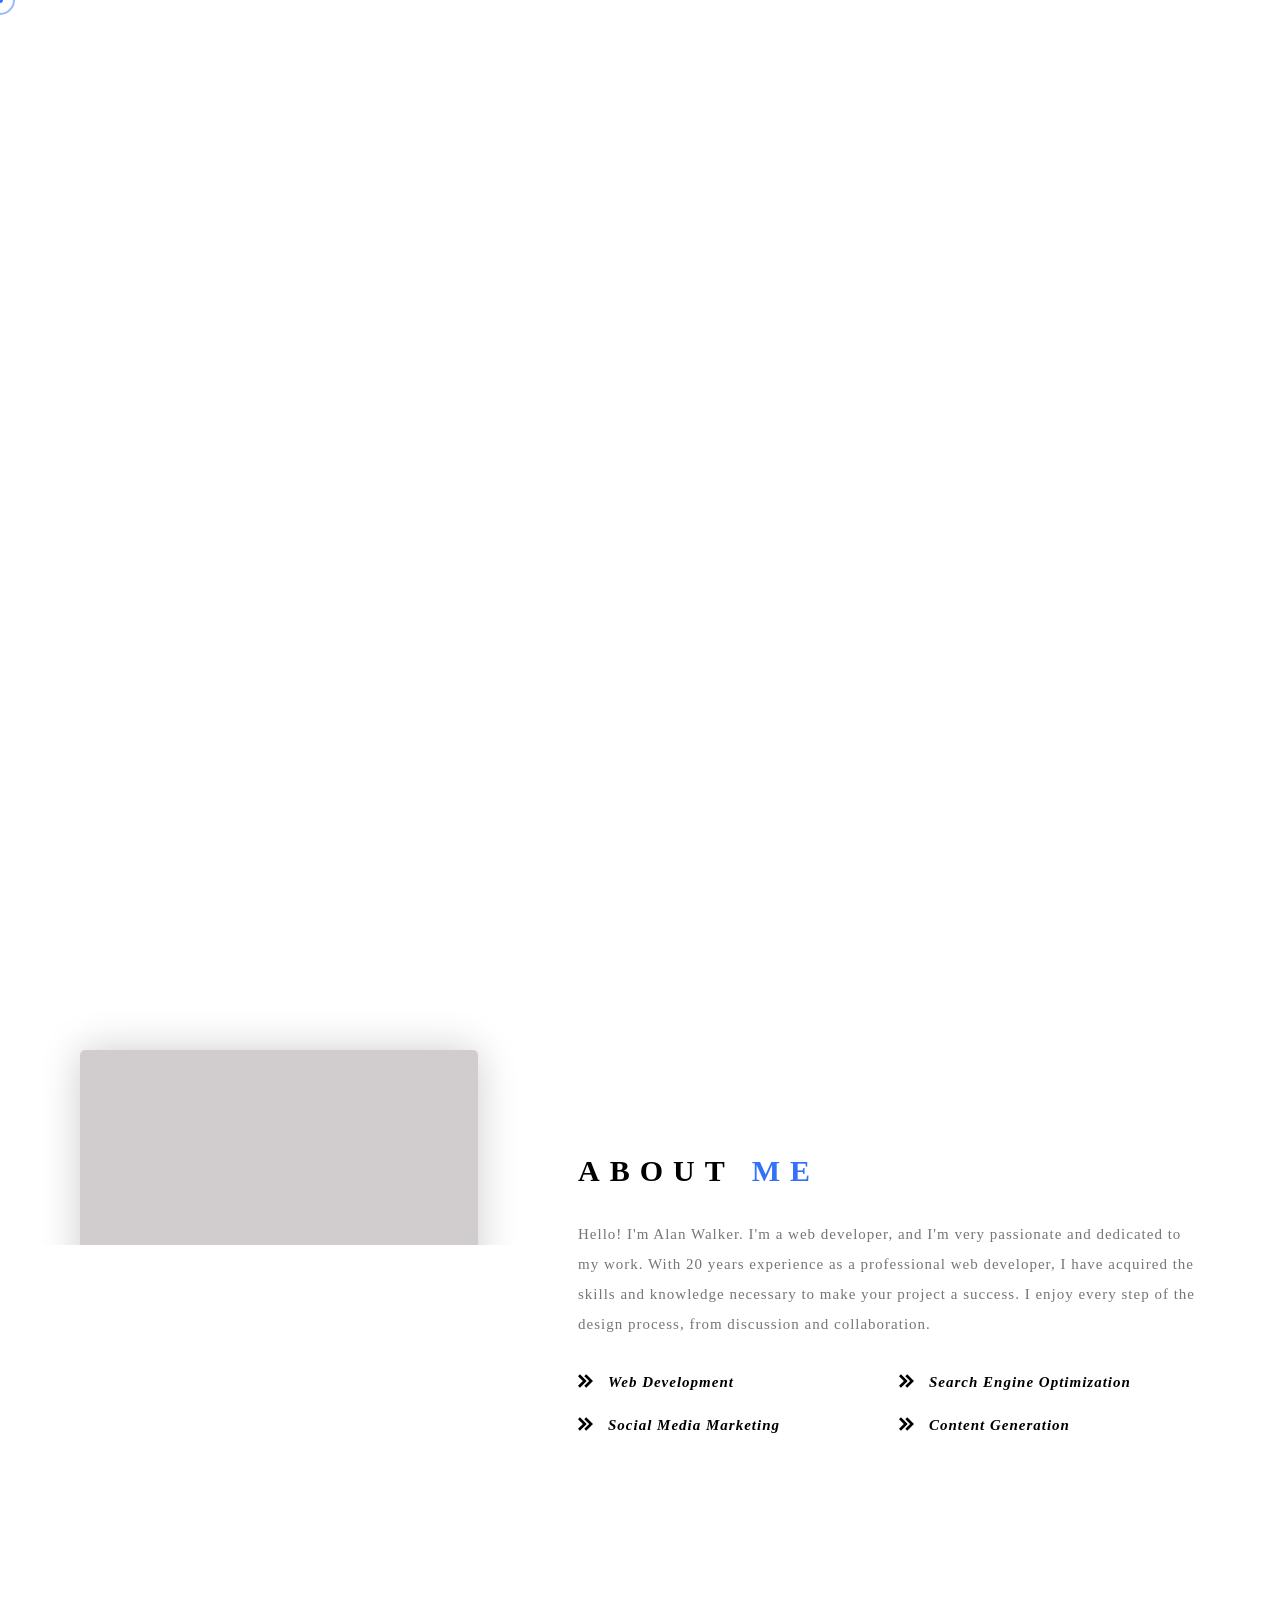
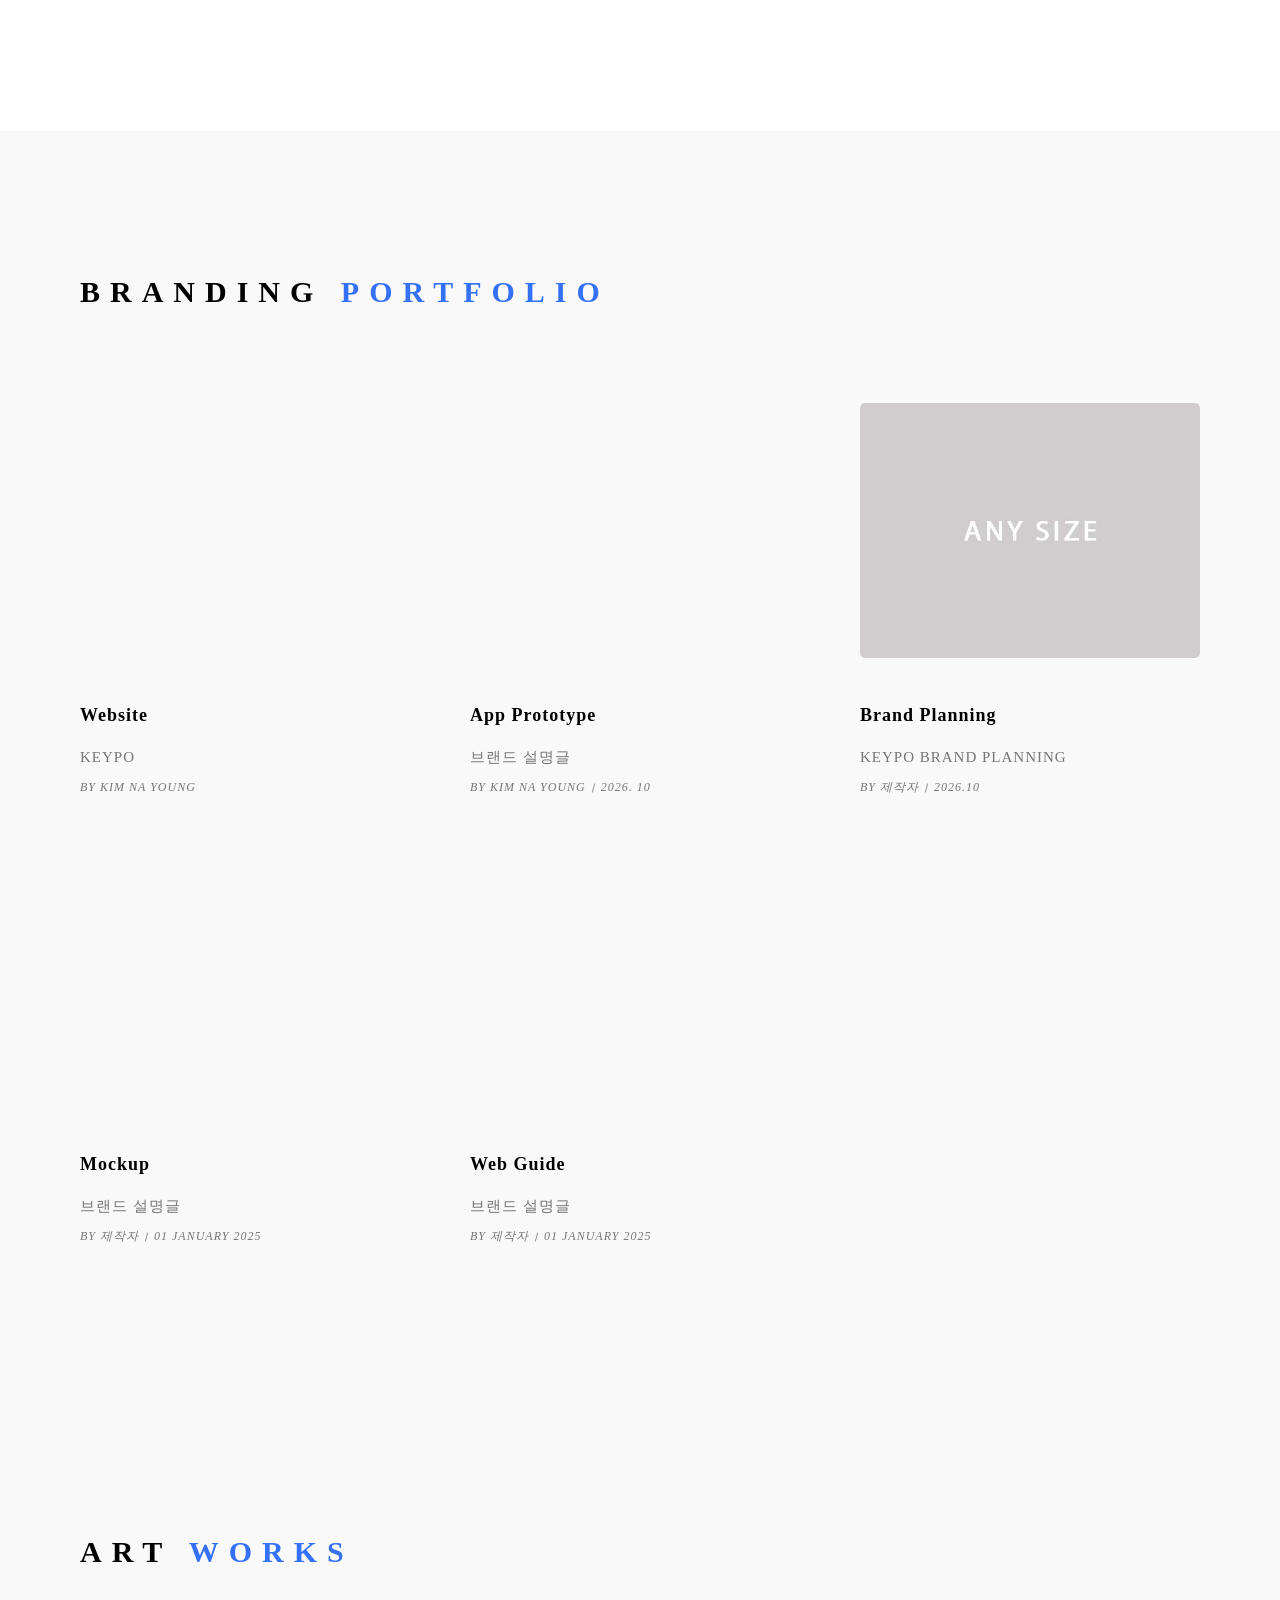
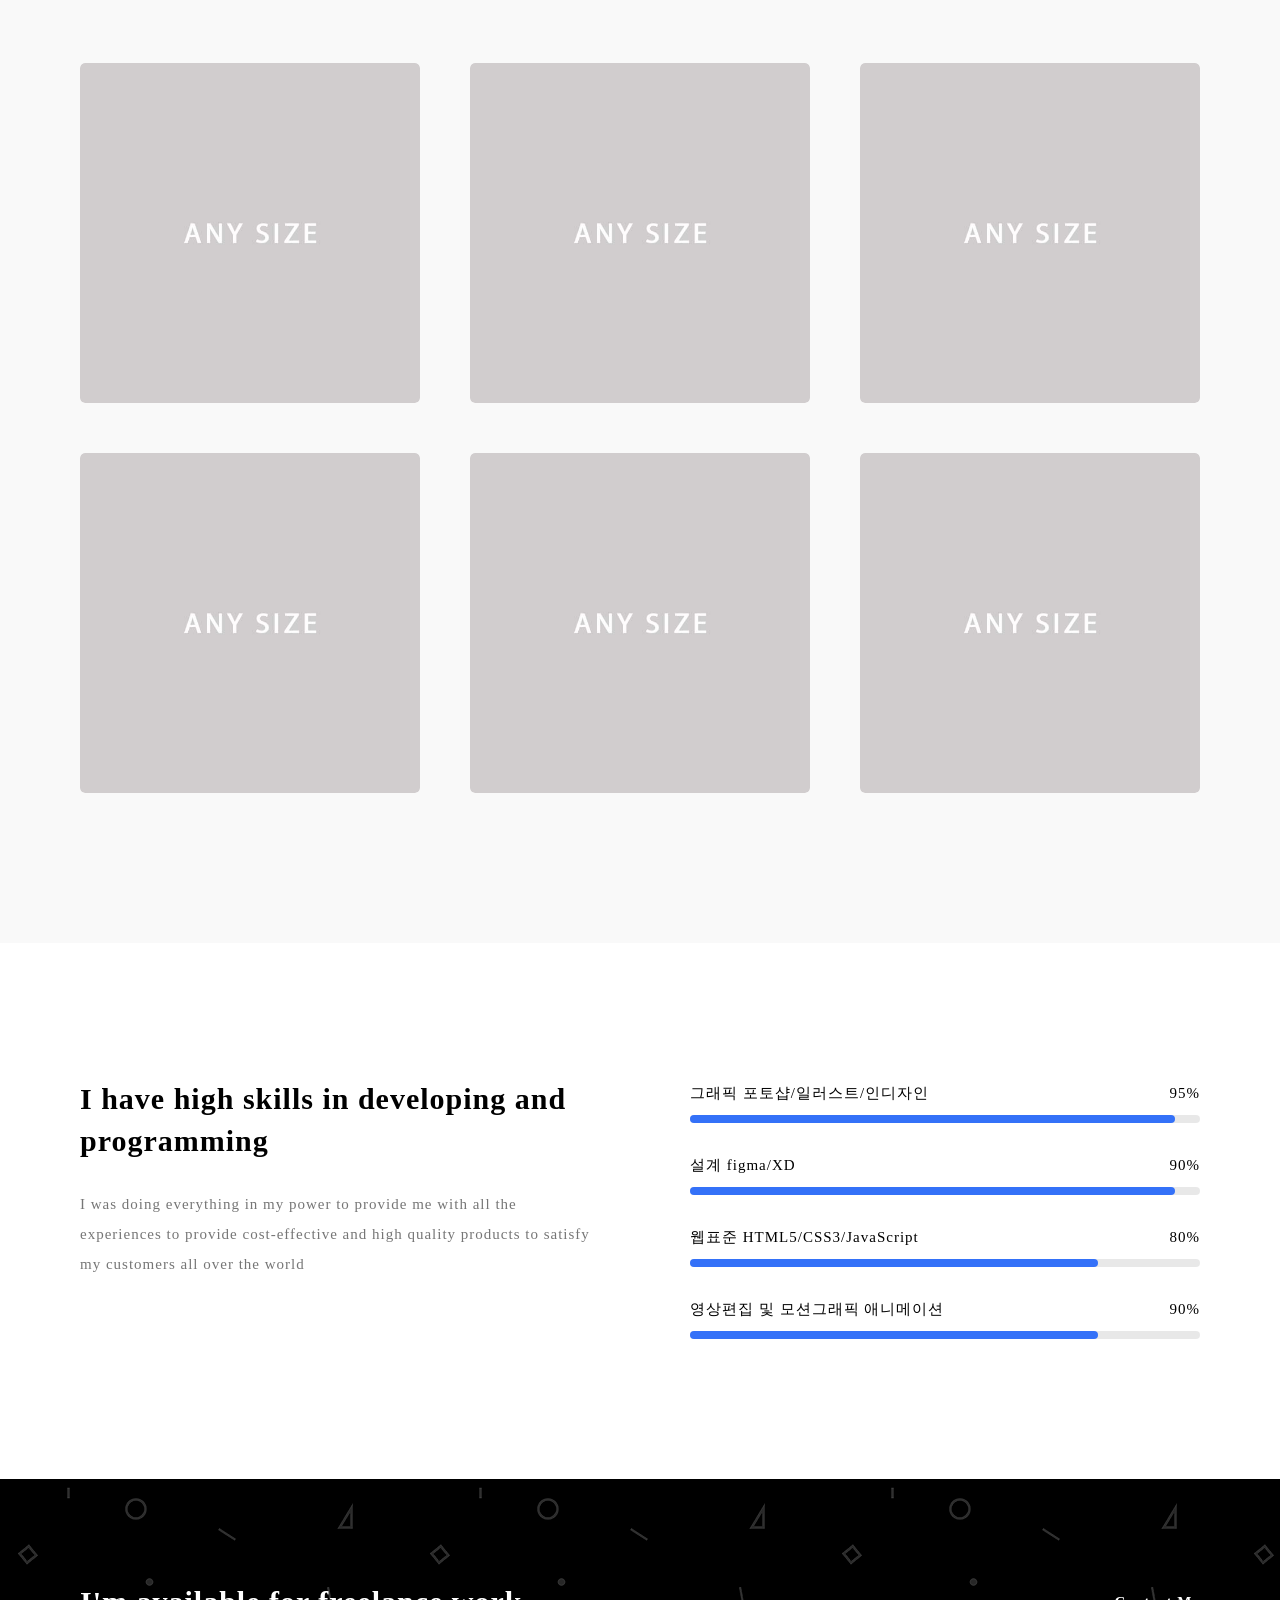
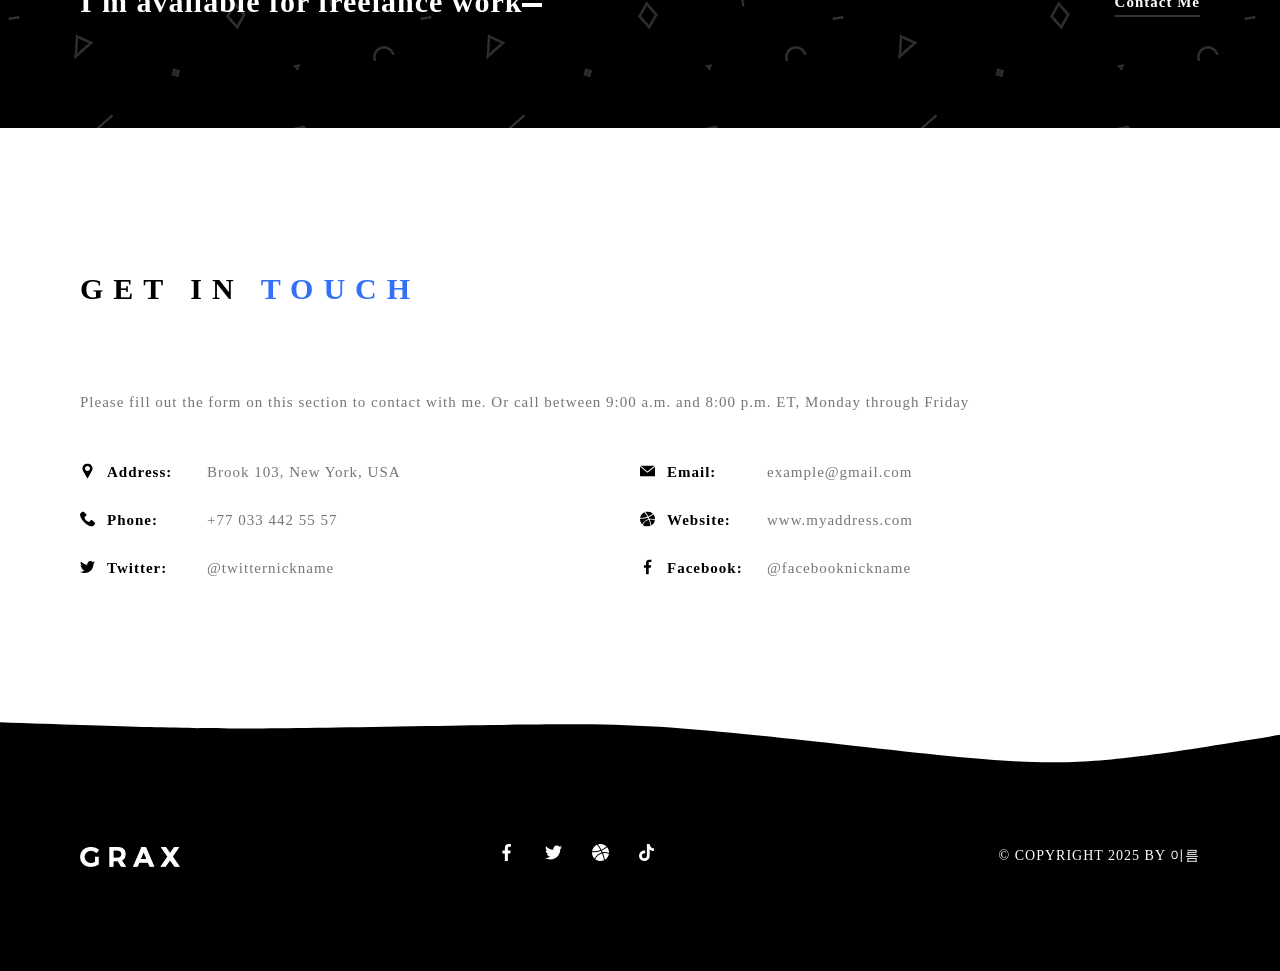
==== commit d737b73d: "Add files via upload" ====
--- a/index.html
+++ b/index.html
@@ -248,7 +248,7 @@
 							</li>
 							<li class="wow fadeInLeft" data-wow-duration="1.5s" data-wow-delay=".4s">
 								<div class="list_inner">
-									<a href="" target="_blank">
+									<a href="./guide/guide.html" target="_blank">
 										<div class="image">
 											<img src="img/placeholders/4-3.jpg" alt="" />
 											<div class="main" data-img-url="img/news/3.jpg"></div>
@@ -256,9 +256,8 @@
 										<div class="details">
 											<h3 class="title"><a href="javascript:return false;">Brand Planning </a>
 											</h3>
-											<p>브랜드 설명글</p>
-											<p class="date">By <a href="javascript:return false;">제작자</a> <span>01
-													January 2025</span></p>
+											<p>KEYPO BRAND PLANNING</p>
+											<p class="date">By <a href="javascript:return false;">제작자</a> <span>2026.10</span></p>
 										</div>
 									</a>
 								</div>
--- a/css/colors.css
+++ b/css/colors.css
@@ -1,31 +1,31 @@
 @charset "utf-8";
 
 
-.grax_tm_settings .colors li a.blue{background-color: #4169e1;}
+.grax_tm_settings .colors li a.blue{background-color: #3471F8;}
 .grax_tm_settings .colors li a.green{background-color: #66B95C;}
-.grax_tm_settings .colors li a.brown{background-color: #ff9800;}
-.grax_tm_settings .colors li a.pink{background-color: #ff5e94;}
-.grax_tm_settings .colors li a.orange{background-color: #fa5b0f;}
+.grax_tm_settings .colors li a.brown{background-color: #3471F8;}
+.grax_tm_settings .colors li a.pink{background-color: #3471F8;}
+.grax_tm_settings .colors li a.orange{background-color: #3471F8;}
 .grax_tm_settings .colors li a.black{background-color: #333;}
 .grax_tm_settings .colors li a.white{background-color: #e5e5e5;}
 .grax_tm_settings .colors li a.purple{background-color: #9200ee;}
 .grax_tm_settings .colors li a.sky{background-color: #00D4BD;}
 .grax_tm_settings .colors li a.cadetBlue{background-color: #5e9e9f;}
-.grax_tm_settings .colors li a.crimson{background-color: #e54b4b;}
+.grax_tm_settings .colors li a.crimson{background-color: #3471F8;}
 .grax_tm_settings .colors li a.olive{background-color: #666d41;}
-.grax_tm_settings .colors li a.red{background-color: #fe0000;}
+.grax_tm_settings .colors li a.red{background-color: #3471F8;}
 
 
-.grax_tm_all_wrap[data-color="blue"] .grax_tm_topbar .menu ul li.current a{color: #4169e1;}
-.grax_tm_all_wrap[data-color="blue"] .grax_tm_topbar .menu ul li a:hover{color: #4169e1;}
-.grax_tm_all_wrap[data-color="blue"] .grax_tm_title_holder span{color: #4169e1;}
-.grax_tm_all_wrap[data-color="blue"] .grax_tm_button a{background-color: #4169e1;border-color:#4169e1;}
-.grax_tm_all_wrap[data-color="blue"] .grax_tm_news .news_list ul li .details .title a:hover{color: #4169e1;}
-.grax_tm_all_wrap[data-color="blue"] .grax_tm_news .news_list ul li .details .date a:hover{color: #4169e1;}
-.grax_tm_all_wrap[data-color="blue"] .cursor-inner.cursor-hover{background-color: #4169e1;}
-.grax_tm_all_wrap[data-color="blue"] .cursor-outer{border-color: #4169e1;}
-.grax_tm_all_wrap[data-color="blue"] .cursor-inner{background-color: #4169e1;}
-.grax_tm_all_wrap[data-color="blue"] .progress_inner .background .bar_in{background: #4169e1;}
+.grax_tm_all_wrap[data-color="blue"] .grax_tm_topbar .menu ul li.current a{color: #3471F8;}
+.grax_tm_all_wrap[data-color="blue"] .grax_tm_topbar .menu ul li a:hover{color: #3471F8;}
+.grax_tm_all_wrap[data-color="blue"] .grax_tm_title_holder span{color: #3471F8;}
+.grax_tm_all_wrap[data-color="blue"] .grax_tm_button a{background-color: #3471F8;border-color:#3471F8;}
+.grax_tm_all_wrap[data-color="blue"] .grax_tm_news .news_list ul li .details .title a:hover{color: #3471F8;}
+.grax_tm_all_wrap[data-color="blue"] .grax_tm_news .news_list ul li .details .date a:hover{color: #3471F8;}
+.grax_tm_all_wrap[data-color="blue"] .cursor-inner.cursor-hover{background-color: #3471F8;}
+.grax_tm_all_wrap[data-color="blue"] .cursor-outer{border-color: #3471F8;}
+.grax_tm_all_wrap[data-color="blue"] .cursor-inner{background-color: #3471F8;}
+.grax_tm_all_wrap[data-color="blue"] .progress_inner .background .bar_in{background: #3471F8;}
 
 
 .grax_tm_all_wrap[data-color="green"] .grax_tm_topbar .menu ul li.current a{color: #66B95C;}
@@ -40,40 +40,40 @@
 .grax_tm_all_wrap[data-color="green"] .progress_inner .background .bar_in{background: #66B95C;}
 
 
-.grax_tm_all_wrap[data-color="brown"] .grax_tm_topbar .menu ul li.current a{color: #ff9800;}
-.grax_tm_all_wrap[data-color="brown"] .grax_tm_topbar .menu ul li a:hover{color: #ff9800;}
-.grax_tm_all_wrap[data-color="brown"] .grax_tm_title_holder span{color: #ff9800;}
-.grax_tm_all_wrap[data-color="brown"] .grax_tm_button a{background-color: #ff9800;border-color:#ff9800;}
-.grax_tm_all_wrap[data-color="brown"] .grax_tm_news .news_list ul li .details .title a:hover{color: #ff9800;}
-.grax_tm_all_wrap[data-color="brown"] .grax_tm_news .news_list ul li .details .date a:hover{color: #ff9800;}
-.grax_tm_all_wrap[data-color="brown"] .cursor-inner.cursor-hover{background-color: #ff9800;}
-.grax_tm_all_wrap[data-color="brown"] .cursor-outer{border-color: #ff9800;}
-.grax_tm_all_wrap[data-color="brown"] .cursor-inner{background-color: #ff9800;}
-.grax_tm_all_wrap[data-color="brown"] .progress_inner .background .bar_in{background: #ff9800;}
+.grax_tm_all_wrap[data-color="brown"] .grax_tm_topbar .menu ul li.current a{color: #3471F8;}
+.grax_tm_all_wrap[data-color="brown"] .grax_tm_topbar .menu ul li a:hover{color: #3471F8;}
+.grax_tm_all_wrap[data-color="brown"] .grax_tm_title_holder span{color: #3471F8;}
+.grax_tm_all_wrap[data-color="brown"] .grax_tm_button a{background-color: #3471F8;border-color:#3471F8;}
+.grax_tm_all_wrap[data-color="brown"] .grax_tm_news .news_list ul li .details .title a:hover{color: #3471F8;}
+.grax_tm_all_wrap[data-color="brown"] .grax_tm_news .news_list ul li .details .date a:hover{color: #3471F8;}
+.grax_tm_all_wrap[data-color="brown"] .cursor-inner.cursor-hover{background-color: #3471F8;}
+.grax_tm_all_wrap[data-color="brown"] .cursor-outer{border-color: #3471F8;}
+.grax_tm_all_wrap[data-color="brown"] .cursor-inner{background-color: #3471F8;}
+.grax_tm_all_wrap[data-color="brown"] .progress_inner .background .bar_in{background: #3471F8;}
 
 
-.grax_tm_all_wrap[data-color="pink"] .grax_tm_topbar .menu ul li.current a{color: #ff5e94;}
-.grax_tm_all_wrap[data-color="pink"] .grax_tm_topbar .menu ul li a:hover{color: #ff5e94;}
-.grax_tm_all_wrap[data-color="pink"] .grax_tm_title_holder span{color: #ff5e94;}
-.grax_tm_all_wrap[data-color="pink"] .grax_tm_button a{background-color: #ff5e94;border-color:#ff5e94;}
-.grax_tm_all_wrap[data-color="pink"] .grax_tm_news .news_list ul li .details .title a:hover{color: #ff5e94;}
-.grax_tm_all_wrap[data-color="pink"] .grax_tm_news .news_list ul li .details .date a:hover{color: #ff5e94;}
-.grax_tm_all_wrap[data-color="pink"] .cursor-inner.cursor-hover{background-color: #ff5e94;}
-.grax_tm_all_wrap[data-color="pink"] .cursor-outer{border-color: #ff5e94;}
-.grax_tm_all_wrap[data-color="pink"] .cursor-inner{background-color: #ff5e94;}
-.grax_tm_all_wrap[data-color="pink"] .progress_inner .background .bar_in{background: #ff5e94;}
+.grax_tm_all_wrap[data-color="pink"] .grax_tm_topbar .menu ul li.current a{color: #3471F8;}
+.grax_tm_all_wrap[data-color="pink"] .grax_tm_topbar .menu ul li a:hover{color: #3471F8;}
+.grax_tm_all_wrap[data-color="pink"] .grax_tm_title_holder span{color: #3471F8;}
+.grax_tm_all_wrap[data-color="pink"] .grax_tm_button a{background-color: #3471F8;border-color:#3471F8;}
+.grax_tm_all_wrap[data-color="pink"] .grax_tm_news .news_list ul li .details .title a:hover{color: #3471F8;}
+.grax_tm_all_wrap[data-color="pink"] .grax_tm_news .news_list ul li .details .date a:hover{color: #3471F8;}
+.grax_tm_all_wrap[data-color="pink"] .cursor-inner.cursor-hover{background-color: #3471F8;}
+.grax_tm_all_wrap[data-color="pink"] .cursor-outer{border-color: #3471F8;}
+.grax_tm_all_wrap[data-color="pink"] .cursor-inner{background-color: #3471F8;}
+.grax_tm_all_wrap[data-color="pink"] .progress_inner .background .bar_in{background: #3471F8;}
 
 
-.grax_tm_all_wrap[data-color="orange"] .grax_tm_topbar .menu ul li.current a{color: #fa5b0f;}
-.grax_tm_all_wrap[data-color="orange"] .grax_tm_topbar .menu ul li a:hover{color: #fa5b0f;}
-.grax_tm_all_wrap[data-color="orange"] .grax_tm_title_holder span{color: #fa5b0f;}
-.grax_tm_all_wrap[data-color="orange"] .grax_tm_button a{background-color: #fa5b0f;border-color:#fa5b0f;}
-.grax_tm_all_wrap[data-color="orange"] .grax_tm_news .news_list ul li .details .title a:hover{color: #fa5b0f;}
-.grax_tm_all_wrap[data-color="orange"] .grax_tm_news .news_list ul li .details .date a:hover{color: #fa5b0f;}
-.grax_tm_all_wrap[data-color="orange"] .cursor-inner.cursor-hover{background-color: #fa5b0f;}
-.grax_tm_all_wrap[data-color="orange"] .cursor-outer{border-color: #fa5b0f;}
-.grax_tm_all_wrap[data-color="orange"] .cursor-inner{background-color: #fa5b0f;}
-.grax_tm_all_wrap[data-color="orange"] .progress_inner .background .bar_in{background: #fa5b0f;}
+.grax_tm_all_wrap[data-color="orange"] .grax_tm_topbar .menu ul li.current a{color: #3471F8;}
+.grax_tm_all_wrap[data-color="orange"] .grax_tm_topbar .menu ul li a:hover{color: #3471F8;}
+.grax_tm_all_wrap[data-color="orange"] .grax_tm_title_holder span{color: #3471F8;}
+.grax_tm_all_wrap[data-color="orange"] .grax_tm_button a{background-color: #3471F8;border-color:#3471F8;}
+.grax_tm_all_wrap[data-color="orange"] .grax_tm_news .news_list ul li .details .title a:hover{color: #3471F8;}
+.grax_tm_all_wrap[data-color="orange"] .grax_tm_news .news_list ul li .details .date a:hover{color: #3471F8;}
+.grax_tm_all_wrap[data-color="orange"] .cursor-inner.cursor-hover{background-color: #3471F8;}
+.grax_tm_all_wrap[data-color="orange"] .cursor-outer{border-color: #3471F8;}
+.grax_tm_all_wrap[data-color="orange"] .cursor-inner{background-color: #3471F8;}
+.grax_tm_all_wrap[data-color="orange"] .progress_inner .background .bar_in{background: #3471F8;}
 
 
 .grax_tm_all_wrap[data-color="black"] .grax_tm_topbar .menu ul li.current a{color: #000;}
@@ -148,26 +148,26 @@
 .grax_tm_all_wrap[data-color="olive"] .progress_inner .background .bar_in{background: #666d41;}
 
 
-.grax_tm_all_wrap[data-color="crimson"] .grax_tm_topbar .menu ul li.current a{color: #e54b4b;}
-.grax_tm_all_wrap[data-color="crimson"] .grax_tm_topbar .menu ul li a:hover{color: #e54b4b;}
-.grax_tm_all_wrap[data-color="crimson"] .grax_tm_title_holder span{color: #e54b4b;}
-.grax_tm_all_wrap[data-color="crimson"] .grax_tm_button a{background-color: #e54b4b;border-color:#e54b4b;}
-.grax_tm_all_wrap[data-color="crimson"] .grax_tm_news .news_list ul li .details .title a:hover{color: #e54b4b;}
-.grax_tm_all_wrap[data-color="crimson"] .grax_tm_news .news_list ul li .details .date a:hover{color: #e54b4b;}
-.grax_tm_all_wrap[data-color="crimson"] .cursor-inner.cursor-hover{background-color: #e54b4b;}
-.grax_tm_all_wrap[data-color="crimson"] .cursor-outer{border-color: #e54b4b;}
-.grax_tm_all_wrap[data-color="crimson"] .cursor-inner{background-color: #e54b4b;}
-.grax_tm_all_wrap[data-color="crimson"] .progress_inner .background .bar_in{background: #e54b4b;}
+.grax_tm_all_wrap[data-color="crimson"] .grax_tm_topbar .menu ul li.current a{color: #3471F8;}
+.grax_tm_all_wrap[data-color="crimson"] .grax_tm_topbar .menu ul li a:hover{color: #3471F8;}
+.grax_tm_all_wrap[data-color="crimson"] .grax_tm_title_holder span{color: #3471F8;}
+.grax_tm_all_wrap[data-color="crimson"] .grax_tm_button a{background-color: #3471F8;border-color:#3471F8;}
+.grax_tm_all_wrap[data-color="crimson"] .grax_tm_news .news_list ul li .details .title a:hover{color: #3471F8;}
+.grax_tm_all_wrap[data-color="crimson"] .grax_tm_news .news_list ul li .details .date a:hover{color: #3471F8;}
+.grax_tm_all_wrap[data-color="crimson"] .cursor-inner.cursor-hover{background-color: #3471F8;}
+.grax_tm_all_wrap[data-color="crimson"] .cursor-outer{border-color: #3471F8;}
+.grax_tm_all_wrap[data-color="crimson"] .cursor-inner{background-color: #3471F8;}
+.grax_tm_all_wrap[data-color="crimson"] .progress_inner .background .bar_in{background: #3471F8;}
 
 
-.grax_tm_all_wrap[data-color="red"] .grax_tm_topbar .menu ul li.current a{color: #fe0000;}
-.grax_tm_all_wrap[data-color="red"] .grax_tm_topbar .menu ul li a:hover{color: #fe0000;}
-.grax_tm_all_wrap[data-color="red"] .grax_tm_title_holder span{color: #fe0000;}
-.grax_tm_all_wrap[data-color="red"] .grax_tm_button a{background-color: #fe0000;border-color:#fe0000;}
-.grax_tm_all_wrap[data-color="red"] .grax_tm_news .news_list ul li .details .title a:hover{color: #fe0000;}
-.grax_tm_all_wrap[data-color="red"] .grax_tm_news .news_list ul li .details .date a:hover{color: #fe0000;}
-.grax_tm_all_wrap[data-color="red"] .cursor-inner.cursor-hover{background-color: #fe0000;}
-.grax_tm_all_wrap[data-color="red"] .cursor-outer{border-color: #fe0000;}
-.grax_tm_all_wrap[data-color="red"] .cursor-inner{background-color: #fe0000;}
-.grax_tm_all_wrap[data-color="red"] .progress_inner .background .bar_in{background: #fe0000;}
+.grax_tm_all_wrap[data-color="red"] .grax_tm_topbar .menu ul li.current a{color: #3471F8;}
+.grax_tm_all_wrap[data-color="red"] .grax_tm_topbar .menu ul li a:hover{color: #3471F8;}
+.grax_tm_all_wrap[data-color="red"] .grax_tm_title_holder span{color: #3471F8;}
+.grax_tm_all_wrap[data-color="red"] .grax_tm_button a{background-color: #3471F8;border-color:#3471F8;}
+.grax_tm_all_wrap[data-color="red"] .grax_tm_news .news_list ul li .details .title a:hover{color: #3471F8;}
+.grax_tm_all_wrap[data-color="red"] .grax_tm_news .news_list ul li .details .date a:hover{color: #3471F8;}
+.grax_tm_all_wrap[data-color="red"] .cursor-inner.cursor-hover{background-color: #3471F8;}
+.grax_tm_all_wrap[data-color="red"] .cursor-outer{border-color: #3471F8;}
+.grax_tm_all_wrap[data-color="red"] .cursor-inner{background-color: #3471F8;}
+.grax_tm_all_wrap[data-color="red"] .progress_inner .background .bar_in{background: #3471F8;}
 
--- a/css/style.css
+++ b/css/style.css
@@ -288,8 +288,8 @@
 	font-weight: 500;
 	transition: all .3s ease;
 }
-.grax_tm_topbar .menu ul li.current a{color: #e54b4b;}
-.grax_tm_topbar .menu ul li a:hover{color: #e54b4b;}
+.grax_tm_topbar .menu ul li.current a{color: #3471F8;}
+.grax_tm_topbar .menu ul li a:hover{color: #3471F8;}
 .grax_tm_topbar.animate .menu ul li a{color: #000;}
 
 /*---------------------------------------------------*/
@@ -744,8 +744,8 @@
 	text-decoration: none;
     color: #fff;
     display: inline-block;
-    background-color: #e54b4b;
-	border: 2px solid #e54b4b;
+    background-color: #3471F8;
+	border: 2px solid #3471F8;
     padding: 10px 40px;
     border-radius: 5px;
 	
@@ -815,7 +815,7 @@
 }
 .progress_inner .background .bar_in{
 	height:100%;
-	background:#e54b4b;
+	background:#3471F8;
 	width:0px;
 	overflow:hidden;
 	border-radius: 5px;
@@ -845,7 +845,7 @@
 	clear: both;
 	float: left;
 }
-.grax_tm_title_holder span{color: #e54b4b;	}
+.grax_tm_title_holder span{color: #3471F8;	}
 .grax_tm_title_holder h3{
 	text-transform: uppercase;
 	font-weight: 700;
@@ -1197,7 +1197,7 @@
 	     -o-transition: all .3s ease;
 	        transition: all .3s ease;
 }
-.grax_tm_news .news_list ul li .list_inner .image:hover .main{transform: scale(1.1) rotate(3deg);}
+.grax_tm_news .news_list ul li:not(.keypo-website-card):not(:nth-child(2)) .list_inner .image:hover .main{transform: scale(1.1) rotate(3deg);}
 .grax_tm_news .news_list ul li .details{
 	width: 100%;
 	float: left;
@@ -1218,7 +1218,7 @@
 	     -o-transition: all .3s ease;
 	        transition: all .3s ease;
 }
-.grax_tm_news .news_list ul li .details .title a:hover{color: #e54b4b;}
+.grax_tm_news .news_list ul li .details .title a:hover{color: #3471F8;}
 .grax_tm_news .news_list ul li .details .date{
 	text-transform: uppercase;
 	font-family: "Poppins";
@@ -1236,7 +1236,7 @@
 	     -o-transition: all .3s ease;
 	        transition: all .3s ease;
 }
-.grax_tm_news .news_list ul li .details .date a:hover{color: #e54b4b;}
+.grax_tm_news .news_list ul li .details .date a:hover{color: #3471F8;}
 .grax_tm_news .news_list ul li .details .date span{
 	position: relative;
 	margin-left: 11px;
@@ -1340,7 +1340,7 @@
 .grax_tm_modalbox_news .description blockquote{
 	font-style: italic;
 	color: #000;
-	border-left: 2px solid #e54b4b;
+	border-left: 2px solid #3471F8;
 	padding-left: 20px;
 	margin-bottom: 15px;
 }
@@ -1385,7 +1385,7 @@
     -o-transition: all .3s ease;
     transition: all .3s ease;
 }
-.grax_tm_modalbox_news .date a:hover{color: #e54b4b;}
+.grax_tm_modalbox_news .date a:hover{color: #3471F8;}
 .grax_tm_modalbox_news .date span{
 	position: relative;
     margin-left: 11px;
@@ -1591,14 +1591,14 @@
 	border: 1px solid rgba(0,0,0,.5);
 } 
 .grax_tm_contact .empty_notice{
-	color: #F52225;
+	color: #3471F8;
 	margin-bottom: 7px;
 	display: none;
 	text-align: left;
 	font-weight: 500;
 }
 .grax_tm_contact .contact_error{
-	color: #F52225;
+	color: #3471F8;
 	text-align: left;
 	font-weight: 500;
 }
@@ -2238,7 +2238,7 @@
 .grax_tm_intro_fixed_price .anim {text-decoration: none;
 	color: #fff;
     font-family: "Montserrat";
-    background-color: #e54b4b;
+    background-color: #3471F8;
     position: fixed;
     font-size: 22px;
     text-align: center;
@@ -2412,3 +2412,67 @@
 body {
     scroll-behavior: auto !important;
 }
+
+
+/* =========================================================
+   KEYPO WEBSITE — CROSSFADE + SIMULTANEOUS ZOOM
+   Default image: img/news/1.jpg
+   Hover image:   img/news/1-1.jpg
+========================================================= */
+.grax_tm_news .news_list ul li.keypo-website-card .image {
+    isolation: isolate;
+}
+
+.grax_tm_news .news_list ul li.keypo-website-card .image .main {
+    z-index: 1;
+    opacity: 1;
+    transform: scale(1) translateZ(0);
+    transition: opacity .4s ease, transform .45s ease;
+}
+
+.grax_tm_news .news_list ul li.keypo-website-card .image .hover-image {
+    position: absolute;
+    inset: 0;
+    z-index: 2;
+    background-image: url("../img/news/1-1.jpg");
+    background-repeat: no-repeat;
+    background-size: cover;
+    background-position: center;
+    border-radius: 5px;
+    opacity: 0;
+    transform: scale(1);
+    transition: opacity .4s ease, transform .45s ease;
+    pointer-events: none;
+}
+
+.grax_tm_news .news_list ul li.keypo-website-card .image:hover .main {
+    opacity: 0;
+    transform: scale(1.1) translateZ(0);
+}
+
+.grax_tm_news .news_list ul li.keypo-website-card .image:hover .hover-image {
+    opacity: 1;
+    transform: scale(1.1) translateZ(0);
+}
+
+/* =========================================================
+   APP PROTOTYPE — ZOOM ONLY
+   The second card remains on its original image.
+========================================================= */
+.grax_tm_news .news_list ul li:nth-child(2) .image .main {
+    transform: scale(1) translateZ(0);
+    transition: transform .45s ease;
+}
+
+.grax_tm_news .news_list ul li:nth-child(2) .image:hover .main {
+    transform: scale(1.1) translateZ(0) !important;
+    filter: none;
+}
+
+@media (prefers-reduced-motion: reduce) {
+    .grax_tm_news .news_list ul li.keypo-website-card .image .main,
+    .grax_tm_news .news_list ul li.keypo-website-card .image .hover-image,
+    .grax_tm_news .news_list ul li:nth-child(2) .image .main {
+        transition: none;
+    }
+}
